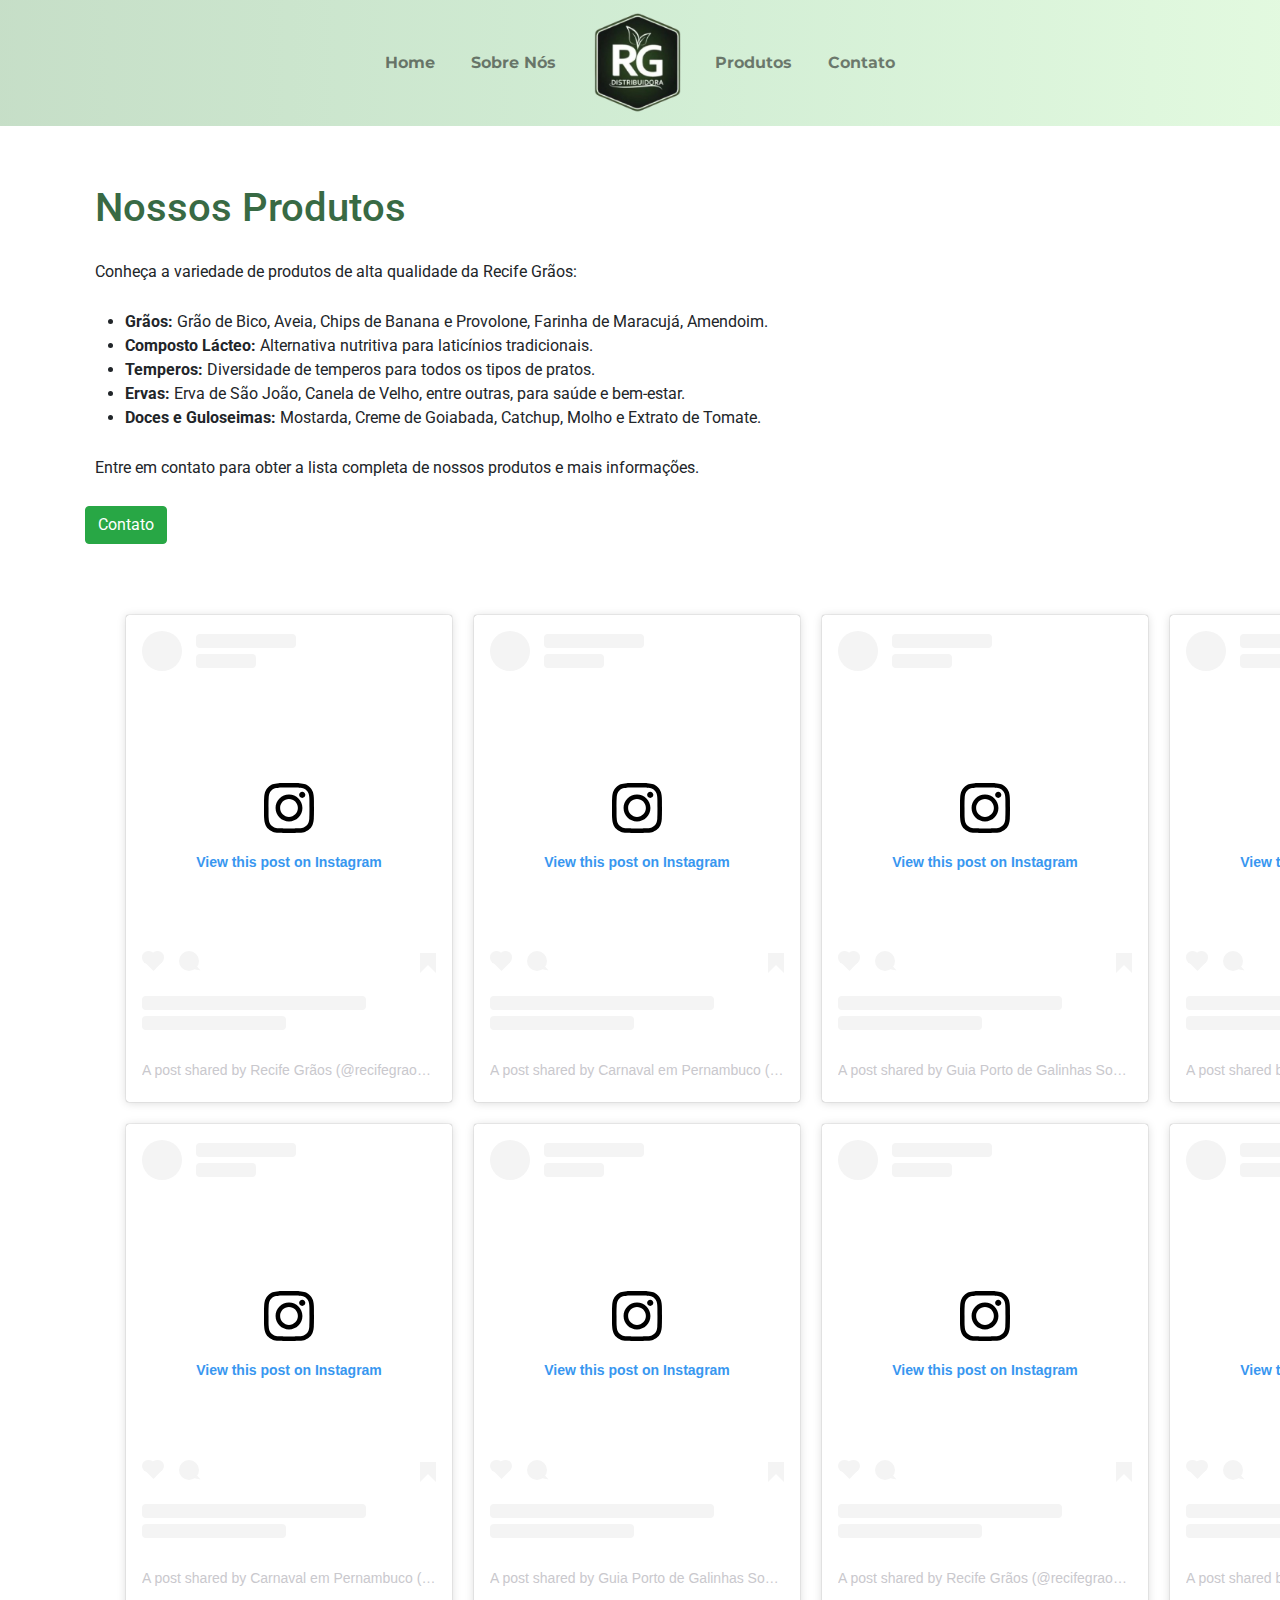
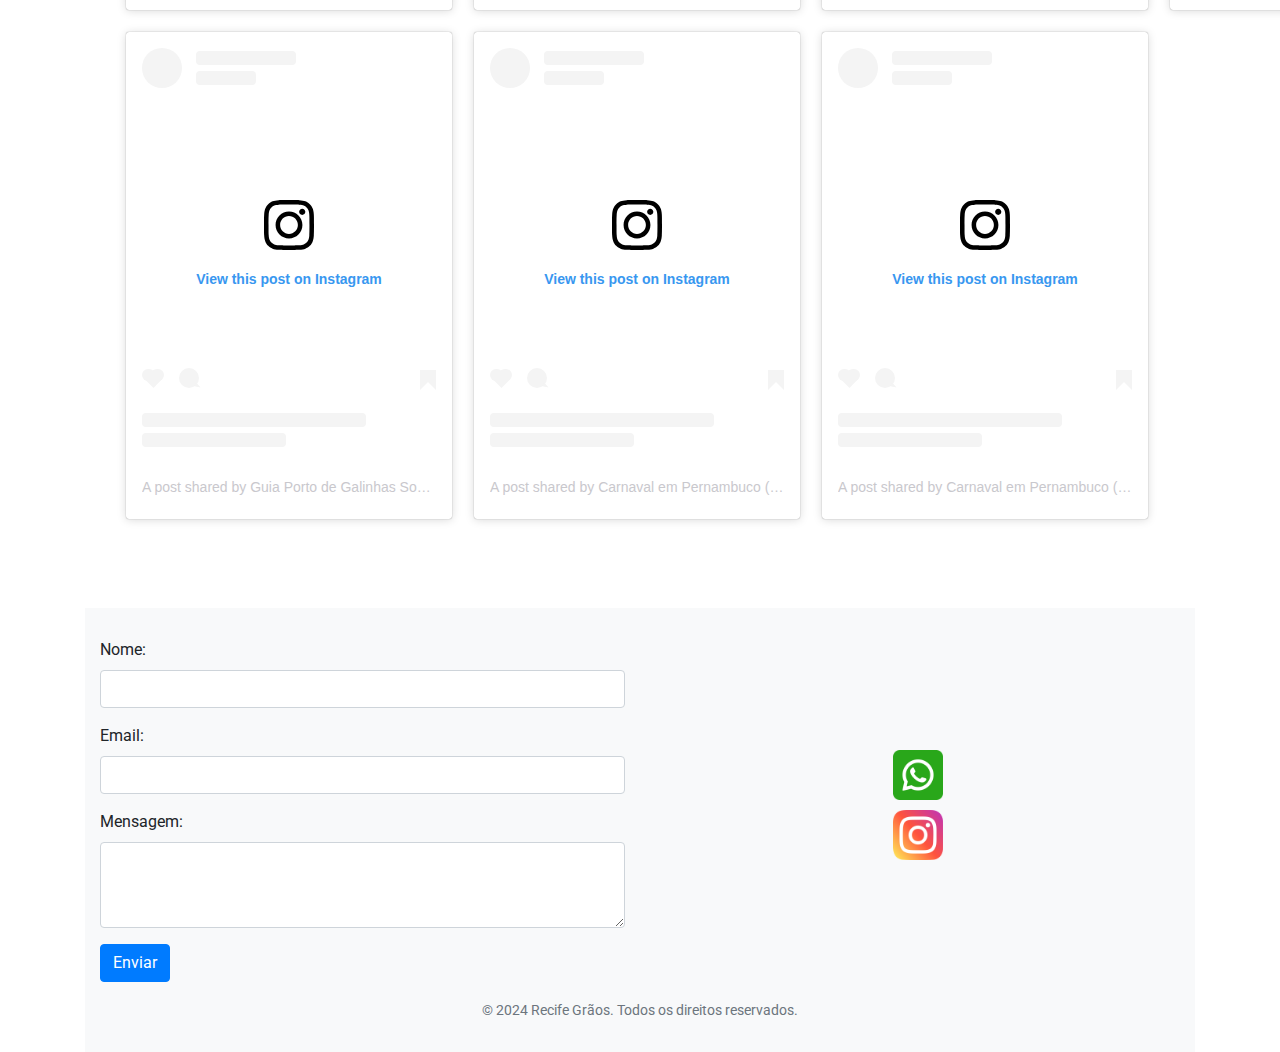
==== produtos.html @ 8f2eb5b6 "add features" ====
<!DOCTYPE html>
<html lang="pt-BR">
<head>
    <meta charset="UTF-8">
    <meta name="viewport" content="width=device-width, initial-scale=1.0">
    <title>Produtos - Recife Grãos</title>
    <link rel="stylesheet" href="styles.css">
    <link href="https://maxcdn.bootstrapcdn.com/bootstrap/4.5.2/css/bootstrap.min.css" rel="stylesheet">
    <link rel="preconnect" href="https://fonts.googleapis.com">
<link rel="preconnect" href="https://fonts.gstatic.com" crossorigin>
<link href="https://fonts.googleapis.com/css2?family=Roboto:ital,wght@0,100;0,300;0,400;0,500;0,700;0,900;1,100;1,300;1,400;1,500;1,700;1,900&display=swap" rel="stylesheet">
<link href="https://fonts.googleapis.com/css2?family=Montserrat:ital,wght@0,100..900;1,100..900&display=swap" rel="stylesheet">
</head>
<body>
 <nav class="navbar navbar-expand-lg navbar-light">
    <div class="container">
     

      <button class="navbar-toggler" type="button" data-toggle="collapse" data-target="#navbarNav" aria-controls="navbarNav" aria-expanded="false" aria-label="Toggle navigation">
        <span class="navbar-toggler-icon"></span>
      </button>
 <div class="collapse navbar-collapse" id="navbarNav">
        <ul class="navbar-nav ml-auto">
          <li class="nav-item">
            <a class="nav-link" href="index.html">Home</a>
          </li>
          <li class="nav-item">
            <a class="nav-link" href="about.html">Sobre Nós</a>
          </li>
          <li>
             <a class="navbar-brand" href="index.html">
        <img src="images/logo-2.png" alt="Recife Grãos" class="navbar-logo">
      </a>
          </li>
          <li class="nav-item">
            <a class="nav-link" href="produtos.html">Produtos</a>
          </li>
          <li class="nav-item">
            <a class="nav-link" href="#contato">Contato</a>
          </li>
        </ul>
      </div>
    </div>
  </nav>
    <!-- Main Content -->
    <div class="container mt-5">
       <h1>Nossos Produtos</h1>
<p>Conheça a variedade de produtos de alta qualidade da Recife Grãos:</p>

<ul>
    <li><b>Grãos:</b> Grão de Bico, Aveia, Chips de Banana e Provolone, Farinha de Maracujá, Amendoim.</li>
    <li><b>Composto Lácteo:</b> Alternativa nutritiva para laticínios tradicionais.</li>
    <li><b>Temperos:</b> Diversidade de temperos para todos os tipos de pratos.</li>
    <li><b>Ervas:</b> Erva de São João, Canela de Velho, entre outras, para saúde e bem-estar.</li>
    <li><b>Doces e Guloseimas:</b> Mostarda, Creme de Goiabada, Catchup, Molho e Extrato de Tomate.</li>
</ul>

<p>Entre em contato para obter a lista completa de nossos produtos e mais informações.</p>

    
    <a href="produtos.html" class="btn btn-success">Contato</a>






          
          <div class="instagram-embeds">
            <div class="grid grid-4-columns">
              <blockquote class="instagram-media" data-instgrm-permalink="https://www.instagram.com/p/Cd8_CUuO9TI/?utm_source=ig_embed&amp;utm_campaign=loading" data-instgrm-version="14" style=" background:#FFF; border:0; border-radius:3px; box-shadow:0 0 1px 0 rgba(0,0,0,0.5),0 1px 10px 0 rgba(0,0,0,0.15); margin: 1px; max-width:540px; min-width:326px; padding:0; width:99.375%; width:-webkit-calc(100% - 2px); width:calc(100% - 2px);"><div style="padding:16px;"> <a href="https://www.instagram.com/p/Cd8_CUuO9TI/?utm_source=ig_embed&amp;utm_campaign=loading" style=" background:#FFFFFF; line-height:0; padding:0 0; text-align:center; text-decoration:none; width:100%;" target="_blank"> <div style=" display: flex; flex-direction: row; align-items: center;"> <div style="background-color: #F4F4F4; border-radius: 50%; flex-grow: 0; height: 40px; margin-right: 14px; width: 40px;"></div> <div style="display: flex; flex-direction: column; flex-grow: 1; justify-content: center;"> <div style=" background-color: #F4F4F4; border-radius: 4px; flex-grow: 0; height: 14px; margin-bottom: 6px; width: 100px;"></div> <div style=" background-color: #F4F4F4; border-radius: 4px; flex-grow: 0; height: 14px; width: 60px;"></div></div></div><div style="padding: 19% 0;"></div> <div style="display:block; height:50px; margin:0 auto 12px; width:50px;"><svg width="50px" height="50px" viewBox="0 0 60 60" version="1.1" xmlns="https://www.w3.org/2000/svg" xmlns:xlink="https://www.w3.org/1999/xlink"><g stroke="none" stroke-width="1" fill="none" fill-rule="evenodd"><g transform="translate(-511.000000, -20.000000)" fill="#000000"><g><path d="M556.869,30.41 C554.814,30.41 553.148,32.076 553.148,34.131 C553.148,36.186 554.814,37.852 556.869,37.852 C558.924,37.852 560.59,36.186 560.59,34.131 C560.59,32.076 558.924,30.41 556.869,30.41 M541,60.657 C535.114,60.657 530.342,55.887 530.342,50 C530.342,44.114 535.114,39.342 541,39.342 C546.887,39.342 551.658,44.114 551.658,50 C551.658,55.887 546.887,60.657 541,60.657 M541,33.886 C532.1,33.886 524.886,41.1 524.886,50 C524.886,58.899 532.1,66.113 541,66.113 C549.9,66.113 557.115,58.899 557.115,50 C557.115,41.1 549.9,33.886 541,33.886 M565.378,62.101 C565.244,65.022 564.756,66.606 564.346,67.663 C563.803,69.06 563.154,70.057 562.106,71.106 C561.058,72.155 560.06,72.803 558.662,73.347 C557.607,73.757 556.021,74.244 553.102,74.378 C549.944,74.521 548.997,74.552 541,74.552 C533.003,74.552 532.056,74.521 528.898,74.378 C525.979,74.244 524.393,73.757 523.338,73.347 C521.94,72.803 520.942,72.155 519.894,71.106 C518.846,70.057 518.197,69.06 517.654,67.663 C517.244,66.606 516.755,65.022 516.623,62.101 C516.479,58.943 516.448,57.996 516.448,50 C516.448,42.003 516.479,41.056 516.623,37.899 C516.755,34.978 517.244,33.391 517.654,32.338 C518.197,30.938 518.846,29.942 519.894,28.894 C520.942,27.846 521.94,27.196 523.338,26.654 C524.393,26.244 525.979,25.756 528.898,25.623 C532.057,25.479 533.004,25.448 541,25.448 C548.997,25.448 549.943,25.479 553.102,25.623 C556.021,25.756 557.607,26.244 558.662,26.654 C560.06,27.196 561.058,27.846 562.106,28.894 C563.154,29.942 563.803,30.938 564.346,32.338 C564.756,33.391 565.244,34.978 565.378,37.899 C565.522,41.056 565.552,42.003 565.552,50 C565.552,57.996 565.522,58.943 565.378,62.101 M570.82,37.631 C570.674,34.438 570.167,32.258 569.425,30.349 C568.659,28.377 567.633,26.702 565.965,25.035 C564.297,23.368 562.623,22.342 560.652,21.575 C558.743,20.834 556.562,20.326 553.369,20.18 C550.169,20.033 549.148,20 541,20 C532.853,20 531.831,20.033 528.631,20.18 C525.438,20.326 523.257,20.834 521.349,21.575 C519.376,22.342 517.703,23.368 516.035,25.035 C514.368,26.702 513.342,28.377 512.574,30.349 C511.834,32.258 511.326,34.438 511.181,37.631 C511.035,40.831 511,41.851 511,50 C511,58.147 511.035,59.17 511.181,62.369 C511.326,65.562 511.834,67.743 512.574,69.651 C513.342,71.625 514.368,73.296 516.035,74.965 C517.703,76.634 519.376,77.658 521.349,78.425 C523.257,79.167 525.438,79.673 528.631,79.82 C531.831,79.965 532.853,80.001 541,80.001 C549.148,80.001 550.169,79.965 553.369,79.82 C556.562,79.673 558.743,79.167 560.652,78.425 C562.623,77.658 564.297,76.634 565.965,74.965 C567.633,73.296 568.659,71.625 569.425,69.651 C570.167,67.743 570.674,65.562 570.82,62.369 C570.966,59.17 571,58.147 571,50 C571,41.851 570.966,40.831 570.82,37.631"></path></g></g></g></svg></div><div style="padding-top: 8px;"> <div style=" color:#3897f0; font-family:Arial,sans-serif; font-size:14px; font-style:normal; font-weight:550; line-height:18px;">View this post on Instagram</div></div><div style="padding: 12.5% 0;"></div> <div style="display: flex; flex-direction: row; margin-bottom: 14px; align-items: center;"><div> <div style="background-color: #F4F4F4; border-radius: 50%; height: 12.5px; width: 12.5px; transform: translateX(0px) translateY(7px);"></div> <div style="background-color: #F4F4F4; height: 12.5px; transform: rotate(-45deg) translateX(3px) translateY(1px); width: 12.5px; flex-grow: 0; margin-right: 14px; margin-left: 2px;"></div> <div style="background-color: #F4F4F4; border-radius: 50%; height: 12.5px; width: 12.5px; transform: translateX(9px) translateY(-18px);"></div></div><div style="margin-left: 8px;"> <div style=" background-color: #F4F4F4; border-radius: 50%; flex-grow: 0; height: 20px; width: 20px;"></div> <div style=" width: 0; height: 0; border-top: 2px solid transparent; border-left: 6px solid #f4f4f4; border-bottom: 2px solid transparent; transform: translateX(16px) translateY(-4px) rotate(30deg)"></div></div><div style="margin-left: auto;"> <div style=" width: 0px; border-top: 8px solid #F4F4F4; border-right: 8px solid transparent; transform: translateY(16px);"></div> <div style=" background-color: #F4F4F4; flex-grow: 0; height: 12px; width: 16px; transform: translateY(-4px);"></div> <div style=" width: 0; height: 0; border-top: 8px solid #F4F4F4; border-left: 8px solid transparent; transform: translateY(-4px) translateX(8px);"></div></div></div> <div style="display: flex; flex-direction: column; flex-grow: 1; justify-content: center; margin-bottom: 24px;"> <div style=" background-color: #F4F4F4; border-radius: 4px; flex-grow: 0; height: 14px; margin-bottom: 6px; width: 224px;"></div> <div style=" background-color: #F4F4F4; border-radius: 4px; flex-grow: 0; height: 14px; width: 144px;"></div></div></a><p style=" color:#c9c8cd; font-family:Arial,sans-serif; font-size:14px; line-height:17px; margin-bottom:0; margin-top:8px; overflow:hidden; padding:8px 0 7px; text-align:center; text-overflow:ellipsis; white-space:nowrap;"><a href="https://www.instagram.com/p/Cd8_CUuO9TI/?utm_source=ig_embed&amp;utm_campaign=loading" style=" color:#c9c8cd; font-family:Arial,sans-serif; font-size:14px; font-style:normal; font-weight:normal; line-height:17px; text-decoration:none;" target="_blank">A post shared by Recife Grãos (@recifegraoscomercial)</a></p></div></blockquote> <script async src="//www.instagram.com/embed.js"></script>
             <blockquote class="instagram-media" data-instgrm-permalink="https://www.instagram.com/p/Cd6Qmy5uwcI/?utm_source=ig_embed&amp;utm_campaign=loading" data-instgrm-version="14" style=" background:#FFF; border:0; border-radius:3px; box-shadow:0 0 1px 0 rgba(0,0,0,0.5),0 1px 10px 0 rgba(0,0,0,0.15); margin: 1px; max-width:540px; min-width:326px; padding:0; width:99.375%; width:-webkit-calc(100% - 2px); width:calc(100% - 2px);"><div style="padding:16px;"> <a href="https://www.instagram.com/p/C6RBTUNOdH4/?utm_source=ig_embed&amp;utm_campaign=loading" style=" background:#FFFFFF; line-height:0; padding:0 0; text-align:center; text-decoration:none; width:100%;" target="_blank"> <div style=" display: flex; flex-direction: row; align-items: center;"> <div style="background-color: #F4F4F4; border-radius: 50%; flex-grow: 0; height: 40px; margin-right: 14px; width: 40px;"></div> <div style="display: flex; flex-direction: column; flex-grow: 1; justify-content: center;"> <div style=" background-color: #F4F4F4; border-radius: 4px; flex-grow: 0; height: 14px; margin-bottom: 6px; width: 100px;"></div> <div style=" background-color: #F4F4F4; border-radius: 4px; flex-grow: 0; height: 14px; width: 60px;"></div></div></div><div style="padding: 19% 0;"></div> <div style="display:block; height:50px; margin:0 auto 12px; width:50px;"><svg width="50px" height="50px" viewBox="0 0 60 60" version="1.1" xmlns="https://www.w3.org/2000/svg" xmlns:xlink="https://www.w3.org/1999/xlink"><g stroke="none" stroke-width="1" fill="none" fill-rule="evenodd"><g transform="translate(-511.000000, -20.000000)" fill="#000000"><g><path d="M556.869,30.41 C554.814,30.41 553.148,32.076 553.148,34.131 C553.148,36.186 554.814,37.852 556.869,37.852 C558.924,37.852 560.59,36.186 560.59,34.131 C560.59,32.076 558.924,30.41 556.869,30.41 M541,60.657 C535.114,60.657 530.342,55.887 530.342,50 C530.342,44.114 535.114,39.342 541,39.342 C546.887,39.342 551.658,44.114 551.658,50 C551.658,55.887 546.887,60.657 541,60.657 M541,33.886 C532.1,33.886 524.886,41.1 524.886,50 C524.886,58.899 532.1,66.113 541,66.113 C549.9,66.113 557.115,58.899 557.115,50 C557.115,41.1 549.9,33.886 541,33.886 M565.378,62.101 C565.244,65.022 564.756,66.606 564.346,67.663 C563.803,69.06 563.154,70.057 562.106,71.106 C561.058,72.155 560.06,72.803 558.662,73.347 C557.607,73.757 556.021,74.244 553.102,74.378 C549.944,74.521 548.997,74.552 541,74.552 C533.003,74.552 532.056,74.521 528.898,74.378 C525.979,74.244 524.393,73.757 523.338,73.347 C521.94,72.803 520.942,72.155 519.894,71.106 C518.846,70.057 518.197,69.06 517.654,67.663 C517.244,66.606 516.755,65.022 516.623,62.101 C516.479,58.943 516.448,57.996 516.448,50 C516.448,42.003 516.479,41.056 516.623,37.899 C516.755,34.978 517.244,33.391 517.654,32.338 C518.197,30.938 518.846,29.942 519.894,28.894 C520.942,27.846 521.94,27.196 523.338,26.654 C524.393,26.244 525.979,25.756 528.898,25.623 C532.057,25.479 533.004,25.448 541,25.448 C548.997,25.448 549.943,25.479 553.102,25.623 C556.021,25.756 557.607,26.244 558.662,26.654 C560.06,27.196 561.058,27.846 562.106,28.894 C563.154,29.942 563.803,30.938 564.346,32.338 C564.756,33.391 565.244,34.978 565.378,37.899 C565.522,41.056 565.552,42.003 565.552,50 C565.552,57.996 565.522,58.943 565.378,62.101 M570.82,37.631 C570.674,34.438 570.167,32.258 569.425,30.349 C568.659,28.377 567.633,26.702 565.965,25.035 C564.297,23.368 562.623,22.342 560.652,21.575 C558.743,20.834 556.562,20.326 553.369,20.18 C550.169,20.033 549.148,20 541,20 C532.853,20 531.831,20.033 528.631,20.18 C525.438,20.326 523.257,20.834 521.349,21.575 C519.376,22.342 517.703,23.368 516.035,25.035 C514.368,26.702 513.342,28.377 512.574,30.349 C511.834,32.258 511.326,34.438 511.181,37.631 C511.035,40.831 511,41.851 511,50 C511,58.147 511.035,59.17 511.181,62.369 C511.326,65.562 511.834,67.743 512.574,69.651 C513.342,71.625 514.368,73.296 516.035,74.965 C517.703,76.634 519.376,77.658 521.349,78.425 C523.257,79.167 525.438,79.673 528.631,79.82 C531.831,79.965 532.853,80.001 541,80.001 C549.148,80.001 550.169,79.965 553.369,79.82 C556.562,79.673 558.743,79.167 560.652,78.425 C562.623,77.658 564.297,76.634 565.965,74.965 C567.633,73.296 568.659,71.625 569.425,69.651 C570.167,67.743 570.674,65.562 570.82,62.369 C570.966,59.17 571,58.147 571,50 C571,41.851 570.966,40.831 570.82,37.631"></path></g></g></g></svg></div><div style="padding-top: 8px;"> <div style=" color:#3897f0; font-family:Arial,sans-serif; font-size:14px; font-style:normal; font-weight:550; line-height:18px;">View this post on Instagram</div></div><div style="padding: 12.5% 0;"></div> <div style="display: flex; flex-direction: row; margin-bottom: 14px; align-items: center;"><div> <div style="background-color: #F4F4F4; border-radius: 50%; height: 12.5px; width: 12.5px; transform: translateX(0px) translateY(7px);"></div> <div style="background-color: #F4F4F4; height: 12.5px; transform: rotate(-45deg) translateX(3px) translateY(1px); width: 12.5px; flex-grow: 0; margin-right: 14px; margin-left: 2px;"></div> <div style="background-color: #F4F4F4; border-radius: 50%; height: 12.5px; width: 12.5px; transform: translateX(9px) translateY(-18px);"></div></div><div style="margin-left: 8px;"> <div style=" background-color: #F4F4F4; border-radius: 50%; flex-grow: 0; height: 20px; width: 20px;"></div> <div style=" width: 0; height: 0; border-top: 2px solid transparent; border-left: 6px solid #f4f4f4; border-bottom: 2px solid transparent; transform: translateX(16px) translateY(-4px) rotate(30deg)"></div></div><div style="margin-left: auto;"> <div style=" width: 0px; border-top: 8px solid #F4F4F4; border-right: 8px solid transparent; transform: translateY(16px);"></div> <div style=" background-color: #F4F4F4; flex-grow: 0; height: 12px; width: 16px; transform: translateY(-4px);"></div> <div style=" width: 0; height: 0; border-top: 8px solid #F4F4F4; border-left: 8px solid transparent; transform: translateY(-4px) translateX(8px);"></div></div></div> <div style="display: flex; flex-direction: column; flex-grow: 1; justify-content: center; margin-bottom: 24px;"> <div style=" background-color: #F4F4F4; border-radius: 4px; flex-grow: 0; height: 14px; margin-bottom: 6px; width: 224px;"></div> <div style=" background-color: #F4F4F4; border-radius: 4px; flex-grow: 0; height: 14px; width: 144px;"></div></div></a><p style=" color:#c9c8cd; font-family:Arial,sans-serif; font-size:14px; line-height:17px; margin-bottom:0; margin-top:8px; overflow:hidden; padding:8px 0 7px; text-align:center; text-overflow:ellipsis; white-space:nowrap;"><a href="https://www.instagram.com/p/C6RBTUNOdH4/?utm_source=ig_embed&amp;utm_campaign=loading" style=" color:#c9c8cd; font-family:Arial,sans-serif; font-size:14px; font-style:normal; font-weight:normal; line-height:17px; text-decoration:none;" target="_blank">A post shared by Carnaval em Pernambuco (@carnavalempe)</a></p></div></blockquote> <script async src="//www.instagram.com/embed.js"></script>
            <blockquote class="instagram-media" data-instgrm-permalink="https://www.instagram.com/p/Cd5nzuIOJmu/?utm_source=ig_embed&amp;utm_campaign=loading" data-instgrm-version="14" style=" background:#FFF; border:0; border-radius:3px; box-shadow:0 0 1px 0 rgba(0,0,0,0.5),0 1px 10px 0 rgba(0,0,0,0.15); margin: 1px; max-width:540px; min-width:326px; padding:0; width:99.375%; width:-webkit-calc(100% - 2px); width:calc(100% - 2px);"><div style="padding:16px;"> <a href="https://www.instagram.com/p/CdzK9NyuKvI/?utm_source=ig_embed&amp;utm_campaign=loading" style=" background:#FFFFFF; line-height:0; padding:0 0; text-align:center; text-decoration:none; width:100%;" target="_blank"> <div style=" display: flex; flex-direction: row; align-items: center;"> <div style="background-color: #F4F4F4; border-radius: 50%; flex-grow: 0; height: 40px; margin-right: 14px; width: 40px;"></div> <div style="display: flex; flex-direction: column; flex-grow: 1; justify-content: center;"> <div style=" background-color: #F4F4F4; border-radius: 4px; flex-grow: 0; height: 14px; margin-bottom: 6px; width: 100px;"></div> <div style=" background-color: #F4F4F4; border-radius: 4px; flex-grow: 0; height: 14px; width: 60px;"></div></div></div><div style="padding: 19% 0;"></div> <div style="display:block; height:50px; margin:0 auto 12px; width:50px;"><svg width="50px" height="50px" viewBox="0 0 60 60" version="1.1" xmlns="https://www.w3.org/2000/svg" xmlns:xlink="https://www.w3.org/1999/xlink"><g stroke="none" stroke-width="1" fill="none" fill-rule="evenodd"><g transform="translate(-511.000000, -20.000000)" fill="#000000"><g><path d="M556.869,30.41 C554.814,30.41 553.148,32.076 553.148,34.131 C553.148,36.186 554.814,37.852 556.869,37.852 C558.924,37.852 560.59,36.186 560.59,34.131 C560.59,32.076 558.924,30.41 556.869,30.41 M541,60.657 C535.114,60.657 530.342,55.887 530.342,50 C530.342,44.114 535.114,39.342 541,39.342 C546.887,39.342 551.658,44.114 551.658,50 C551.658,55.887 546.887,60.657 541,60.657 M541,33.886 C532.1,33.886 524.886,41.1 524.886,50 C524.886,58.899 532.1,66.113 541,66.113 C549.9,66.113 557.115,58.899 557.115,50 C557.115,41.1 549.9,33.886 541,33.886 M565.378,62.101 C565.244,65.022 564.756,66.606 564.346,67.663 C563.803,69.06 563.154,70.057 562.106,71.106 C561.058,72.155 560.06,72.803 558.662,73.347 C557.607,73.757 556.021,74.244 553.102,74.378 C549.944,74.521 548.997,74.552 541,74.552 C533.003,74.552 532.056,74.521 528.898,74.378 C525.979,74.244 524.393,73.757 523.338,73.347 C521.94,72.803 520.942,72.155 519.894,71.106 C518.846,70.057 518.197,69.06 517.654,67.663 C517.244,66.606 516.755,65.022 516.623,62.101 C516.479,58.943 516.448,57.996 516.448,50 C516.448,42.003 516.479,41.056 516.623,37.899 C516.755,34.978 517.244,33.391 517.654,32.338 C518.197,30.938 518.846,29.942 519.894,28.894 C520.942,27.846 521.94,27.196 523.338,26.654 C524.393,26.244 525.979,25.756 528.898,25.623 C532.057,25.479 533.004,25.448 541,25.448 C548.997,25.448 549.943,25.479 553.102,25.623 C556.021,25.756 557.607,26.244 558.662,26.654 C560.06,27.196 561.058,27.846 562.106,28.894 C563.154,29.942 563.803,30.938 564.346,32.338 C564.756,33.391 565.244,34.978 565.378,37.899 C565.522,41.056 565.552,42.003 565.552,50 C565.552,57.996 565.522,58.943 565.378,62.101 M570.82,37.631 C570.674,34.438 570.167,32.258 569.425,30.349 C568.659,28.377 567.633,26.702 565.965,25.035 C564.297,23.368 562.623,22.342 560.652,21.575 C558.743,20.834 556.562,20.326 553.369,20.18 C550.169,20.033 549.148,20 541,20 C532.853,20 531.831,20.033 528.631,20.18 C525.438,20.326 523.257,20.834 521.349,21.575 C519.376,22.342 517.703,23.368 516.035,25.035 C514.368,26.702 513.342,28.377 512.574,30.349 C511.834,32.258 511.326,34.438 511.181,37.631 C511.035,40.831 511,41.851 511,50 C511,58.147 511.035,59.17 511.181,62.369 C511.326,65.562 511.834,67.743 512.574,69.651 C513.342,71.625 514.368,73.296 516.035,74.965 C517.703,76.634 519.376,77.658 521.349,78.425 C523.257,79.167 525.438,79.673 528.631,79.82 C531.831,79.965 532.853,80.001 541,80.001 C549.148,80.001 550.169,79.965 553.369,79.82 C556.562,79.673 558.743,79.167 560.652,78.425 C562.623,77.658 564.297,76.634 565.965,74.965 C567.633,73.296 568.659,71.625 569.425,69.651 C570.167,67.743 570.674,65.562 570.82,62.369 C570.966,59.17 571,58.147 571,50 C571,41.851 570.966,40.831 570.82,37.631"></path></g></g></g></svg></div><div style="padding-top: 8px;"> <div style=" color:#3897f0; font-family:Arial,sans-serif; font-size:14px; font-style:normal; font-weight:550; line-height:18px;">View this post on Instagram</div></div><div style="padding: 12.5% 0;"></div> <div style="display: flex; flex-direction: row; margin-bottom: 14px; align-items: center;"><div> <div style="background-color: #F4F4F4; border-radius: 50%; height: 12.5px; width: 12.5px; transform: translateX(0px) translateY(7px);"></div> <div style="background-color: #F4F4F4; height: 12.5px; transform: rotate(-45deg) translateX(3px) translateY(1px); width: 12.5px; flex-grow: 0; margin-right: 14px; margin-left: 2px;"></div> <div style="background-color: #F4F4F4; border-radius: 50%; height: 12.5px; width: 12.5px; transform: translateX(9px) translateY(-18px);"></div></div><div style="margin-left: 8px;"> <div style=" background-color: #F4F4F4; border-radius: 50%; flex-grow: 0; height: 20px; width: 20px;"></div> <div style=" width: 0; height: 0; border-top: 2px solid transparent; border-left: 6px solid #f4f4f4; border-bottom: 2px solid transparent; transform: translateX(16px) translateY(-4px) rotate(30deg)"></div></div><div style="margin-left: auto;"> <div style=" width: 0px; border-top: 8px solid #F4F4F4; border-right: 8px solid transparent; transform: translateY(16px);"></div> <div style=" background-color: #F4F4F4; flex-grow: 0; height: 12px; width: 16px; transform: translateY(-4px);"></div> <div style=" width: 0; height: 0; border-top: 8px solid #F4F4F4; border-left: 8px solid transparent; transform: translateY(-4px) translateX(8px);"></div></div></div> <div style="display: flex; flex-direction: column; flex-grow: 1; justify-content: center; margin-bottom: 24px;"> <div style=" background-color: #F4F4F4; border-radius: 4px; flex-grow: 0; height: 14px; margin-bottom: 6px; width: 224px;"></div> <div style=" background-color: #F4F4F4; border-radius: 4px; flex-grow: 0; height: 14px; width: 144px;"></div></div></a><p style=" color:#c9c8cd; font-family:Arial,sans-serif; font-size:14px; line-height:17px; margin-bottom:0; margin-top:8px; overflow:hidden; padding:8px 0 7px; text-align:center; text-overflow:ellipsis; white-space:nowrap;"><a href="https://www.instagram.com/p/CdzK9NyuKvI/?utm_source=ig_embed&amp;utm_campaign=loading" style=" color:#c9c8cd; font-family:Arial,sans-serif; font-size:14px; font-style:normal; font-weight:normal; line-height:17px; text-decoration:none;" target="_blank">A post shared by Guia Porto de Galinhas Social (@portodegalinhas.social)</a></p></div></blockquote> <script async src="//www.instagram.com/embed.js"></script>
             <blockquote class="instagram-media" data-instgrm-permalink="https://www.instagram.com/p/CdyCyfhOx9J/?utm_source=ig_embed&amp;utm_campaign=loading" data-instgrm-version="14" style=" background:#FFF; border:0; border-radius:3px; box-shadow:0 0 1px 0 rgba(0,0,0,0.5),0 1px 10px 0 rgba(0,0,0,0.15); margin: 1px; max-width:540px; min-width:326px; padding:0; width:99.375%; width:-webkit-calc(100% - 2px); width:calc(100% - 2px);"><div style="padding:16px;"> <a href="https://www.instagram.com/p/Cd8_CUuO9TI/?utm_source=ig_embed&amp;utm_campaign=loading" style=" background:#FFFFFF; line-height:0; padding:0 0; text-align:center; text-decoration:none; width:100%;" target="_blank"> <div style=" display: flex; flex-direction: row; align-items: center;"> <div style="background-color: #F4F4F4; border-radius: 50%; flex-grow: 0; height: 40px; margin-right: 14px; width: 40px;"></div> <div style="display: flex; flex-direction: column; flex-grow: 1; justify-content: center;"> <div style=" background-color: #F4F4F4; border-radius: 4px; flex-grow: 0; height: 14px; margin-bottom: 6px; width: 100px;"></div> <div style=" background-color: #F4F4F4; border-radius: 4px; flex-grow: 0; height: 14px; width: 60px;"></div></div></div><div style="padding: 19% 0;"></div> <div style="display:block; height:50px; margin:0 auto 12px; width:50px;"><svg width="50px" height="50px" viewBox="0 0 60 60" version="1.1" xmlns="https://www.w3.org/2000/svg" xmlns:xlink="https://www.w3.org/1999/xlink"><g stroke="none" stroke-width="1" fill="none" fill-rule="evenodd"><g transform="translate(-511.000000, -20.000000)" fill="#000000"><g><path d="M556.869,30.41 C554.814,30.41 553.148,32.076 553.148,34.131 C553.148,36.186 554.814,37.852 556.869,37.852 C558.924,37.852 560.59,36.186 560.59,34.131 C560.59,32.076 558.924,30.41 556.869,30.41 M541,60.657 C535.114,60.657 530.342,55.887 530.342,50 C530.342,44.114 535.114,39.342 541,39.342 C546.887,39.342 551.658,44.114 551.658,50 C551.658,55.887 546.887,60.657 541,60.657 M541,33.886 C532.1,33.886 524.886,41.1 524.886,50 C524.886,58.899 532.1,66.113 541,66.113 C549.9,66.113 557.115,58.899 557.115,50 C557.115,41.1 549.9,33.886 541,33.886 M565.378,62.101 C565.244,65.022 564.756,66.606 564.346,67.663 C563.803,69.06 563.154,70.057 562.106,71.106 C561.058,72.155 560.06,72.803 558.662,73.347 C557.607,73.757 556.021,74.244 553.102,74.378 C549.944,74.521 548.997,74.552 541,74.552 C533.003,74.552 532.056,74.521 528.898,74.378 C525.979,74.244 524.393,73.757 523.338,73.347 C521.94,72.803 520.942,72.155 519.894,71.106 C518.846,70.057 518.197,69.06 517.654,67.663 C517.244,66.606 516.755,65.022 516.623,62.101 C516.479,58.943 516.448,57.996 516.448,50 C516.448,42.003 516.479,41.056 516.623,37.899 C516.755,34.978 517.244,33.391 517.654,32.338 C518.197,30.938 518.846,29.942 519.894,28.894 C520.942,27.846 521.94,27.196 523.338,26.654 C524.393,26.244 525.979,25.756 528.898,25.623 C532.057,25.479 533.004,25.448 541,25.448 C548.997,25.448 549.943,25.479 553.102,25.623 C556.021,25.756 557.607,26.244 558.662,26.654 C560.06,27.196 561.058,27.846 562.106,28.894 C563.154,29.942 563.803,30.938 564.346,32.338 C564.756,33.391 565.244,34.978 565.378,37.899 C565.522,41.056 565.552,42.003 565.552,50 C565.552,57.996 565.522,58.943 565.378,62.101 M570.82,37.631 C570.674,34.438 570.167,32.258 569.425,30.349 C568.659,28.377 567.633,26.702 565.965,25.035 C564.297,23.368 562.623,22.342 560.652,21.575 C558.743,20.834 556.562,20.326 553.369,20.18 C550.169,20.033 549.148,20 541,20 C532.853,20 531.831,20.033 528.631,20.18 C525.438,20.326 523.257,20.834 521.349,21.575 C519.376,22.342 517.703,23.368 516.035,25.035 C514.368,26.702 513.342,28.377 512.574,30.349 C511.834,32.258 511.326,34.438 511.181,37.631 C511.035,40.831 511,41.851 511,50 C511,58.147 511.035,59.17 511.181,62.369 C511.326,65.562 511.834,67.743 512.574,69.651 C513.342,71.625 514.368,73.296 516.035,74.965 C517.703,76.634 519.376,77.658 521.349,78.425 C523.257,79.167 525.438,79.673 528.631,79.82 C531.831,79.965 532.853,80.001 541,80.001 C549.148,80.001 550.169,79.965 553.369,79.82 C556.562,79.673 558.743,79.167 560.652,78.425 C562.623,77.658 564.297,76.634 565.965,74.965 C567.633,73.296 568.659,71.625 569.425,69.651 C570.167,67.743 570.674,65.562 570.82,62.369 C570.966,59.17 571,58.147 571,50 C571,41.851 570.966,40.831 570.82,37.631"></path></g></g></g></svg></div><div style="padding-top: 8px;"> <div style=" color:#3897f0; font-family:Arial,sans-serif; font-size:14px; font-style:normal; font-weight:550; line-height:18px;">View this post on Instagram</div></div><div style="padding: 12.5% 0;"></div> <div style="display: flex; flex-direction: row; margin-bottom: 14px; align-items: center;"><div> <div style="background-color: #F4F4F4; border-radius: 50%; height: 12.5px; width: 12.5px; transform: translateX(0px) translateY(7px);"></div> <div style="background-color: #F4F4F4; height: 12.5px; transform: rotate(-45deg) translateX(3px) translateY(1px); width: 12.5px; flex-grow: 0; margin-right: 14px; margin-left: 2px;"></div> <div style="background-color: #F4F4F4; border-radius: 50%; height: 12.5px; width: 12.5px; transform: translateX(9px) translateY(-18px);"></div></div><div style="margin-left: 8px;"> <div style=" background-color: #F4F4F4; border-radius: 50%; flex-grow: 0; height: 20px; width: 20px;"></div> <div style=" width: 0; height: 0; border-top: 2px solid transparent; border-left: 6px solid #f4f4f4; border-bottom: 2px solid transparent; transform: translateX(16px) translateY(-4px) rotate(30deg)"></div></div><div style="margin-left: auto;"> <div style=" width: 0px; border-top: 8px solid #F4F4F4; border-right: 8px solid transparent; transform: translateY(16px);"></div> <div style=" background-color: #F4F4F4; flex-grow: 0; height: 12px; width: 16px; transform: translateY(-4px);"></div> <div style=" width: 0; height: 0; border-top: 8px solid #F4F4F4; border-left: 8px solid transparent; transform: translateY(-4px) translateX(8px);"></div></div></div> <div style="display: flex; flex-direction: column; flex-grow: 1; justify-content: center; margin-bottom: 24px;"> <div style=" background-color: #F4F4F4; border-radius: 4px; flex-grow: 0; height: 14px; margin-bottom: 6px; width: 224px;"></div> <div style=" background-color: #F4F4F4; border-radius: 4px; flex-grow: 0; height: 14px; width: 144px;"></div></div></a><p style=" color:#c9c8cd; font-family:Arial,sans-serif; font-size:14px; line-height:17px; margin-bottom:0; margin-top:8px; overflow:hidden; padding:8px 0 7px; text-align:center; text-overflow:ellipsis; white-space:nowrap;"><a href="https://www.instagram.com/p/Cd8_CUuO9TI/?utm_source=ig_embed&amp;utm_campaign=loading" style=" color:#c9c8cd; font-family:Arial,sans-serif; font-size:14px; font-style:normal; font-weight:normal; line-height:17px; text-decoration:none;" target="_blank">A post shared by Recife Grãos (@recifegraoscomercial)</a></p></div></blockquote> <script async src="//www.instagram.com/embed.js"></script>
             <blockquote class="instagram-media" data-instgrm-permalink="https://www.instagram.com/p/C4BiLGpug0l/?utm_source=ig_embed&amp;utm_campaign=loading" data-instgrm-version="14" style=" background:#FFF; border:0; border-radius:3px; box-shadow:0 0 1px 0 rgba(0,0,0,0.5),0 1px 10px 0 rgba(0,0,0,0.15); margin: 1px; max-width:540px; min-width:326px; padding:0; width:99.375%; width:-webkit-calc(100% - 2px); width:calc(100% - 2px);"><div style="padding:16px;"> <a href="https://www.instagram.com/p/C6RBTUNOdH4/?utm_source=ig_embed&amp;utm_campaign=loading" style=" background:#FFFFFF; line-height:0; padding:0 0; text-align:center; text-decoration:none; width:100%;" target="_blank"> <div style=" display: flex; flex-direction: row; align-items: center;"> <div style="background-color: #F4F4F4; border-radius: 50%; flex-grow: 0; height: 40px; margin-right: 14px; width: 40px;"></div> <div style="display: flex; flex-direction: column; flex-grow: 1; justify-content: center;"> <div style=" background-color: #F4F4F4; border-radius: 4px; flex-grow: 0; height: 14px; margin-bottom: 6px; width: 100px;"></div> <div style=" background-color: #F4F4F4; border-radius: 4px; flex-grow: 0; height: 14px; width: 60px;"></div></div></div><div style="padding: 19% 0;"></div> <div style="display:block; height:50px; margin:0 auto 12px; width:50px;"><svg width="50px" height="50px" viewBox="0 0 60 60" version="1.1" xmlns="https://www.w3.org/2000/svg" xmlns:xlink="https://www.w3.org/1999/xlink"><g stroke="none" stroke-width="1" fill="none" fill-rule="evenodd"><g transform="translate(-511.000000, -20.000000)" fill="#000000"><g><path d="M556.869,30.41 C554.814,30.41 553.148,32.076 553.148,34.131 C553.148,36.186 554.814,37.852 556.869,37.852 C558.924,37.852 560.59,36.186 560.59,34.131 C560.59,32.076 558.924,30.41 556.869,30.41 M541,60.657 C535.114,60.657 530.342,55.887 530.342,50 C530.342,44.114 535.114,39.342 541,39.342 C546.887,39.342 551.658,44.114 551.658,50 C551.658,55.887 546.887,60.657 541,60.657 M541,33.886 C532.1,33.886 524.886,41.1 524.886,50 C524.886,58.899 532.1,66.113 541,66.113 C549.9,66.113 557.115,58.899 557.115,50 C557.115,41.1 549.9,33.886 541,33.886 M565.378,62.101 C565.244,65.022 564.756,66.606 564.346,67.663 C563.803,69.06 563.154,70.057 562.106,71.106 C561.058,72.155 560.06,72.803 558.662,73.347 C557.607,73.757 556.021,74.244 553.102,74.378 C549.944,74.521 548.997,74.552 541,74.552 C533.003,74.552 532.056,74.521 528.898,74.378 C525.979,74.244 524.393,73.757 523.338,73.347 C521.94,72.803 520.942,72.155 519.894,71.106 C518.846,70.057 518.197,69.06 517.654,67.663 C517.244,66.606 516.755,65.022 516.623,62.101 C516.479,58.943 516.448,57.996 516.448,50 C516.448,42.003 516.479,41.056 516.623,37.899 C516.755,34.978 517.244,33.391 517.654,32.338 C518.197,30.938 518.846,29.942 519.894,28.894 C520.942,27.846 521.94,27.196 523.338,26.654 C524.393,26.244 525.979,25.756 528.898,25.623 C532.057,25.479 533.004,25.448 541,25.448 C548.997,25.448 549.943,25.479 553.102,25.623 C556.021,25.756 557.607,26.244 558.662,26.654 C560.06,27.196 561.058,27.846 562.106,28.894 C563.154,29.942 563.803,30.938 564.346,32.338 C564.756,33.391 565.244,34.978 565.378,37.899 C565.522,41.056 565.552,42.003 565.552,50 C565.552,57.996 565.522,58.943 565.378,62.101 M570.82,37.631 C570.674,34.438 570.167,32.258 569.425,30.349 C568.659,28.377 567.633,26.702 565.965,25.035 C564.297,23.368 562.623,22.342 560.652,21.575 C558.743,20.834 556.562,20.326 553.369,20.18 C550.169,20.033 549.148,20 541,20 C532.853,20 531.831,20.033 528.631,20.18 C525.438,20.326 523.257,20.834 521.349,21.575 C519.376,22.342 517.703,23.368 516.035,25.035 C514.368,26.702 513.342,28.377 512.574,30.349 C511.834,32.258 511.326,34.438 511.181,37.631 C511.035,40.831 511,41.851 511,50 C511,58.147 511.035,59.17 511.181,62.369 C511.326,65.562 511.834,67.743 512.574,69.651 C513.342,71.625 514.368,73.296 516.035,74.965 C517.703,76.634 519.376,77.658 521.349,78.425 C523.257,79.167 525.438,79.673 528.631,79.82 C531.831,79.965 532.853,80.001 541,80.001 C549.148,80.001 550.169,79.965 553.369,79.82 C556.562,79.673 558.743,79.167 560.652,78.425 C562.623,77.658 564.297,76.634 565.965,74.965 C567.633,73.296 568.659,71.625 569.425,69.651 C570.167,67.743 570.674,65.562 570.82,62.369 C570.966,59.17 571,58.147 571,50 C571,41.851 570.966,40.831 570.82,37.631"></path></g></g></g></svg></div><div style="padding-top: 8px;"> <div style=" color:#3897f0; font-family:Arial,sans-serif; font-size:14px; font-style:normal; font-weight:550; line-height:18px;">View this post on Instagram</div></div><div style="padding: 12.5% 0;"></div> <div style="display: flex; flex-direction: row; margin-bottom: 14px; align-items: center;"><div> <div style="background-color: #F4F4F4; border-radius: 50%; height: 12.5px; width: 12.5px; transform: translateX(0px) translateY(7px);"></div> <div style="background-color: #F4F4F4; height: 12.5px; transform: rotate(-45deg) translateX(3px) translateY(1px); width: 12.5px; flex-grow: 0; margin-right: 14px; margin-left: 2px;"></div> <div style="background-color: #F4F4F4; border-radius: 50%; height: 12.5px; width: 12.5px; transform: translateX(9px) translateY(-18px);"></div></div><div style="margin-left: 8px;"> <div style=" background-color: #F4F4F4; border-radius: 50%; flex-grow: 0; height: 20px; width: 20px;"></div> <div style=" width: 0; height: 0; border-top: 2px solid transparent; border-left: 6px solid #f4f4f4; border-bottom: 2px solid transparent; transform: translateX(16px) translateY(-4px) rotate(30deg)"></div></div><div style="margin-left: auto;"> <div style=" width: 0px; border-top: 8px solid #F4F4F4; border-right: 8px solid transparent; transform: translateY(16px);"></div> <div style=" background-color: #F4F4F4; flex-grow: 0; height: 12px; width: 16px; transform: translateY(-4px);"></div> <div style=" width: 0; height: 0; border-top: 8px solid #F4F4F4; border-left: 8px solid transparent; transform: translateY(-4px) translateX(8px);"></div></div></div> <div style="display: flex; flex-direction: column; flex-grow: 1; justify-content: center; margin-bottom: 24px;"> <div style=" background-color: #F4F4F4; border-radius: 4px; flex-grow: 0; height: 14px; margin-bottom: 6px; width: 224px;"></div> <div style=" background-color: #F4F4F4; border-radius: 4px; flex-grow: 0; height: 14px; width: 144px;"></div></div></a><p style=" color:#c9c8cd; font-family:Arial,sans-serif; font-size:14px; line-height:17px; margin-bottom:0; margin-top:8px; overflow:hidden; padding:8px 0 7px; text-align:center; text-overflow:ellipsis; white-space:nowrap;"><a href="https://www.instagram.com/p/C6RBTUNOdH4/?utm_source=ig_embed&amp;utm_campaign=loading" style=" color:#c9c8cd; font-family:Arial,sans-serif; font-size:14px; font-style:normal; font-weight:normal; line-height:17px; text-decoration:none;" target="_blank">A post shared by Carnaval em Pernambuco (@carnavalempe)</a></p></div></blockquote> <script async src="//www.instagram.com/embed.js"></script>
            <blockquote class="instagram-media" data-instgrm-permalink="https://www.instagram.com/p/CxWG1cqOsoQ/" data-instgrm-version="14" style=" background:#FFF; border:0; border-radius:3px; box-shadow:0 0 1px 0 rgba(0,0,0,0.5),0 1px 10px 0 rgba(0,0,0,0.15); margin: 1px; max-width:540px; min-width:326px; padding:0; width:99.375%; width:-webkit-calc(100% - 2px); width:calc(100% - 2px);"><div style="padding:16px;"> <a href="https://www.instagram.com/p/CdzK9NyuKvI/?utm_source=ig_embed&amp;utm_campaign=loading" style=" background:#FFFFFF; line-height:0; padding:0 0; text-align:center; text-decoration:none; width:100%;" target="_blank"> <div style=" display: flex; flex-direction: row; align-items: center;"> <div style="background-color: #F4F4F4; border-radius: 50%; flex-grow: 0; height: 40px; margin-right: 14px; width: 40px;"></div> <div style="display: flex; flex-direction: column; flex-grow: 1; justify-content: center;"> <div style=" background-color: #F4F4F4; border-radius: 4px; flex-grow: 0; height: 14px; margin-bottom: 6px; width: 100px;"></div> <div style=" background-color: #F4F4F4; border-radius: 4px; flex-grow: 0; height: 14px; width: 60px;"></div></div></div><div style="padding: 19% 0;"></div> <div style="display:block; height:50px; margin:0 auto 12px; width:50px;"><svg width="50px" height="50px" viewBox="0 0 60 60" version="1.1" xmlns="https://www.w3.org/2000/svg" xmlns:xlink="https://www.w3.org/1999/xlink"><g stroke="none" stroke-width="1" fill="none" fill-rule="evenodd"><g transform="translate(-511.000000, -20.000000)" fill="#000000"><g><path d="M556.869,30.41 C554.814,30.41 553.148,32.076 553.148,34.131 C553.148,36.186 554.814,37.852 556.869,37.852 C558.924,37.852 560.59,36.186 560.59,34.131 C560.59,32.076 558.924,30.41 556.869,30.41 M541,60.657 C535.114,60.657 530.342,55.887 530.342,50 C530.342,44.114 535.114,39.342 541,39.342 C546.887,39.342 551.658,44.114 551.658,50 C551.658,55.887 546.887,60.657 541,60.657 M541,33.886 C532.1,33.886 524.886,41.1 524.886,50 C524.886,58.899 532.1,66.113 541,66.113 C549.9,66.113 557.115,58.899 557.115,50 C557.115,41.1 549.9,33.886 541,33.886 M565.378,62.101 C565.244,65.022 564.756,66.606 564.346,67.663 C563.803,69.06 563.154,70.057 562.106,71.106 C561.058,72.155 560.06,72.803 558.662,73.347 C557.607,73.757 556.021,74.244 553.102,74.378 C549.944,74.521 548.997,74.552 541,74.552 C533.003,74.552 532.056,74.521 528.898,74.378 C525.979,74.244 524.393,73.757 523.338,73.347 C521.94,72.803 520.942,72.155 519.894,71.106 C518.846,70.057 518.197,69.06 517.654,67.663 C517.244,66.606 516.755,65.022 516.623,62.101 C516.479,58.943 516.448,57.996 516.448,50 C516.448,42.003 516.479,41.056 516.623,37.899 C516.755,34.978 517.244,33.391 517.654,32.338 C518.197,30.938 518.846,29.942 519.894,28.894 C520.942,27.846 521.94,27.196 523.338,26.654 C524.393,26.244 525.979,25.756 528.898,25.623 C532.057,25.479 533.004,25.448 541,25.448 C548.997,25.448 549.943,25.479 553.102,25.623 C556.021,25.756 557.607,26.244 558.662,26.654 C560.06,27.196 561.058,27.846 562.106,28.894 C563.154,29.942 563.803,30.938 564.346,32.338 C564.756,33.391 565.244,34.978 565.378,37.899 C565.522,41.056 565.552,42.003 565.552,50 C565.552,57.996 565.522,58.943 565.378,62.101 M570.82,37.631 C570.674,34.438 570.167,32.258 569.425,30.349 C568.659,28.377 567.633,26.702 565.965,25.035 C564.297,23.368 562.623,22.342 560.652,21.575 C558.743,20.834 556.562,20.326 553.369,20.18 C550.169,20.033 549.148,20 541,20 C532.853,20 531.831,20.033 528.631,20.18 C525.438,20.326 523.257,20.834 521.349,21.575 C519.376,22.342 517.703,23.368 516.035,25.035 C514.368,26.702 513.342,28.377 512.574,30.349 C511.834,32.258 511.326,34.438 511.181,37.631 C511.035,40.831 511,41.851 511,50 C511,58.147 511.035,59.17 511.181,62.369 C511.326,65.562 511.834,67.743 512.574,69.651 C513.342,71.625 514.368,73.296 516.035,74.965 C517.703,76.634 519.376,77.658 521.349,78.425 C523.257,79.167 525.438,79.673 528.631,79.82 C531.831,79.965 532.853,80.001 541,80.001 C549.148,80.001 550.169,79.965 553.369,79.82 C556.562,79.673 558.743,79.167 560.652,78.425 C562.623,77.658 564.297,76.634 565.965,74.965 C567.633,73.296 568.659,71.625 569.425,69.651 C570.167,67.743 570.674,65.562 570.82,62.369 C570.966,59.17 571,58.147 571,50 C571,41.851 570.966,40.831 570.82,37.631"></path></g></g></g></svg></div><div style="padding-top: 8px;"> <div style=" color:#3897f0; font-family:Arial,sans-serif; font-size:14px; font-style:normal; font-weight:550; line-height:18px;">View this post on Instagram</div></div><div style="padding: 12.5% 0;"></div> <div style="display: flex; flex-direction: row; margin-bottom: 14px; align-items: center;"><div> <div style="background-color: #F4F4F4; border-radius: 50%; height: 12.5px; width: 12.5px; transform: translateX(0px) translateY(7px);"></div> <div style="background-color: #F4F4F4; height: 12.5px; transform: rotate(-45deg) translateX(3px) translateY(1px); width: 12.5px; flex-grow: 0; margin-right: 14px; margin-left: 2px;"></div> <div style="background-color: #F4F4F4; border-radius: 50%; height: 12.5px; width: 12.5px; transform: translateX(9px) translateY(-18px);"></div></div><div style="margin-left: 8px;"> <div style=" background-color: #F4F4F4; border-radius: 50%; flex-grow: 0; height: 20px; width: 20px;"></div> <div style=" width: 0; height: 0; border-top: 2px solid transparent; border-left: 6px solid #f4f4f4; border-bottom: 2px solid transparent; transform: translateX(16px) translateY(-4px) rotate(30deg)"></div></div><div style="margin-left: auto;"> <div style=" width: 0px; border-top: 8px solid #F4F4F4; border-right: 8px solid transparent; transform: translateY(16px);"></div> <div style=" background-color: #F4F4F4; flex-grow: 0; height: 12px; width: 16px; transform: translateY(-4px);"></div> <div style=" width: 0; height: 0; border-top: 8px solid #F4F4F4; border-left: 8px solid transparent; transform: translateY(-4px) translateX(8px);"></div></div></div> <div style="display: flex; flex-direction: column; flex-grow: 1; justify-content: center; margin-bottom: 24px;"> <div style=" background-color: #F4F4F4; border-radius: 4px; flex-grow: 0; height: 14px; margin-bottom: 6px; width: 224px;"></div> <div style=" background-color: #F4F4F4; border-radius: 4px; flex-grow: 0; height: 14px; width: 144px;"></div></div></a><p style=" color:#c9c8cd; font-family:Arial,sans-serif; font-size:14px; line-height:17px; margin-bottom:0; margin-top:8px; overflow:hidden; padding:8px 0 7px; text-align:center; text-overflow:ellipsis; white-space:nowrap;"><a href="https://www.instagram.com/p/CdzK9NyuKvI/?utm_source=ig_embed&amp;utm_campaign=loading" style=" color:#c9c8cd; font-family:Arial,sans-serif; font-size:14px; font-style:normal; font-weight:normal; line-height:17px; text-decoration:none;" target="_blank">A post shared by Guia Porto de Galinhas Social (@portodegalinhas.social)</a></p></div></blockquote> <script async src="//www.instagram.com/embed.js"></script>
           <blockquote class="instagram-media" data-instgrm-permalink="https://www.instagram.com/p/CxElDcluI4i/?utm_source=ig_embed&amp;utm_campaign=loading" data-instgrm-version="14" style=" background:#FFF; border:0; border-radius:3px; box-shadow:0 0 1px 0 rgba(0,0,0,0.5),0 1px 10px 0 rgba(0,0,0,0.15); margin: 1px; max-width:540px; min-width:326px; padding:0; width:99.375%; width:-webkit-calc(100% - 2px); width:calc(100% - 2px);"><div style="padding:16px;"> <a href="https://www.instagram.com/p/Cd8_CUuO9TI/?utm_source=ig_embed&amp;utm_campaign=loading" style=" background:#FFFFFF; line-height:0; padding:0 0; text-align:center; text-decoration:none; width:100%;" target="_blank"> <div style=" display: flex; flex-direction: row; align-items: center;"> <div style="background-color: #F4F4F4; border-radius: 50%; flex-grow: 0; height: 40px; margin-right: 14px; width: 40px;"></div> <div style="display: flex; flex-direction: column; flex-grow: 1; justify-content: center;"> <div style=" background-color: #F4F4F4; border-radius: 4px; flex-grow: 0; height: 14px; margin-bottom: 6px; width: 100px;"></div> <div style=" background-color: #F4F4F4; border-radius: 4px; flex-grow: 0; height: 14px; width: 60px;"></div></div></div><div style="padding: 19% 0;"></div> <div style="display:block; height:50px; margin:0 auto 12px; width:50px;"><svg width="50px" height="50px" viewBox="0 0 60 60" version="1.1" xmlns="https://www.w3.org/2000/svg" xmlns:xlink="https://www.w3.org/1999/xlink"><g stroke="none" stroke-width="1" fill="none" fill-rule="evenodd"><g transform="translate(-511.000000, -20.000000)" fill="#000000"><g><path d="M556.869,30.41 C554.814,30.41 553.148,32.076 553.148,34.131 C553.148,36.186 554.814,37.852 556.869,37.852 C558.924,37.852 560.59,36.186 560.59,34.131 C560.59,32.076 558.924,30.41 556.869,30.41 M541,60.657 C535.114,60.657 530.342,55.887 530.342,50 C530.342,44.114 535.114,39.342 541,39.342 C546.887,39.342 551.658,44.114 551.658,50 C551.658,55.887 546.887,60.657 541,60.657 M541,33.886 C532.1,33.886 524.886,41.1 524.886,50 C524.886,58.899 532.1,66.113 541,66.113 C549.9,66.113 557.115,58.899 557.115,50 C557.115,41.1 549.9,33.886 541,33.886 M565.378,62.101 C565.244,65.022 564.756,66.606 564.346,67.663 C563.803,69.06 563.154,70.057 562.106,71.106 C561.058,72.155 560.06,72.803 558.662,73.347 C557.607,73.757 556.021,74.244 553.102,74.378 C549.944,74.521 548.997,74.552 541,74.552 C533.003,74.552 532.056,74.521 528.898,74.378 C525.979,74.244 524.393,73.757 523.338,73.347 C521.94,72.803 520.942,72.155 519.894,71.106 C518.846,70.057 518.197,69.06 517.654,67.663 C517.244,66.606 516.755,65.022 516.623,62.101 C516.479,58.943 516.448,57.996 516.448,50 C516.448,42.003 516.479,41.056 516.623,37.899 C516.755,34.978 517.244,33.391 517.654,32.338 C518.197,30.938 518.846,29.942 519.894,28.894 C520.942,27.846 521.94,27.196 523.338,26.654 C524.393,26.244 525.979,25.756 528.898,25.623 C532.057,25.479 533.004,25.448 541,25.448 C548.997,25.448 549.943,25.479 553.102,25.623 C556.021,25.756 557.607,26.244 558.662,26.654 C560.06,27.196 561.058,27.846 562.106,28.894 C563.154,29.942 563.803,30.938 564.346,32.338 C564.756,33.391 565.244,34.978 565.378,37.899 C565.522,41.056 565.552,42.003 565.552,50 C565.552,57.996 565.522,58.943 565.378,62.101 M570.82,37.631 C570.674,34.438 570.167,32.258 569.425,30.349 C568.659,28.377 567.633,26.702 565.965,25.035 C564.297,23.368 562.623,22.342 560.652,21.575 C558.743,20.834 556.562,20.326 553.369,20.18 C550.169,20.033 549.148,20 541,20 C532.853,20 531.831,20.033 528.631,20.18 C525.438,20.326 523.257,20.834 521.349,21.575 C519.376,22.342 517.703,23.368 516.035,25.035 C514.368,26.702 513.342,28.377 512.574,30.349 C511.834,32.258 511.326,34.438 511.181,37.631 C511.035,40.831 511,41.851 511,50 C511,58.147 511.035,59.17 511.181,62.369 C511.326,65.562 511.834,67.743 512.574,69.651 C513.342,71.625 514.368,73.296 516.035,74.965 C517.703,76.634 519.376,77.658 521.349,78.425 C523.257,79.167 525.438,79.673 528.631,79.82 C531.831,79.965 532.853,80.001 541,80.001 C549.148,80.001 550.169,79.965 553.369,79.82 C556.562,79.673 558.743,79.167 560.652,78.425 C562.623,77.658 564.297,76.634 565.965,74.965 C567.633,73.296 568.659,71.625 569.425,69.651 C570.167,67.743 570.674,65.562 570.82,62.369 C570.966,59.17 571,58.147 571,50 C571,41.851 570.966,40.831 570.82,37.631"></path></g></g></g></svg></div><div style="padding-top: 8px;"> <div style=" color:#3897f0; font-family:Arial,sans-serif; font-size:14px; font-style:normal; font-weight:550; line-height:18px;">View this post on Instagram</div></div><div style="padding: 12.5% 0;"></div> <div style="display: flex; flex-direction: row; margin-bottom: 14px; align-items: center;"><div> <div style="background-color: #F4F4F4; border-radius: 50%; height: 12.5px; width: 12.5px; transform: translateX(0px) translateY(7px);"></div> <div style="background-color: #F4F4F4; height: 12.5px; transform: rotate(-45deg) translateX(3px) translateY(1px); width: 12.5px; flex-grow: 0; margin-right: 14px; margin-left: 2px;"></div> <div style="background-color: #F4F4F4; border-radius: 50%; height: 12.5px; width: 12.5px; transform: translateX(9px) translateY(-18px);"></div></div><div style="margin-left: 8px;"> <div style=" background-color: #F4F4F4; border-radius: 50%; flex-grow: 0; height: 20px; width: 20px;"></div> <div style=" width: 0; height: 0; border-top: 2px solid transparent; border-left: 6px solid #f4f4f4; border-bottom: 2px solid transparent; transform: translateX(16px) translateY(-4px) rotate(30deg)"></div></div><div style="margin-left: auto;"> <div style=" width: 0px; border-top: 8px solid #F4F4F4; border-right: 8px solid transparent; transform: translateY(16px);"></div> <div style=" background-color: #F4F4F4; flex-grow: 0; height: 12px; width: 16px; transform: translateY(-4px);"></div> <div style=" width: 0; height: 0; border-top: 8px solid #F4F4F4; border-left: 8px solid transparent; transform: translateY(-4px) translateX(8px);"></div></div></div> <div style="display: flex; flex-direction: column; flex-grow: 1; justify-content: center; margin-bottom: 24px;"> <div style=" background-color: #F4F4F4; border-radius: 4px; flex-grow: 0; height: 14px; margin-bottom: 6px; width: 224px;"></div> <div style=" background-color: #F4F4F4; border-radius: 4px; flex-grow: 0; height: 14px; width: 144px;"></div></div></a><p style=" color:#c9c8cd; font-family:Arial,sans-serif; font-size:14px; line-height:17px; margin-bottom:0; margin-top:8px; overflow:hidden; padding:8px 0 7px; text-align:center; text-overflow:ellipsis; white-space:nowrap;"><a href="https://www.instagram.com/p/Cd8_CUuO9TI/?utm_source=ig_embed&amp;utm_campaign=loading" style=" color:#c9c8cd; font-family:Arial,sans-serif; font-size:14px; font-style:normal; font-weight:normal; line-height:17px; text-decoration:none;" target="_blank">A post shared by Recife Grãos (@recifegraoscomercial)</a></p></div></blockquote> <script async src="//www.instagram.com/embed.js"></script>
             <blockquote class="instagram-media" data-instgrm-permalink="https://www.instagram.com/p/CxElDcluI4i/?utm_source=ig_embed&amp;utm_campaign=loading" data-instgrm-version="14" style=" background:#FFF; border:0; border-radius:3px; box-shadow:0 0 1px 0 rgba(0,0,0,0.5),0 1px 10px 0 rgba(0,0,0,0.15); margin: 1px; max-width:540px; min-width:326px; padding:0; width:99.375%; width:-webkit-calc(100% - 2px); width:calc(100% - 2px);"><div style="padding:16px;"> <a href="https://www.instagram.com/p/C6RBTUNOdH4/?utm_source=ig_embed&amp;utm_campaign=loading" style=" background:#FFFFFF; line-height:0; padding:0 0; text-align:center; text-decoration:none; width:100%;" target="_blank"> <div style=" display: flex; flex-direction: row; align-items: center;"> <div style="background-color: #F4F4F4; border-radius: 50%; flex-grow: 0; height: 40px; margin-right: 14px; width: 40px;"></div> <div style="display: flex; flex-direction: column; flex-grow: 1; justify-content: center;"> <div style=" background-color: #F4F4F4; border-radius: 4px; flex-grow: 0; height: 14px; margin-bottom: 6px; width: 100px;"></div> <div style=" background-color: #F4F4F4; border-radius: 4px; flex-grow: 0; height: 14px; width: 60px;"></div></div></div><div style="padding: 19% 0;"></div> <div style="display:block; height:50px; margin:0 auto 12px; width:50px;"><svg width="50px" height="50px" viewBox="0 0 60 60" version="1.1" xmlns="https://www.w3.org/2000/svg" xmlns:xlink="https://www.w3.org/1999/xlink"><g stroke="none" stroke-width="1" fill="none" fill-rule="evenodd"><g transform="translate(-511.000000, -20.000000)" fill="#000000"><g><path d="M556.869,30.41 C554.814,30.41 553.148,32.076 553.148,34.131 C553.148,36.186 554.814,37.852 556.869,37.852 C558.924,37.852 560.59,36.186 560.59,34.131 C560.59,32.076 558.924,30.41 556.869,30.41 M541,60.657 C535.114,60.657 530.342,55.887 530.342,50 C530.342,44.114 535.114,39.342 541,39.342 C546.887,39.342 551.658,44.114 551.658,50 C551.658,55.887 546.887,60.657 541,60.657 M541,33.886 C532.1,33.886 524.886,41.1 524.886,50 C524.886,58.899 532.1,66.113 541,66.113 C549.9,66.113 557.115,58.899 557.115,50 C557.115,41.1 549.9,33.886 541,33.886 M565.378,62.101 C565.244,65.022 564.756,66.606 564.346,67.663 C563.803,69.06 563.154,70.057 562.106,71.106 C561.058,72.155 560.06,72.803 558.662,73.347 C557.607,73.757 556.021,74.244 553.102,74.378 C549.944,74.521 548.997,74.552 541,74.552 C533.003,74.552 532.056,74.521 528.898,74.378 C525.979,74.244 524.393,73.757 523.338,73.347 C521.94,72.803 520.942,72.155 519.894,71.106 C518.846,70.057 518.197,69.06 517.654,67.663 C517.244,66.606 516.755,65.022 516.623,62.101 C516.479,58.943 516.448,57.996 516.448,50 C516.448,42.003 516.479,41.056 516.623,37.899 C516.755,34.978 517.244,33.391 517.654,32.338 C518.197,30.938 518.846,29.942 519.894,28.894 C520.942,27.846 521.94,27.196 523.338,26.654 C524.393,26.244 525.979,25.756 528.898,25.623 C532.057,25.479 533.004,25.448 541,25.448 C548.997,25.448 549.943,25.479 553.102,25.623 C556.021,25.756 557.607,26.244 558.662,26.654 C560.06,27.196 561.058,27.846 562.106,28.894 C563.154,29.942 563.803,30.938 564.346,32.338 C564.756,33.391 565.244,34.978 565.378,37.899 C565.522,41.056 565.552,42.003 565.552,50 C565.552,57.996 565.522,58.943 565.378,62.101 M570.82,37.631 C570.674,34.438 570.167,32.258 569.425,30.349 C568.659,28.377 567.633,26.702 565.965,25.035 C564.297,23.368 562.623,22.342 560.652,21.575 C558.743,20.834 556.562,20.326 553.369,20.18 C550.169,20.033 549.148,20 541,20 C532.853,20 531.831,20.033 528.631,20.18 C525.438,20.326 523.257,20.834 521.349,21.575 C519.376,22.342 517.703,23.368 516.035,25.035 C514.368,26.702 513.342,28.377 512.574,30.349 C511.834,32.258 511.326,34.438 511.181,37.631 C511.035,40.831 511,41.851 511,50 C511,58.147 511.035,59.17 511.181,62.369 C511.326,65.562 511.834,67.743 512.574,69.651 C513.342,71.625 514.368,73.296 516.035,74.965 C517.703,76.634 519.376,77.658 521.349,78.425 C523.257,79.167 525.438,79.673 528.631,79.82 C531.831,79.965 532.853,80.001 541,80.001 C549.148,80.001 550.169,79.965 553.369,79.82 C556.562,79.673 558.743,79.167 560.652,78.425 C562.623,77.658 564.297,76.634 565.965,74.965 C567.633,73.296 568.659,71.625 569.425,69.651 C570.167,67.743 570.674,65.562 570.82,62.369 C570.966,59.17 571,58.147 571,50 C571,41.851 570.966,40.831 570.82,37.631"></path></g></g></g></svg></div><div style="padding-top: 8px;"> <div style=" color:#3897f0; font-family:Arial,sans-serif; font-size:14px; font-style:normal; font-weight:550; line-height:18px;">View this post on Instagram</div></div><div style="padding: 12.5% 0;"></div> <div style="display: flex; flex-direction: row; margin-bottom: 14px; align-items: center;"><div> <div style="background-color: #F4F4F4; border-radius: 50%; height: 12.5px; width: 12.5px; transform: translateX(0px) translateY(7px);"></div> <div style="background-color: #F4F4F4; height: 12.5px; transform: rotate(-45deg) translateX(3px) translateY(1px); width: 12.5px; flex-grow: 0; margin-right: 14px; margin-left: 2px;"></div> <div style="background-color: #F4F4F4; border-radius: 50%; height: 12.5px; width: 12.5px; transform: translateX(9px) translateY(-18px);"></div></div><div style="margin-left: 8px;"> <div style=" background-color: #F4F4F4; border-radius: 50%; flex-grow: 0; height: 20px; width: 20px;"></div> <div style=" width: 0; height: 0; border-top: 2px solid transparent; border-left: 6px solid #f4f4f4; border-bottom: 2px solid transparent; transform: translateX(16px) translateY(-4px) rotate(30deg)"></div></div><div style="margin-left: auto;"> <div style=" width: 0px; border-top: 8px solid #F4F4F4; border-right: 8px solid transparent; transform: translateY(16px);"></div> <div style=" background-color: #F4F4F4; flex-grow: 0; height: 12px; width: 16px; transform: translateY(-4px);"></div> <div style=" width: 0; height: 0; border-top: 8px solid #F4F4F4; border-left: 8px solid transparent; transform: translateY(-4px) translateX(8px);"></div></div></div> <div style="display: flex; flex-direction: column; flex-grow: 1; justify-content: center; margin-bottom: 24px;"> <div style=" background-color: #F4F4F4; border-radius: 4px; flex-grow: 0; height: 14px; margin-bottom: 6px; width: 224px;"></div> <div style=" background-color: #F4F4F4; border-radius: 4px; flex-grow: 0; height: 14px; width: 144px;"></div></div></a><p style=" color:#c9c8cd; font-family:Arial,sans-serif; font-size:14px; line-height:17px; margin-bottom:0; margin-top:8px; overflow:hidden; padding:8px 0 7px; text-align:center; text-overflow:ellipsis; white-space:nowrap;"><a href="https://www.instagram.com/p/C6RBTUNOdH4/?utm_source=ig_embed&amp;utm_campaign=loading" style=" color:#c9c8cd; font-family:Arial,sans-serif; font-size:14px; font-style:normal; font-weight:normal; line-height:17px; text-decoration:none;" target="_blank">A post shared by Carnaval em Pernambuco (@carnavalempe)</a></p></div></blockquote> <script async src="//www.instagram.com/embed.js"></script>
            <blockquote class="instagram-media" data-instgrm-permalink="https://www.instagram.com/p/CxfeC7suRIk/?utm_source=ig_embed&amp;utm_campaign=loading" data-instgrm-version="14" style=" background:#FFF; border:0; border-radius:3px; box-shadow:0 0 1px 0 rgba(0,0,0,0.5),0 1px 10px 0 rgba(0,0,0,0.15); margin: 1px; max-width:540px; min-width:326px; padding:0; width:99.375%; width:-webkit-calc(100% - 2px); width:calc(100% - 2px);"><div style="padding:16px;"> <a href="https://www.instagram.com/p/CdzK9NyuKvI/?utm_source=ig_embed&amp;utm_campaign=loading" style=" background:#FFFFFF; line-height:0; padding:0 0; text-align:center; text-decoration:none; width:100%;" target="_blank"> <div style=" display: flex; flex-direction: row; align-items: center;"> <div style="background-color: #F4F4F4; border-radius: 50%; flex-grow: 0; height: 40px; margin-right: 14px; width: 40px;"></div> <div style="display: flex; flex-direction: column; flex-grow: 1; justify-content: center;"> <div style=" background-color: #F4F4F4; border-radius: 4px; flex-grow: 0; height: 14px; margin-bottom: 6px; width: 100px;"></div> <div style=" background-color: #F4F4F4; border-radius: 4px; flex-grow: 0; height: 14px; width: 60px;"></div></div></div><div style="padding: 19% 0;"></div> <div style="display:block; height:50px; margin:0 auto 12px; width:50px;"><svg width="50px" height="50px" viewBox="0 0 60 60" version="1.1" xmlns="https://www.w3.org/2000/svg" xmlns:xlink="https://www.w3.org/1999/xlink"><g stroke="none" stroke-width="1" fill="none" fill-rule="evenodd"><g transform="translate(-511.000000, -20.000000)" fill="#000000"><g><path d="M556.869,30.41 C554.814,30.41 553.148,32.076 553.148,34.131 C553.148,36.186 554.814,37.852 556.869,37.852 C558.924,37.852 560.59,36.186 560.59,34.131 C560.59,32.076 558.924,30.41 556.869,30.41 M541,60.657 C535.114,60.657 530.342,55.887 530.342,50 C530.342,44.114 535.114,39.342 541,39.342 C546.887,39.342 551.658,44.114 551.658,50 C551.658,55.887 546.887,60.657 541,60.657 M541,33.886 C532.1,33.886 524.886,41.1 524.886,50 C524.886,58.899 532.1,66.113 541,66.113 C549.9,66.113 557.115,58.899 557.115,50 C557.115,41.1 549.9,33.886 541,33.886 M565.378,62.101 C565.244,65.022 564.756,66.606 564.346,67.663 C563.803,69.06 563.154,70.057 562.106,71.106 C561.058,72.155 560.06,72.803 558.662,73.347 C557.607,73.757 556.021,74.244 553.102,74.378 C549.944,74.521 548.997,74.552 541,74.552 C533.003,74.552 532.056,74.521 528.898,74.378 C525.979,74.244 524.393,73.757 523.338,73.347 C521.94,72.803 520.942,72.155 519.894,71.106 C518.846,70.057 518.197,69.06 517.654,67.663 C517.244,66.606 516.755,65.022 516.623,62.101 C516.479,58.943 516.448,57.996 516.448,50 C516.448,42.003 516.479,41.056 516.623,37.899 C516.755,34.978 517.244,33.391 517.654,32.338 C518.197,30.938 518.846,29.942 519.894,28.894 C520.942,27.846 521.94,27.196 523.338,26.654 C524.393,26.244 525.979,25.756 528.898,25.623 C532.057,25.479 533.004,25.448 541,25.448 C548.997,25.448 549.943,25.479 553.102,25.623 C556.021,25.756 557.607,26.244 558.662,26.654 C560.06,27.196 561.058,27.846 562.106,28.894 C563.154,29.942 563.803,30.938 564.346,32.338 C564.756,33.391 565.244,34.978 565.378,37.899 C565.522,41.056 565.552,42.003 565.552,50 C565.552,57.996 565.522,58.943 565.378,62.101 M570.82,37.631 C570.674,34.438 570.167,32.258 569.425,30.349 C568.659,28.377 567.633,26.702 565.965,25.035 C564.297,23.368 562.623,22.342 560.652,21.575 C558.743,20.834 556.562,20.326 553.369,20.18 C550.169,20.033 549.148,20 541,20 C532.853,20 531.831,20.033 528.631,20.18 C525.438,20.326 523.257,20.834 521.349,21.575 C519.376,22.342 517.703,23.368 516.035,25.035 C514.368,26.702 513.342,28.377 512.574,30.349 C511.834,32.258 511.326,34.438 511.181,37.631 C511.035,40.831 511,41.851 511,50 C511,58.147 511.035,59.17 511.181,62.369 C511.326,65.562 511.834,67.743 512.574,69.651 C513.342,71.625 514.368,73.296 516.035,74.965 C517.703,76.634 519.376,77.658 521.349,78.425 C523.257,79.167 525.438,79.673 528.631,79.82 C531.831,79.965 532.853,80.001 541,80.001 C549.148,80.001 550.169,79.965 553.369,79.82 C556.562,79.673 558.743,79.167 560.652,78.425 C562.623,77.658 564.297,76.634 565.965,74.965 C567.633,73.296 568.659,71.625 569.425,69.651 C570.167,67.743 570.674,65.562 570.82,62.369 C570.966,59.17 571,58.147 571,50 C571,41.851 570.966,40.831 570.82,37.631"></path></g></g></g></svg></div><div style="padding-top: 8px;"> <div style=" color:#3897f0; font-family:Arial,sans-serif; font-size:14px; font-style:normal; font-weight:550; line-height:18px;">View this post on Instagram</div></div><div style="padding: 12.5% 0;"></div> <div style="display: flex; flex-direction: row; margin-bottom: 14px; align-items: center;"><div> <div style="background-color: #F4F4F4; border-radius: 50%; height: 12.5px; width: 12.5px; transform: translateX(0px) translateY(7px);"></div> <div style="background-color: #F4F4F4; height: 12.5px; transform: rotate(-45deg) translateX(3px) translateY(1px); width: 12.5px; flex-grow: 0; margin-right: 14px; margin-left: 2px;"></div> <div style="background-color: #F4F4F4; border-radius: 50%; height: 12.5px; width: 12.5px; transform: translateX(9px) translateY(-18px);"></div></div><div style="margin-left: 8px;"> <div style=" background-color: #F4F4F4; border-radius: 50%; flex-grow: 0; height: 20px; width: 20px;"></div> <div style=" width: 0; height: 0; border-top: 2px solid transparent; border-left: 6px solid #f4f4f4; border-bottom: 2px solid transparent; transform: translateX(16px) translateY(-4px) rotate(30deg)"></div></div><div style="margin-left: auto;"> <div style=" width: 0px; border-top: 8px solid #F4F4F4; border-right: 8px solid transparent; transform: translateY(16px);"></div> <div style=" background-color: #F4F4F4; flex-grow: 0; height: 12px; width: 16px; transform: translateY(-4px);"></div> <div style=" width: 0; height: 0; border-top: 8px solid #F4F4F4; border-left: 8px solid transparent; transform: translateY(-4px) translateX(8px);"></div></div></div> <div style="display: flex; flex-direction: column; flex-grow: 1; justify-content: center; margin-bottom: 24px;"> <div style=" background-color: #F4F4F4; border-radius: 4px; flex-grow: 0; height: 14px; margin-bottom: 6px; width: 224px;"></div> <div style=" background-color: #F4F4F4; border-radius: 4px; flex-grow: 0; height: 14px; width: 144px;"></div></div></a><p style=" color:#c9c8cd; font-family:Arial,sans-serif; font-size:14px; line-height:17px; margin-bottom:0; margin-top:8px; overflow:hidden; padding:8px 0 7px; text-align:center; text-overflow:ellipsis; white-space:nowrap;"><a href="https://www.instagram.com/p/CdzK9NyuKvI/?utm_source=ig_embed&amp;utm_campaign=loading" style=" color:#c9c8cd; font-family:Arial,sans-serif; font-size:14px; font-style:normal; font-weight:normal; line-height:17px; text-decoration:none;" target="_blank">A post shared by Guia Porto de Galinhas Social (@portodegalinhas.social)</a></p></div></blockquote> <script async src="//www.instagram.com/embed.js"></script>
             <blockquote class="instagram-media" data-instgrm-permalink="https://www.instagram.com/p/CxU-v8duZyA/?utm_source=ig_embed&amp;utm_campaign=loading" data-instgrm-version="14" style=" background:#FFF; border:0; border-radius:3px; box-shadow:0 0 1px 0 rgba(0,0,0,0.5),0 1px 10px 0 rgba(0,0,0,0.15); margin: 1px; max-width:540px; min-width:326px; padding:0; width:99.375%; width:-webkit-calc(100% - 2px); width:calc(100% - 2px);"><div style="padding:16px;"> <a href="https://www.instagram.com/p/C6RBTUNOdH4/?utm_source=ig_embed&amp;utm_campaign=loading" style=" background:#FFFFFF; line-height:0; padding:0 0; text-align:center; text-decoration:none; width:100%;" target="_blank"> <div style=" display: flex; flex-direction: row; align-items: center;"> <div style="background-color: #F4F4F4; border-radius: 50%; flex-grow: 0; height: 40px; margin-right: 14px; width: 40px;"></div> <div style="display: flex; flex-direction: column; flex-grow: 1; justify-content: center;"> <div style=" background-color: #F4F4F4; border-radius: 4px; flex-grow: 0; height: 14px; margin-bottom: 6px; width: 100px;"></div> <div style=" background-color: #F4F4F4; border-radius: 4px; flex-grow: 0; height: 14px; width: 60px;"></div></div></div><div style="padding: 19% 0;"></div> <div style="display:block; height:50px; margin:0 auto 12px; width:50px;"><svg width="50px" height="50px" viewBox="0 0 60 60" version="1.1" xmlns="https://www.w3.org/2000/svg" xmlns:xlink="https://www.w3.org/1999/xlink"><g stroke="none" stroke-width="1" fill="none" fill-rule="evenodd"><g transform="translate(-511.000000, -20.000000)" fill="#000000"><g><path d="M556.869,30.41 C554.814,30.41 553.148,32.076 553.148,34.131 C553.148,36.186 554.814,37.852 556.869,37.852 C558.924,37.852 560.59,36.186 560.59,34.131 C560.59,32.076 558.924,30.41 556.869,30.41 M541,60.657 C535.114,60.657 530.342,55.887 530.342,50 C530.342,44.114 535.114,39.342 541,39.342 C546.887,39.342 551.658,44.114 551.658,50 C551.658,55.887 546.887,60.657 541,60.657 M541,33.886 C532.1,33.886 524.886,41.1 524.886,50 C524.886,58.899 532.1,66.113 541,66.113 C549.9,66.113 557.115,58.899 557.115,50 C557.115,41.1 549.9,33.886 541,33.886 M565.378,62.101 C565.244,65.022 564.756,66.606 564.346,67.663 C563.803,69.06 563.154,70.057 562.106,71.106 C561.058,72.155 560.06,72.803 558.662,73.347 C557.607,73.757 556.021,74.244 553.102,74.378 C549.944,74.521 548.997,74.552 541,74.552 C533.003,74.552 532.056,74.521 528.898,74.378 C525.979,74.244 524.393,73.757 523.338,73.347 C521.94,72.803 520.942,72.155 519.894,71.106 C518.846,70.057 518.197,69.06 517.654,67.663 C517.244,66.606 516.755,65.022 516.623,62.101 C516.479,58.943 516.448,57.996 516.448,50 C516.448,42.003 516.479,41.056 516.623,37.899 C516.755,34.978 517.244,33.391 517.654,32.338 C518.197,30.938 518.846,29.942 519.894,28.894 C520.942,27.846 521.94,27.196 523.338,26.654 C524.393,26.244 525.979,25.756 528.898,25.623 C532.057,25.479 533.004,25.448 541,25.448 C548.997,25.448 549.943,25.479 553.102,25.623 C556.021,25.756 557.607,26.244 558.662,26.654 C560.06,27.196 561.058,27.846 562.106,28.894 C563.154,29.942 563.803,30.938 564.346,32.338 C564.756,33.391 565.244,34.978 565.378,37.899 C565.522,41.056 565.552,42.003 565.552,50 C565.552,57.996 565.522,58.943 565.378,62.101 M570.82,37.631 C570.674,34.438 570.167,32.258 569.425,30.349 C568.659,28.377 567.633,26.702 565.965,25.035 C564.297,23.368 562.623,22.342 560.652,21.575 C558.743,20.834 556.562,20.326 553.369,20.18 C550.169,20.033 549.148,20 541,20 C532.853,20 531.831,20.033 528.631,20.18 C525.438,20.326 523.257,20.834 521.349,21.575 C519.376,22.342 517.703,23.368 516.035,25.035 C514.368,26.702 513.342,28.377 512.574,30.349 C511.834,32.258 511.326,34.438 511.181,37.631 C511.035,40.831 511,41.851 511,50 C511,58.147 511.035,59.17 511.181,62.369 C511.326,65.562 511.834,67.743 512.574,69.651 C513.342,71.625 514.368,73.296 516.035,74.965 C517.703,76.634 519.376,77.658 521.349,78.425 C523.257,79.167 525.438,79.673 528.631,79.82 C531.831,79.965 532.853,80.001 541,80.001 C549.148,80.001 550.169,79.965 553.369,79.82 C556.562,79.673 558.743,79.167 560.652,78.425 C562.623,77.658 564.297,76.634 565.965,74.965 C567.633,73.296 568.659,71.625 569.425,69.651 C570.167,67.743 570.674,65.562 570.82,62.369 C570.966,59.17 571,58.147 571,50 C571,41.851 570.966,40.831 570.82,37.631"></path></g></g></g></svg></div><div style="padding-top: 8px;"> <div style=" color:#3897f0; font-family:Arial,sans-serif; font-size:14px; font-style:normal; font-weight:550; line-height:18px;">View this post on Instagram</div></div><div style="padding: 12.5% 0;"></div> <div style="display: flex; flex-direction: row; margin-bottom: 14px; align-items: center;"><div> <div style="background-color: #F4F4F4; border-radius: 50%; height: 12.5px; width: 12.5px; transform: translateX(0px) translateY(7px);"></div> <div style="background-color: #F4F4F4; height: 12.5px; transform: rotate(-45deg) translateX(3px) translateY(1px); width: 12.5px; flex-grow: 0; margin-right: 14px; margin-left: 2px;"></div> <div style="background-color: #F4F4F4; border-radius: 50%; height: 12.5px; width: 12.5px; transform: translateX(9px) translateY(-18px);"></div></div><div style="margin-left: 8px;"> <div style=" background-color: #F4F4F4; border-radius: 50%; flex-grow: 0; height: 20px; width: 20px;"></div> <div style=" width: 0; height: 0; border-top: 2px solid transparent; border-left: 6px solid #f4f4f4; border-bottom: 2px solid transparent; transform: translateX(16px) translateY(-4px) rotate(30deg)"></div></div><div style="margin-left: auto;"> <div style=" width: 0px; border-top: 8px solid #F4F4F4; border-right: 8px solid transparent; transform: translateY(16px);"></div> <div style=" background-color: #F4F4F4; flex-grow: 0; height: 12px; width: 16px; transform: translateY(-4px);"></div> <div style=" width: 0; height: 0; border-top: 8px solid #F4F4F4; border-left: 8px solid transparent; transform: translateY(-4px) translateX(8px);"></div></div></div> <div style="display: flex; flex-direction: column; flex-grow: 1; justify-content: center; margin-bottom: 24px;"> <div style=" background-color: #F4F4F4; border-radius: 4px; flex-grow: 0; height: 14px; margin-bottom: 6px; width: 224px;"></div> <div style=" background-color: #F4F4F4; border-radius: 4px; flex-grow: 0; height: 14px; width: 144px;"></div></div></a><p style=" color:#c9c8cd; font-family:Arial,sans-serif; font-size:14px; line-height:17px; margin-bottom:0; margin-top:8px; overflow:hidden; padding:8px 0 7px; text-align:center; text-overflow:ellipsis; white-space:nowrap;"><a href="https://www.instagram.com/p/C6RBTUNOdH4/?utm_source=ig_embed&amp;utm_campaign=loading" style=" color:#c9c8cd; font-family:Arial,sans-serif; font-size:14px; font-style:normal; font-weight:normal; line-height:17px; text-decoration:none;" target="_blank">A post shared by Carnaval em Pernambuco (@carnavalempe)</a></p></div></blockquote> <script async src="//www.instagram.com/embed.js"></script>
             <blockquote class="instagram-media" data-instgrm-permalink="https://www.instagram.com/p/ChF_oLbO7Lg/?utm_source=ig_embed&amp;utm_campaign=loading" data-instgrm-version="14" style=" background:#FFF; border:0; border-radius:3px; box-shadow:0 0 1px 0 rgba(0,0,0,0.5),0 1px 10px 0 rgba(0,0,0,0.15); margin: 1px; max-width:540px; min-width:326px; padding:0; width:99.375%; width:-webkit-calc(100% - 2px); width:calc(100% - 2px);"><div style="padding:16px;"> <a href="https://www.instagram.com/p/C6RBTUNOdH4/?utm_source=ig_embed&amp;utm_campaign=loading" style=" background:#FFFFFF; line-height:0; padding:0 0; text-align:center; text-decoration:none; width:100%;" target="_blank"> <div style=" display: flex; flex-direction: row; align-items: center;"> <div style="background-color: #F4F4F4; border-radius: 50%; flex-grow: 0; height: 40px; margin-right: 14px; width: 40px;"></div> <div style="display: flex; flex-direction: column; flex-grow: 1; justify-content: center;"> <div style=" background-color: #F4F4F4; border-radius: 4px; flex-grow: 0; height: 14px; margin-bottom: 6px; width: 100px;"></div> <div style=" background-color: #F4F4F4; border-radius: 4px; flex-grow: 0; height: 14px; width: 60px;"></div></div></div><div style="padding: 19% 0;"></div> <div style="display:block; height:50px; margin:0 auto 12px; width:50px;"><svg width="50px" height="50px" viewBox="0 0 60 60" version="1.1" xmlns="https://www.w3.org/2000/svg" xmlns:xlink="https://www.w3.org/1999/xlink"><g stroke="none" stroke-width="1" fill="none" fill-rule="evenodd"><g transform="translate(-511.000000, -20.000000)" fill="#000000"><g><path d="M556.869,30.41 C554.814,30.41 553.148,32.076 553.148,34.131 C553.148,36.186 554.814,37.852 556.869,37.852 C558.924,37.852 560.59,36.186 560.59,34.131 C560.59,32.076 558.924,30.41 556.869,30.41 M541,60.657 C535.114,60.657 530.342,55.887 530.342,50 C530.342,44.114 535.114,39.342 541,39.342 C546.887,39.342 551.658,44.114 551.658,50 C551.658,55.887 546.887,60.657 541,60.657 M541,33.886 C532.1,33.886 524.886,41.1 524.886,50 C524.886,58.899 532.1,66.113 541,66.113 C549.9,66.113 557.115,58.899 557.115,50 C557.115,41.1 549.9,33.886 541,33.886 M565.378,62.101 C565.244,65.022 564.756,66.606 564.346,67.663 C563.803,69.06 563.154,70.057 562.106,71.106 C561.058,72.155 560.06,72.803 558.662,73.347 C557.607,73.757 556.021,74.244 553.102,74.378 C549.944,74.521 548.997,74.552 541,74.552 C533.003,74.552 532.056,74.521 528.898,74.378 C525.979,74.244 524.393,73.757 523.338,73.347 C521.94,72.803 520.942,72.155 519.894,71.106 C518.846,70.057 518.197,69.06 517.654,67.663 C517.244,66.606 516.755,65.022 516.623,62.101 C516.479,58.943 516.448,57.996 516.448,50 C516.448,42.003 516.479,41.056 516.623,37.899 C516.755,34.978 517.244,33.391 517.654,32.338 C518.197,30.938 518.846,29.942 519.894,28.894 C520.942,27.846 521.94,27.196 523.338,26.654 C524.393,26.244 525.979,25.756 528.898,25.623 C532.057,25.479 533.004,25.448 541,25.448 C548.997,25.448 549.943,25.479 553.102,25.623 C556.021,25.756 557.607,26.244 558.662,26.654 C560.06,27.196 561.058,27.846 562.106,28.894 C563.154,29.942 563.803,30.938 564.346,32.338 C564.756,33.391 565.244,34.978 565.378,37.899 C565.522,41.056 565.552,42.003 565.552,50 C565.552,57.996 565.522,58.943 565.378,62.101 M570.82,37.631 C570.674,34.438 570.167,32.258 569.425,30.349 C568.659,28.377 567.633,26.702 565.965,25.035 C564.297,23.368 562.623,22.342 560.652,21.575 C558.743,20.834 556.562,20.326 553.369,20.18 C550.169,20.033 549.148,20 541,20 C532.853,20 531.831,20.033 528.631,20.18 C525.438,20.326 523.257,20.834 521.349,21.575 C519.376,22.342 517.703,23.368 516.035,25.035 C514.368,26.702 513.342,28.377 512.574,30.349 C511.834,32.258 511.326,34.438 511.181,37.631 C511.035,40.831 511,41.851 511,50 C511,58.147 511.035,59.17 511.181,62.369 C511.326,65.562 511.834,67.743 512.574,69.651 C513.342,71.625 514.368,73.296 516.035,74.965 C517.703,76.634 519.376,77.658 521.349,78.425 C523.257,79.167 525.438,79.673 528.631,79.82 C531.831,79.965 532.853,80.001 541,80.001 C549.148,80.001 550.169,79.965 553.369,79.82 C556.562,79.673 558.743,79.167 560.652,78.425 C562.623,77.658 564.297,76.634 565.965,74.965 C567.633,73.296 568.659,71.625 569.425,69.651 C570.167,67.743 570.674,65.562 570.82,62.369 C570.966,59.17 571,58.147 571,50 C571,41.851 570.966,40.831 570.82,37.631"></path></g></g></g></svg></div><div style="padding-top: 8px;"> <div style=" color:#3897f0; font-family:Arial,sans-serif; font-size:14px; font-style:normal; font-weight:550; line-height:18px;">View this post on Instagram</div></div><div style="padding: 12.5% 0;"></div> <div style="display: flex; flex-direction: row; margin-bottom: 14px; align-items: center;"><div> <div style="background-color: #F4F4F4; border-radius: 50%; height: 12.5px; width: 12.5px; transform: translateX(0px) translateY(7px);"></div> <div style="background-color: #F4F4F4; height: 12.5px; transform: rotate(-45deg) translateX(3px) translateY(1px); width: 12.5px; flex-grow: 0; margin-right: 14px; margin-left: 2px;"></div> <div style="background-color: #F4F4F4; border-radius: 50%; height: 12.5px; width: 12.5px; transform: translateX(9px) translateY(-18px);"></div></div><div style="margin-left: 8px;"> <div style=" background-color: #F4F4F4; border-radius: 50%; flex-grow: 0; height: 20px; width: 20px;"></div> <div style=" width: 0; height: 0; border-top: 2px solid transparent; border-left: 6px solid #f4f4f4; border-bottom: 2px solid transparent; transform: translateX(16px) translateY(-4px) rotate(30deg)"></div></div><div style="margin-left: auto;"> <div style=" width: 0px; border-top: 8px solid #F4F4F4; border-right: 8px solid transparent; transform: translateY(16px);"></div> <div style=" background-color: #F4F4F4; flex-grow: 0; height: 12px; width: 16px; transform: translateY(-4px);"></div> <div style=" width: 0; height: 0; border-top: 8px solid #F4F4F4; border-left: 8px solid transparent; transform: translateY(-4px) translateX(8px);"></div></div></div> <div style="display: flex; flex-direction: column; flex-grow: 1; justify-content: center; margin-bottom: 24px;"> <div style=" background-color: #F4F4F4; border-radius: 4px; flex-grow: 0; height: 14px; margin-bottom: 6px; width: 224px;"></div> <div style=" background-color: #F4F4F4; border-radius: 4px; flex-grow: 0; height: 14px; width: 144px;"></div></div></a><p style=" color:#c9c8cd; font-family:Arial,sans-serif; font-size:14px; line-height:17px; margin-bottom:0; margin-top:8px; overflow:hidden; padding:8px 0 7px; text-align:center; text-overflow:ellipsis; white-space:nowrap;"><a href="https://www.instagram.com/p/C6RBTUNOdH4/?utm_source=ig_embed&amp;utm_campaign=loading" style=" color:#c9c8cd; font-family:Arial,sans-serif; font-size:14px; font-style:normal; font-weight:normal; line-height:17px; text-decoration:none;" target="_blank">A post shared by Carnaval em Pernambuco (@carnavalempe)</a></p></div></blockquote> <script async src="//www.instagram.com/embed.js"></script>
            
          </div>
          </div>
        </section>

    <footer id="contato" class="footer mt-5">
    <div class="container">
        <div class="row align-items-center">
            <div class="col-md-6">
                <!-- Contact Form -->
                <form action="submit_form.php" method="POST">
                    <div class="form-group">
                        <label for="nome">Nome:</label>
                        <input type="text" id="nome" name="nome" class="form-control" required>
                    </div>
                    <div class="form-group">
                        <label for="email">Email:</label>
                        <input type="email" id="email" name="email" class="form-control" required>
                    </div>
                    <div class="form-group">
                        <label for="mensagem">Mensagem:</label>
                        <textarea id="mensagem" name="mensagem" class="form-control" rows="3" required></textarea>
                    </div>
                    <button type="submit" class="btn btn-primary">Enviar</button>
                </form>
            </div>
            <div class="col-md-6 text-md-right mt-2 mt-md-0">
                
                <a href="https://api.whatsapp.com/send/?phone=558189177524&text&type=phone_number&app_absent=0" class="social-icon" target="_blank">
                    <img src="images/whatsapp-icon.png" alt="WhatsApp">
                </a>
                <!-- Instagram Icon -->
                <a href="https://www.instagram.com/recifegraoscomercial/" class="social-icon" target="_blank">
                    <img src="images/instagram-icon.png" alt="Instagram">
                </a>
            </div>
            <div class="col-12 text-center mt-3">
                <!-- Copyright Notice -->
                <span class="text-muted">&copy; 2024 Recife Grãos. Todos os direitos reservados.</span>
            </div>
        </div>
    </div>
</footer>

    <script src="https://code.jquery.com/jquery-3.5.1.slim.min.js"></script>
    <script src="https://cdn.jsdelivr.net/npm/@popperjs/core@2.9.2/dist/umd/popper.min.js"></script>
    <script src="https://maxcdn.bootstrapcdn.com/bootstrap/4.5.2/js/bootstrap.min.js"></script>
</body>
</html>
---- styles.css ----
body {
   font-family: "Montserrat", sans-serif;
}

.navbar {
  background: rgb(255, 255, 255);
background: linear-gradient(90deg, rgba(99, 166, 103, 0.366) 0%, rgba(66, 180, 77, 0.243) 50%, rgba(73, 220, 54, 0.155) 100%);
  padding: 0.5rem 1rem;
  
}

.navbar-logo {
  height: 100px;
  width: auto;
  transition: transform 0.3s ease-in-out; /* Smooth animation */
  padding-left: 20px;
}

.navbar-logo:hover {
  transform: scale(1.1); /* Slightly enlarge the logo on hover */
}

.navbar-nav {
  display: flex;
  justify-content: center; /* Center the nav items */
  align-items: center;
  flex-grow: 1;
  
}

.nav-item {
  text-align: center;
  margin-left: 10px; /* Space between links */
  margin-right: 10px; /* Space between links */
  font-family: "Montserrat", sans-serif;
  font-weight: bold;
  color: black;
}

.nav-link {
  color: #000000;
  padding: 0.5rem 1rem;
  position: relative;
  overflow: hidden;
  font-family: "Montserrat", sans-serif;
}

.nav-link::before {
  content: "";
  position: absolute;
  top: 0;
  left: -100%;
  width: 100%;
  height: 100%;
  background-color: #77d38c;
  transition: left 0.3s ease-in-out;
  z-index: -1;
}

.nav-link:hover::before {
  left: 0;
}

.nav-link:hover {
  color: #ffffff;
}


/* Responsive design for mobile view */
@media (max-width: 992px) {
  .navbar-nav {
    flex-direction: column;
    text-align: center;
  }
}

/* Fixed-top adjustment */
.navbar.fixed-top {
  position: sticky;
  top: 0;
  z-index: 1030;
}

.navbar-brand {
  flex-grow: 0; /* Prevent the brand from taking up more space */
  margin-right: 20px; /* Add some space between the logo and nav items */
}
header {
    position: relative;
    background-image: url('images/graos.jpg'); /* Replace with your photo path */
    background-size: cover;
    background-position: center;
    height: 500px; /* Adjust height as needed */
    color: #ffffff; /* Text color */
    text-align: center;
    display: flex;
    justify-content: center;
    align-items: center;
    overflow: hidden; /* Ensure the overlay doesn't affect other content */
}

header::before {
    content: "";
    position: absolute;
    top: 0;
    left: 0;
    width: 100%;
    height: 100%;
    background-color: rgba(0, 0, 0, 0.4); /* Adjust opacity (0.4) for darkness */
    z-index: 1; /* Ensure the overlay is behind the text */
}

header h1,
header p {
    position: relative; /* Ensure text is on top of the overlay */
    z-index: 2; /* Ensure text is on top of the overlay */
    text-shadow: 2px 2px 4px rgba(0, 0, 0, 0.5); /* Optional: Text shadow for better visibility */
    color: #ffffff; /* Maintain white color */
}

header h1 {
    font-family: "Montserrat", sans-serif;
    font-size: 3rem; /* Adjust font size as needed */
    margin: 0; /* Remove any default margins */
}

header p {
    font-size: 1.5rem; /* Adjust font size as needed */
    margin-top: 20px; /* Optional: Adjust margin top */
    font-family: "Montserrat", sans-serif;
    margin-bottom: 0; /* Remove any default margins */
    text-align: center;
}
.container {
  max-width: 1400px;
  margin: 0 auto;
   
}

.text-center {
  text-align: center;
}

.grid {
    display: grid;
    grid-gap: 32px; /* Decrease gap between grid items for smaller screens */
    text-align: justify;
    padding: 20px; /* Add padding to the grid container */
}

.img-responsive {
    width: 100%; /* Ensure images take full width of their container */
    max-width: 100%; /* Ensure images do not exceed their natural size */
    height: auto; /* Maintain aspect ratio */
    border-radius: 2%;
}

.grid-2-columns {
    grid-template-columns: 1fr; /* Stack grid items into a single column on smaller screens */
}

/* Media query for tablets and smaller screens */
@media (min-width: 768px) {
    .grid {
        grid-gap: 48px; /* Increase gap between grid items for tablets */
        padding: 30px; /* Adjust padding for tablets */
    }

    .grid-2-columns {
        grid-template-columns: 1fr 1fr; /* Display two columns on tablets and larger screens */
        padding: 40px; /* Adjust padding for two-column layout */
    }
}

/* Media query for larger screens */
@media (min-width: 992px) {
    .grid {
        grid-gap: 64px; /* Default gap between grid items for larger screens */
        padding: 40px; /* Default padding for larger screens */
    }
}


h1, h2, h3 {
  color: #386a44;
  cursor: pointer;
  padding: 10px;
}

p {
  text-align: justify;
  padding: 10px;
}
.grid-4-columns {
  display: grid;
  grid-template-columns: 1fr; /* Default to a single column for smaller screens */
  grid-gap: 20px; /* Adjust the gap between grid items */
}

.grid-4-columns-with-first-narrow {
  display: grid;
  grid-template-columns: 1fr; /* Default to a single column for smaller screens */
  grid-gap: 20px; /* Adjust the gap between grid items */
}

@media (min-width: 576px) {
  .grid-4-columns {
    grid-template-columns: 1fr 1fr; /* Two columns for small screens and up */
  }
  
  .grid-4-columns-with-first-narrow {
    grid-template-columns: 1fr 1fr; /* Two columns for small screens and up */
  }
}

@media (min-width: 768px) {
  .grid-4-columns {
    grid-template-columns: 1fr 1fr 1fr; /* Three columns for medium screens and up */
  }
  
  .grid-4-columns-with-first-narrow {
    grid-template-columns: 1fr 1fr 1fr; /* Three columns for medium screens and up */
  }
}

@media (min-width: 992px) {
  .grid-4-columns {
    grid-template-columns: 1fr 1fr 1fr 1fr; /* Four columns for large screens and up */
  }
  
  .grid-4-columns-with-first-narrow {
    grid-template-columns: 1fr 1fr 1fr 1fr; /* Four columns for large screens and up */
  }
}

.embed {
  width: 100%;
  aspect-ratio: 1 / 1; /* Maintain a square aspect ratio for embeds */
}

.instagram-embeds {
  margin: 30px 0;
}

/* Footer styles */
.footer {
    background-color: #f8f9fa; /* Light background color */
    padding: 30px 0; /* Padding for top and bottom */
}

.social-icon {
    display: block; /* Ensure icons are displayed as block elements */
    text-align: center; /* Center align icons */
    margin-bottom: 10px; /* Optional: Add some space below icons */
}

.social-icon img {
    width: 50px; /* Set the width of the icons */
    height: auto; /* Maintain aspect ratio */
    display: inline-block; /* Ensure icons are displayed inline */
}





.footer .text-muted {
    font-size: 14px; /* Font size for copyright notice */
    color: #666; /* Color for copyright notice */
}

/* Form styles */
.form-group {
    margin-bottom: 20px; /* Bottom margin for form groups */
}

.form-control {
    width: 100%; /* Full width for form inputs */
    padding: 10px; /* Padding inside form inputs */
    font-size: 14px; /* Font size for form inputs */
    border: 1px solid #ccc; /* Border color for form inputs */
    border-radius: 4px; /* Rounded corners for form inputs */
}

textarea.form-control {
    resize: vertical; /* Allow vertical resizing for textarea */
}

.btn-primary {
    background-color: #0d633b; /* Primary button background color */
    color: #fff; /* Button text color */
    border: none; /* Remove default button border */
    padding: 10px 20px; /* Padding inside button */
    font-size: 14px; /* Font size for button */
    cursor: pointer; /* Pointer cursor on hover */
}

.btn-primary:hover {
    background-color: #0056b3; /* Darker background color on hover */
}

/* Responsive adjustments for form and footer */
@media (max-width: 768px) {
    .footer .col-md-6 {
        margin-bottom: 20px; /* Bottom margin adjustment for footer columns */
    }
}
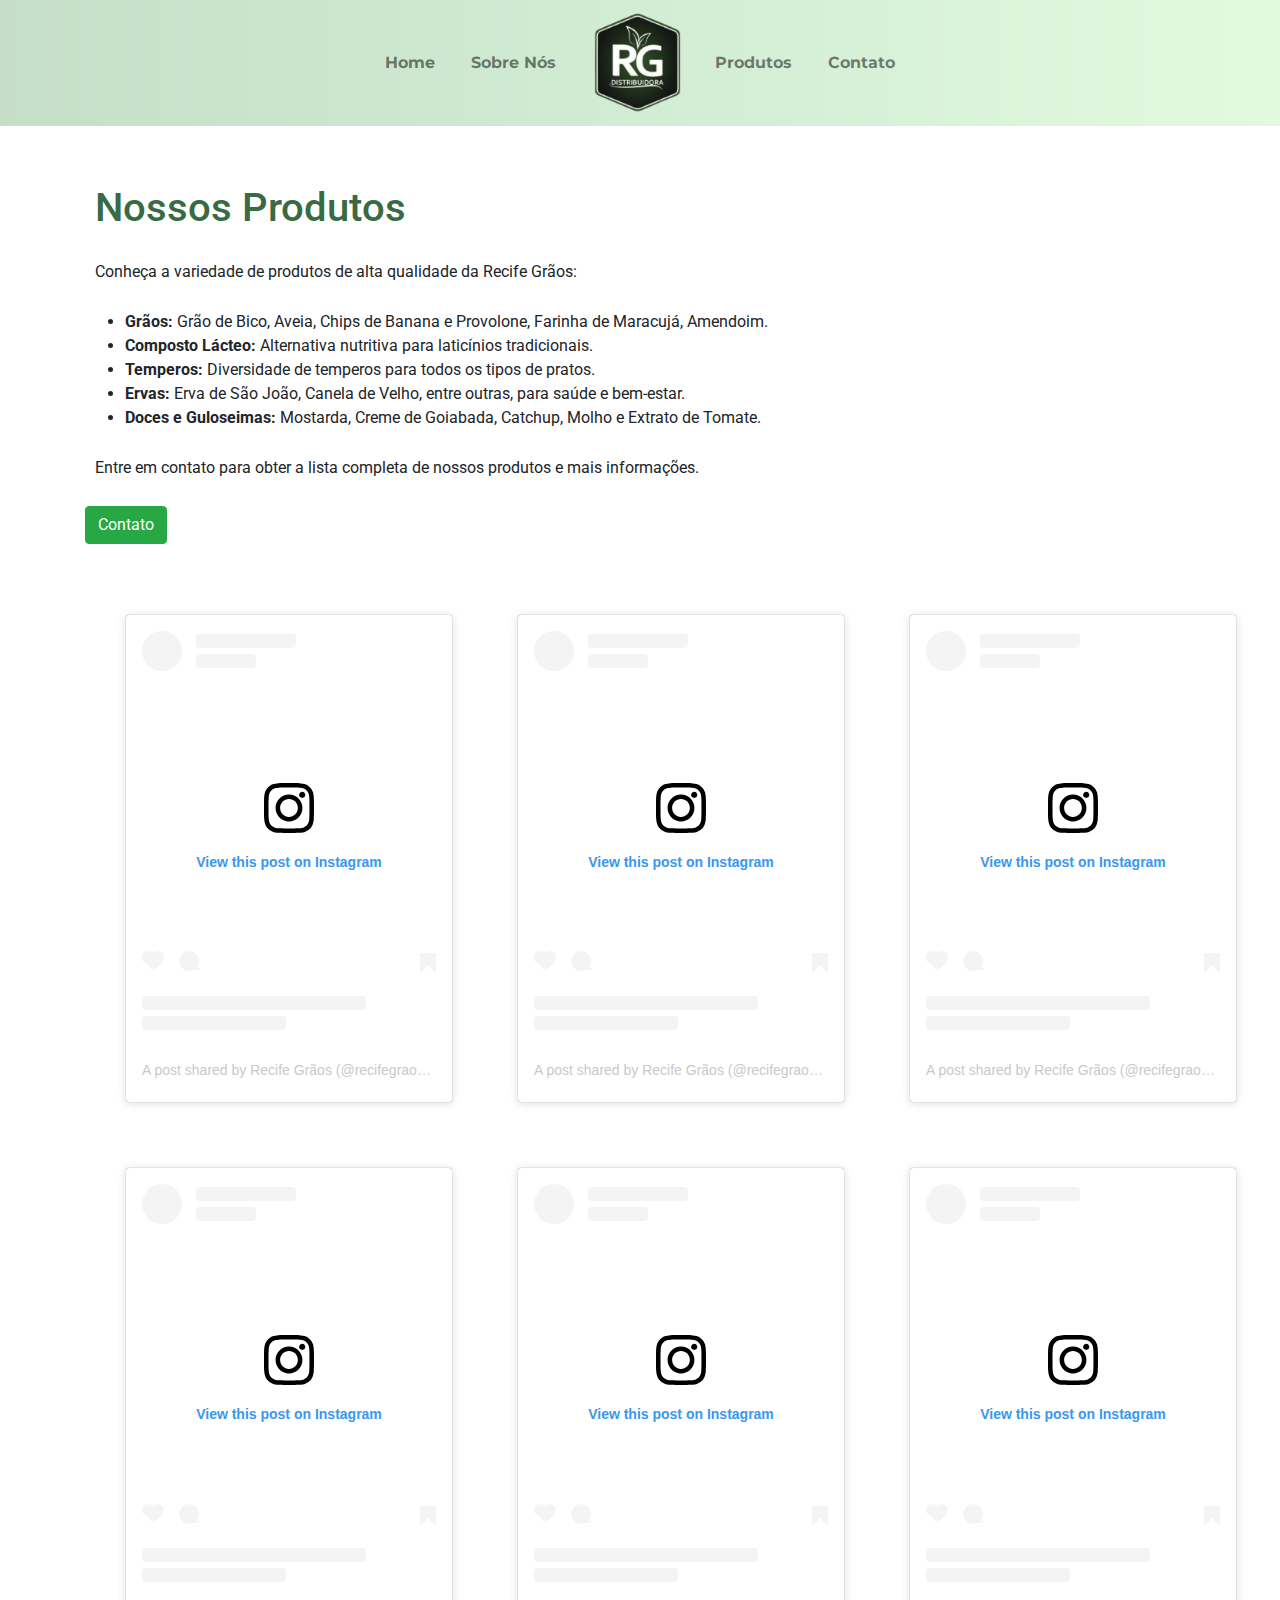
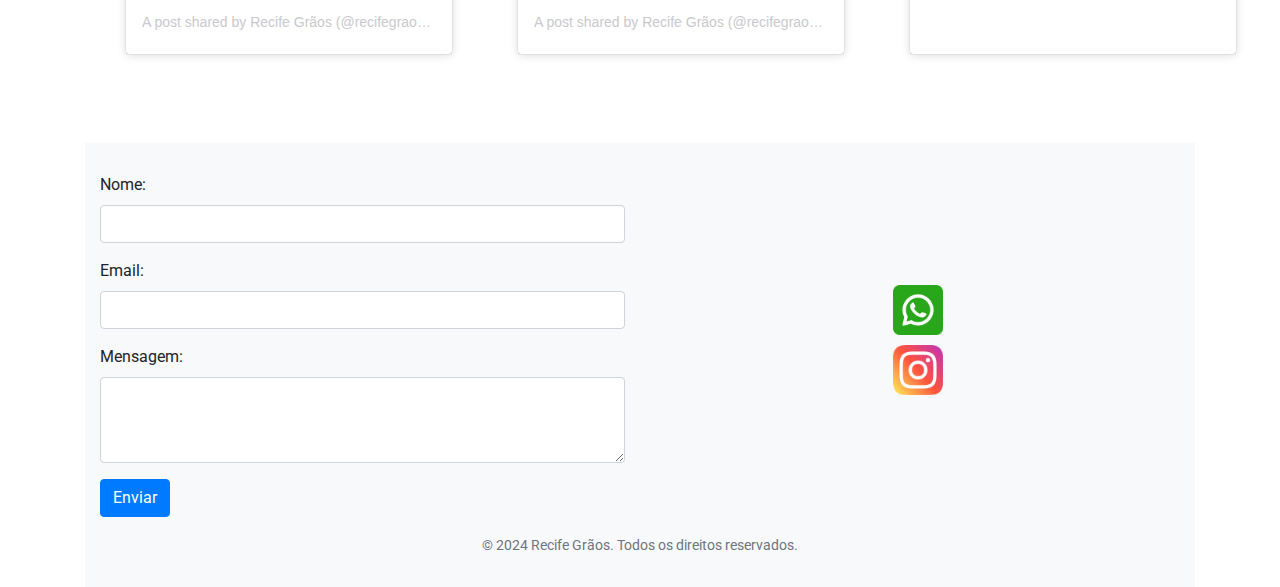
==== commit d0ab9b34: "changed the grid" ====
--- a/produtos.html
+++ b/produtos.html
@@ -69,16 +69,12 @@
           <div class="instagram-embeds">
             <div class="grid grid-4-columns">
               <blockquote class="instagram-media" data-instgrm-permalink="https://www.instagram.com/p/Cd8_CUuO9TI/?utm_source=ig_embed&amp;utm_campaign=loading" data-instgrm-version="14" style=" background:#FFF; border:0; border-radius:3px; box-shadow:0 0 1px 0 rgba(0,0,0,0.5),0 1px 10px 0 rgba(0,0,0,0.15); margin: 1px; max-width:540px; min-width:326px; padding:0; width:99.375%; width:-webkit-calc(100% - 2px); width:calc(100% - 2px);"><div style="padding:16px;"> <a href="https://www.instagram.com/p/Cd8_CUuO9TI/?utm_source=ig_embed&amp;utm_campaign=loading" style=" background:#FFFFFF; line-height:0; padding:0 0; text-align:center; text-decoration:none; width:100%;" target="_blank"> <div style=" display: flex; flex-direction: row; align-items: center;"> <div style="background-color: #F4F4F4; border-radius: 50%; flex-grow: 0; height: 40px; margin-right: 14px; width: 40px;"></div> <div style="display: flex; flex-direction: column; flex-grow: 1; justify-content: center;"> <div style=" background-color: #F4F4F4; border-radius: 4px; flex-grow: 0; height: 14px; margin-bottom: 6px; width: 100px;"></div> <div style=" background-color: #F4F4F4; border-radius: 4px; flex-grow: 0; height: 14px; width: 60px;"></div></div></div><div style="padding: 19% 0;"></div> <div style="display:block; height:50px; margin:0 auto 12px; width:50px;"><svg width="50px" height="50px" viewBox="0 0 60 60" version="1.1" xmlns="https://www.w3.org/2000/svg" xmlns:xlink="https://www.w3.org/1999/xlink"><g stroke="none" stroke-width="1" fill="none" fill-rule="evenodd"><g transform="translate(-511.000000, -20.000000)" fill="#000000"><g><path d="M556.869,30.41 C554.814,30.41 553.148,32.076 553.148,34.131 C553.148,36.186 554.814,37.852 556.869,37.852 C558.924,37.852 560.59,36.186 560.59,34.131 C560.59,32.076 558.924,30.41 556.869,30.41 M541,60.657 C535.114,60.657 530.342,55.887 530.342,50 C530.342,44.114 535.114,39.342 541,39.342 C546.887,39.342 551.658,44.114 551.658,50 C551.658,55.887 546.887,60.657 541,60.657 M541,33.886 C532.1,33.886 524.886,41.1 524.886,50 C524.886,58.899 532.1,66.113 541,66.113 C549.9,66.113 557.115,58.899 557.115,50 C557.115,41.1 549.9,33.886 541,33.886 M565.378,62.101 C565.244,65.022 564.756,66.606 564.346,67.663 C563.803,69.06 563.154,70.057 562.106,71.106 C561.058,72.155 560.06,72.803 558.662,73.347 C557.607,73.757 556.021,74.244 553.102,74.378 C549.944,74.521 548.997,74.552 541,74.552 C533.003,74.552 532.056,74.521 528.898,74.378 C525.979,74.244 524.393,73.757 523.338,73.347 C521.94,72.803 520.942,72.155 519.894,71.106 C518.846,70.057 518.197,69.06 517.654,67.663 C517.244,66.606 516.755,65.022 516.623,62.101 C516.479,58.943 516.448,57.996 516.448,50 C516.448,42.003 516.479,41.056 516.623,37.899 C516.755,34.978 517.244,33.391 517.654,32.338 C518.197,30.938 518.846,29.942 519.894,28.894 C520.942,27.846 521.94,27.196 523.338,26.654 C524.393,26.244 525.979,25.756 528.898,25.623 C532.057,25.479 533.004,25.448 541,25.448 C548.997,25.448 549.943,25.479 553.102,25.623 C556.021,25.756 557.607,26.244 558.662,26.654 C560.06,27.196 561.058,27.846 562.106,28.894 C563.154,29.942 563.803,30.938 564.346,32.338 C564.756,33.391 565.244,34.978 565.378,37.899 C565.522,41.056 565.552,42.003 565.552,50 C565.552,57.996 565.522,58.943 565.378,62.101 M570.82,37.631 C570.674,34.438 570.167,32.258 569.425,30.349 C568.659,28.377 567.633,26.702 565.965,25.035 C564.297,23.368 562.623,22.342 560.652,21.575 C558.743,20.834 556.562,20.326 553.369,20.18 C550.169,20.033 549.148,20 541,20 C532.853,20 531.831,20.033 528.631,20.18 C525.438,20.326 523.257,20.834 521.349,21.575 C519.376,22.342 517.703,23.368 516.035,25.035 C514.368,26.702 513.342,28.377 512.574,30.349 C511.834,32.258 511.326,34.438 511.181,37.631 C511.035,40.831 511,41.851 511,50 C511,58.147 511.035,59.17 511.181,62.369 C511.326,65.562 511.834,67.743 512.574,69.651 C513.342,71.625 514.368,73.296 516.035,74.965 C517.703,76.634 519.376,77.658 521.349,78.425 C523.257,79.167 525.438,79.673 528.631,79.82 C531.831,79.965 532.853,80.001 541,80.001 C549.148,80.001 550.169,79.965 553.369,79.82 C556.562,79.673 558.743,79.167 560.652,78.425 C562.623,77.658 564.297,76.634 565.965,74.965 C567.633,73.296 568.659,71.625 569.425,69.651 C570.167,67.743 570.674,65.562 570.82,62.369 C570.966,59.17 571,58.147 571,50 C571,41.851 570.966,40.831 570.82,37.631"></path></g></g></g></svg></div><div style="padding-top: 8px;"> <div style=" color:#3897f0; font-family:Arial,sans-serif; font-size:14px; font-style:normal; font-weight:550; line-height:18px;">View this post on Instagram</div></div><div style="padding: 12.5% 0;"></div> <div style="display: flex; flex-direction: row; margin-bottom: 14px; align-items: center;"><div> <div style="background-color: #F4F4F4; border-radius: 50%; height: 12.5px; width: 12.5px; transform: translateX(0px) translateY(7px);"></div> <div style="background-color: #F4F4F4; height: 12.5px; transform: rotate(-45deg) translateX(3px) translateY(1px); width: 12.5px; flex-grow: 0; margin-right: 14px; margin-left: 2px;"></div> <div style="background-color: #F4F4F4; border-radius: 50%; height: 12.5px; width: 12.5px; transform: translateX(9px) translateY(-18px);"></div></div><div style="margin-left: 8px;"> <div style=" background-color: #F4F4F4; border-radius: 50%; flex-grow: 0; height: 20px; width: 20px;"></div> <div style=" width: 0; height: 0; border-top: 2px solid transparent; border-left: 6px solid #f4f4f4; border-bottom: 2px solid transparent; transform: translateX(16px) translateY(-4px) rotate(30deg)"></div></div><div style="margin-left: auto;"> <div style=" width: 0px; border-top: 8px solid #F4F4F4; border-right: 8px solid transparent; transform: translateY(16px);"></div> <div style=" background-color: #F4F4F4; flex-grow: 0; height: 12px; width: 16px; transform: translateY(-4px);"></div> <div style=" width: 0; height: 0; border-top: 8px solid #F4F4F4; border-left: 8px solid transparent; transform: translateY(-4px) translateX(8px);"></div></div></div> <div style="display: flex; flex-direction: column; flex-grow: 1; justify-content: center; margin-bottom: 24px;"> <div style=" background-color: #F4F4F4; border-radius: 4px; flex-grow: 0; height: 14px; margin-bottom: 6px; width: 224px;"></div> <div style=" background-color: #F4F4F4; border-radius: 4px; flex-grow: 0; height: 14px; width: 144px;"></div></div></a><p style=" color:#c9c8cd; font-family:Arial,sans-serif; font-size:14px; line-height:17px; margin-bottom:0; margin-top:8px; overflow:hidden; padding:8px 0 7px; text-align:center; text-overflow:ellipsis; white-space:nowrap;"><a href="https://www.instagram.com/p/Cd8_CUuO9TI/?utm_source=ig_embed&amp;utm_campaign=loading" style=" color:#c9c8cd; font-family:Arial,sans-serif; font-size:14px; font-style:normal; font-weight:normal; line-height:17px; text-decoration:none;" target="_blank">A post shared by Recife Grãos (@recifegraoscomercial)</a></p></div></blockquote> <script async src="//www.instagram.com/embed.js"></script>
-             <blockquote class="instagram-media" data-instgrm-permalink="https://www.instagram.com/p/Cd6Qmy5uwcI/?utm_source=ig_embed&amp;utm_campaign=loading" data-instgrm-version="14" style=" background:#FFF; border:0; border-radius:3px; box-shadow:0 0 1px 0 rgba(0,0,0,0.5),0 1px 10px 0 rgba(0,0,0,0.15); margin: 1px; max-width:540px; min-width:326px; padding:0; width:99.375%; width:-webkit-calc(100% - 2px); width:calc(100% - 2px);"><div style="padding:16px;"> <a href="https://www.instagram.com/p/C6RBTUNOdH4/?utm_source=ig_embed&amp;utm_campaign=loading" style=" background:#FFFFFF; line-height:0; padding:0 0; text-align:center; text-decoration:none; width:100%;" target="_blank"> <div style=" display: flex; flex-direction: row; align-items: center;"> <div style="background-color: #F4F4F4; border-radius: 50%; flex-grow: 0; height: 40px; margin-right: 14px; width: 40px;"></div> <div style="display: flex; flex-direction: column; flex-grow: 1; justify-content: center;"> <div style=" background-color: #F4F4F4; border-radius: 4px; flex-grow: 0; height: 14px; margin-bottom: 6px; width: 100px;"></div> <div style=" background-color: #F4F4F4; border-radius: 4px; flex-grow: 0; height: 14px; width: 60px;"></div></div></div><div style="padding: 19% 0;"></div> <div style="display:block; height:50px; margin:0 auto 12px; width:50px;"><svg width="50px" height="50px" viewBox="0 0 60 60" version="1.1" xmlns="https://www.w3.org/2000/svg" xmlns:xlink="https://www.w3.org/1999/xlink"><g stroke="none" stroke-width="1" fill="none" fill-rule="evenodd"><g transform="translate(-511.000000, -20.000000)" fill="#000000"><g><path d="M556.869,30.41 C554.814,30.41 553.148,32.076 553.148,34.131 C553.148,36.186 554.814,37.852 556.869,37.852 C558.924,37.852 560.59,36.186 560.59,34.131 C560.59,32.076 558.924,30.41 556.869,30.41 M541,60.657 C535.114,60.657 530.342,55.887 530.342,50 C530.342,44.114 535.114,39.342 541,39.342 C546.887,39.342 551.658,44.114 551.658,50 C551.658,55.887 546.887,60.657 541,60.657 M541,33.886 C532.1,33.886 524.886,41.1 524.886,50 C524.886,58.899 532.1,66.113 541,66.113 C549.9,66.113 557.115,58.899 557.115,50 C557.115,41.1 549.9,33.886 541,33.886 M565.378,62.101 C565.244,65.022 564.756,66.606 564.346,67.663 C563.803,69.06 563.154,70.057 562.106,71.106 C561.058,72.155 560.06,72.803 558.662,73.347 C557.607,73.757 556.021,74.244 553.102,74.378 C549.944,74.521 548.997,74.552 541,74.552 C533.003,74.552 532.056,74.521 528.898,74.378 C525.979,74.244 524.393,73.757 523.338,73.347 C521.94,72.803 520.942,72.155 519.894,71.106 C518.846,70.057 518.197,69.06 517.654,67.663 C517.244,66.606 516.755,65.022 516.623,62.101 C516.479,58.943 516.448,57.996 516.448,50 C516.448,42.003 516.479,41.056 516.623,37.899 C516.755,34.978 517.244,33.391 517.654,32.338 C518.197,30.938 518.846,29.942 519.894,28.894 C520.942,27.846 521.94,27.196 523.338,26.654 C524.393,26.244 525.979,25.756 528.898,25.623 C532.057,25.479 533.004,25.448 541,25.448 C548.997,25.448 549.943,25.479 553.102,25.623 C556.021,25.756 557.607,26.244 558.662,26.654 C560.06,27.196 561.058,27.846 562.106,28.894 C563.154,29.942 563.803,30.938 564.346,32.338 C564.756,33.391 565.244,34.978 565.378,37.899 C565.522,41.056 565.552,42.003 565.552,50 C565.552,57.996 565.522,58.943 565.378,62.101 M570.82,37.631 C570.674,34.438 570.167,32.258 569.425,30.349 C568.659,28.377 567.633,26.702 565.965,25.035 C564.297,23.368 562.623,22.342 560.652,21.575 C558.743,20.834 556.562,20.326 553.369,20.18 C550.169,20.033 549.148,20 541,20 C532.853,20 531.831,20.033 528.631,20.18 C525.438,20.326 523.257,20.834 521.349,21.575 C519.376,22.342 517.703,23.368 516.035,25.035 C514.368,26.702 513.342,28.377 512.574,30.349 C511.834,32.258 511.326,34.438 511.181,37.631 C511.035,40.831 511,41.851 511,50 C511,58.147 511.035,59.17 511.181,62.369 C511.326,65.562 511.834,67.743 512.574,69.651 C513.342,71.625 514.368,73.296 516.035,74.965 C517.703,76.634 519.376,77.658 521.349,78.425 C523.257,79.167 525.438,79.673 528.631,79.82 C531.831,79.965 532.853,80.001 541,80.001 C549.148,80.001 550.169,79.965 553.369,79.82 C556.562,79.673 558.743,79.167 560.652,78.425 C562.623,77.658 564.297,76.634 565.965,74.965 C567.633,73.296 568.659,71.625 569.425,69.651 C570.167,67.743 570.674,65.562 570.82,62.369 C570.966,59.17 571,58.147 571,50 C571,41.851 570.966,40.831 570.82,37.631"></path></g></g></g></svg></div><div style="padding-top: 8px;"> <div style=" color:#3897f0; font-family:Arial,sans-serif; font-size:14px; font-style:normal; font-weight:550; line-height:18px;">View this post on Instagram</div></div><div style="padding: 12.5% 0;"></div> <div style="display: flex; flex-direction: row; margin-bottom: 14px; align-items: center;"><div> <div style="background-color: #F4F4F4; border-radius: 50%; height: 12.5px; width: 12.5px; transform: translateX(0px) translateY(7px);"></div> <div style="background-color: #F4F4F4; height: 12.5px; transform: rotate(-45deg) translateX(3px) translateY(1px); width: 12.5px; flex-grow: 0; margin-right: 14px; margin-left: 2px;"></div> <div style="background-color: #F4F4F4; border-radius: 50%; height: 12.5px; width: 12.5px; transform: translateX(9px) translateY(-18px);"></div></div><div style="margin-left: 8px;"> <div style=" background-color: #F4F4F4; border-radius: 50%; flex-grow: 0; height: 20px; width: 20px;"></div> <div style=" width: 0; height: 0; border-top: 2px solid transparent; border-left: 6px solid #f4f4f4; border-bottom: 2px solid transparent; transform: translateX(16px) translateY(-4px) rotate(30deg)"></div></div><div style="margin-left: auto;"> <div style=" width: 0px; border-top: 8px solid #F4F4F4; border-right: 8px solid transparent; transform: translateY(16px);"></div> <div style=" background-color: #F4F4F4; flex-grow: 0; height: 12px; width: 16px; transform: translateY(-4px);"></div> <div style=" width: 0; height: 0; border-top: 8px solid #F4F4F4; border-left: 8px solid transparent; transform: translateY(-4px) translateX(8px);"></div></div></div> <div style="display: flex; flex-direction: column; flex-grow: 1; justify-content: center; margin-bottom: 24px;"> <div style=" background-color: #F4F4F4; border-radius: 4px; flex-grow: 0; height: 14px; margin-bottom: 6px; width: 224px;"></div> <div style=" background-color: #F4F4F4; border-radius: 4px; flex-grow: 0; height: 14px; width: 144px;"></div></div></a><p style=" color:#c9c8cd; font-family:Arial,sans-serif; font-size:14px; line-height:17px; margin-bottom:0; margin-top:8px; overflow:hidden; padding:8px 0 7px; text-align:center; text-overflow:ellipsis; white-space:nowrap;"><a href="https://www.instagram.com/p/C6RBTUNOdH4/?utm_source=ig_embed&amp;utm_campaign=loading" style=" color:#c9c8cd; font-family:Arial,sans-serif; font-size:14px; font-style:normal; font-weight:normal; line-height:17px; text-decoration:none;" target="_blank">A post shared by Carnaval em Pernambuco (@carnavalempe)</a></p></div></blockquote> <script async src="//www.instagram.com/embed.js"></script>
-            <blockquote class="instagram-media" data-instgrm-permalink="https://www.instagram.com/p/Cd5nzuIOJmu/?utm_source=ig_embed&amp;utm_campaign=loading" data-instgrm-version="14" style=" background:#FFF; border:0; border-radius:3px; box-shadow:0 0 1px 0 rgba(0,0,0,0.5),0 1px 10px 0 rgba(0,0,0,0.15); margin: 1px; max-width:540px; min-width:326px; padding:0; width:99.375%; width:-webkit-calc(100% - 2px); width:calc(100% - 2px);"><div style="padding:16px;"> <a href="https://www.instagram.com/p/CdzK9NyuKvI/?utm_source=ig_embed&amp;utm_campaign=loading" style=" background:#FFFFFF; line-height:0; padding:0 0; text-align:center; text-decoration:none; width:100%;" target="_blank"> <div style=" display: flex; flex-direction: row; align-items: center;"> <div style="background-color: #F4F4F4; border-radius: 50%; flex-grow: 0; height: 40px; margin-right: 14px; width: 40px;"></div> <div style="display: flex; flex-direction: column; flex-grow: 1; justify-content: center;"> <div style=" background-color: #F4F4F4; border-radius: 4px; flex-grow: 0; height: 14px; margin-bottom: 6px; width: 100px;"></div> <div style=" background-color: #F4F4F4; border-radius: 4px; flex-grow: 0; height: 14px; width: 60px;"></div></div></div><div style="padding: 19% 0;"></div> <div style="display:block; height:50px; margin:0 auto 12px; width:50px;"><svg width="50px" height="50px" viewBox="0 0 60 60" version="1.1" xmlns="https://www.w3.org/2000/svg" xmlns:xlink="https://www.w3.org/1999/xlink"><g stroke="none" stroke-width="1" fill="none" fill-rule="evenodd"><g transform="translate(-511.000000, -20.000000)" fill="#000000"><g><path d="M556.869,30.41 C554.814,30.41 553.148,32.076 553.148,34.131 C553.148,36.186 554.814,37.852 556.869,37.852 C558.924,37.852 560.59,36.186 560.59,34.131 C560.59,32.076 558.924,30.41 556.869,30.41 M541,60.657 C535.114,60.657 530.342,55.887 530.342,50 C530.342,44.114 535.114,39.342 541,39.342 C546.887,39.342 551.658,44.114 551.658,50 C551.658,55.887 546.887,60.657 541,60.657 M541,33.886 C532.1,33.886 524.886,41.1 524.886,50 C524.886,58.899 532.1,66.113 541,66.113 C549.9,66.113 557.115,58.899 557.115,50 C557.115,41.1 549.9,33.886 541,33.886 M565.378,62.101 C565.244,65.022 564.756,66.606 564.346,67.663 C563.803,69.06 563.154,70.057 562.106,71.106 C561.058,72.155 560.06,72.803 558.662,73.347 C557.607,73.757 556.021,74.244 553.102,74.378 C549.944,74.521 548.997,74.552 541,74.552 C533.003,74.552 532.056,74.521 528.898,74.378 C525.979,74.244 524.393,73.757 523.338,73.347 C521.94,72.803 520.942,72.155 519.894,71.106 C518.846,70.057 518.197,69.06 517.654,67.663 C517.244,66.606 516.755,65.022 516.623,62.101 C516.479,58.943 516.448,57.996 516.448,50 C516.448,42.003 516.479,41.056 516.623,37.899 C516.755,34.978 517.244,33.391 517.654,32.338 C518.197,30.938 518.846,29.942 519.894,28.894 C520.942,27.846 521.94,27.196 523.338,26.654 C524.393,26.244 525.979,25.756 528.898,25.623 C532.057,25.479 533.004,25.448 541,25.448 C548.997,25.448 549.943,25.479 553.102,25.623 C556.021,25.756 557.607,26.244 558.662,26.654 C560.06,27.196 561.058,27.846 562.106,28.894 C563.154,29.942 563.803,30.938 564.346,32.338 C564.756,33.391 565.244,34.978 565.378,37.899 C565.522,41.056 565.552,42.003 565.552,50 C565.552,57.996 565.522,58.943 565.378,62.101 M570.82,37.631 C570.674,34.438 570.167,32.258 569.425,30.349 C568.659,28.377 567.633,26.702 565.965,25.035 C564.297,23.368 562.623,22.342 560.652,21.575 C558.743,20.834 556.562,20.326 553.369,20.18 C550.169,20.033 549.148,20 541,20 C532.853,20 531.831,20.033 528.631,20.18 C525.438,20.326 523.257,20.834 521.349,21.575 C519.376,22.342 517.703,23.368 516.035,25.035 C514.368,26.702 513.342,28.377 512.574,30.349 C511.834,32.258 511.326,34.438 511.181,37.631 C511.035,40.831 511,41.851 511,50 C511,58.147 511.035,59.17 511.181,62.369 C511.326,65.562 511.834,67.743 512.574,69.651 C513.342,71.625 514.368,73.296 516.035,74.965 C517.703,76.634 519.376,77.658 521.349,78.425 C523.257,79.167 525.438,79.673 528.631,79.82 C531.831,79.965 532.853,80.001 541,80.001 C549.148,80.001 550.169,79.965 553.369,79.82 C556.562,79.673 558.743,79.167 560.652,78.425 C562.623,77.658 564.297,76.634 565.965,74.965 C567.633,73.296 568.659,71.625 569.425,69.651 C570.167,67.743 570.674,65.562 570.82,62.369 C570.966,59.17 571,58.147 571,50 C571,41.851 570.966,40.831 570.82,37.631"></path></g></g></g></svg></div><div style="padding-top: 8px;"> <div style=" color:#3897f0; font-family:Arial,sans-serif; font-size:14px; font-style:normal; font-weight:550; line-height:18px;">View this post on Instagram</div></div><div style="padding: 12.5% 0;"></div> <div style="display: flex; flex-direction: row; margin-bottom: 14px; align-items: center;"><div> <div style="background-color: #F4F4F4; border-radius: 50%; height: 12.5px; width: 12.5px; transform: translateX(0px) translateY(7px);"></div> <div style="background-color: #F4F4F4; height: 12.5px; transform: rotate(-45deg) translateX(3px) translateY(1px); width: 12.5px; flex-grow: 0; margin-right: 14px; margin-left: 2px;"></div> <div style="background-color: #F4F4F4; border-radius: 50%; height: 12.5px; width: 12.5px; transform: translateX(9px) translateY(-18px);"></div></div><div style="margin-left: 8px;"> <div style=" background-color: #F4F4F4; border-radius: 50%; flex-grow: 0; height: 20px; width: 20px;"></div> <div style=" width: 0; height: 0; border-top: 2px solid transparent; border-left: 6px solid #f4f4f4; border-bottom: 2px solid transparent; transform: translateX(16px) translateY(-4px) rotate(30deg)"></div></div><div style="margin-left: auto;"> <div style=" width: 0px; border-top: 8px solid #F4F4F4; border-right: 8px solid transparent; transform: translateY(16px);"></div> <div style=" background-color: #F4F4F4; flex-grow: 0; height: 12px; width: 16px; transform: translateY(-4px);"></div> <div style=" width: 0; height: 0; border-top: 8px solid #F4F4F4; border-left: 8px solid transparent; transform: translateY(-4px) translateX(8px);"></div></div></div> <div style="display: flex; flex-direction: column; flex-grow: 1; justify-content: center; margin-bottom: 24px;"> <div style=" background-color: #F4F4F4; border-radius: 4px; flex-grow: 0; height: 14px; margin-bottom: 6px; width: 224px;"></div> <div style=" background-color: #F4F4F4; border-radius: 4px; flex-grow: 0; height: 14px; width: 144px;"></div></div></a><p style=" color:#c9c8cd; font-family:Arial,sans-serif; font-size:14px; line-height:17px; margin-bottom:0; margin-top:8px; overflow:hidden; padding:8px 0 7px; text-align:center; text-overflow:ellipsis; white-space:nowrap;"><a href="https://www.instagram.com/p/CdzK9NyuKvI/?utm_source=ig_embed&amp;utm_campaign=loading" style=" color:#c9c8cd; font-family:Arial,sans-serif; font-size:14px; font-style:normal; font-weight:normal; line-height:17px; text-decoration:none;" target="_blank">A post shared by Guia Porto de Galinhas Social (@portodegalinhas.social)</a></p></div></blockquote> <script async src="//www.instagram.com/embed.js"></script>
+             <blockquote class="instagram-media" data-instgrm-permalink="https://www.instagram.com/p/Cd6Qmy5uwcI/?utm_source=ig_embed&amp;utm_campaign=loading" data-instgrm-version="14" style=" background:#FFF; border:0; border-radius:3px; box-shadow:0 0 1px 0 rgba(0,0,0,0.5),0 1px 10px 0 rgba(0,0,0,0.15); margin: 1px; max-width:540px; min-width:326px; padding:0; width:99.375%; width:-webkit-calc(100% - 2px); width:calc(100% - 2px);"><div style="padding:16px;"> <a href="https://www.instagram.com/p/C6RBTUNOdH4/?utm_source=ig_embed&amp;utm_campaign=loading" style=" background:#FFFFFF; line-height:0; padding:0 0; text-align:center; text-decoration:none; width:100%;" target="_blank"> <div style=" display: flex; flex-direction: row; align-items: center;"> <div style="background-color: #F4F4F4; border-radius: 50%; flex-grow: 0; height: 40px; margin-right: 14px; width: 40px;"></div> <div style="display: flex; flex-direction: column; flex-grow: 1; justify-content: center;"> <div style=" background-color: #F4F4F4; border-radius: 4px; flex-grow: 0; height: 14px; margin-bottom: 6px; width: 100px;"></div> <div style=" background-color: #F4F4F4; border-radius: 4px; flex-grow: 0; height: 14px; width: 60px;"></div></div></div><div style="padding: 19% 0;"></div> <div style="display:block; height:50px; margin:0 auto 12px; width:50px;"><svg width="50px" height="50px" viewBox="0 0 60 60" version="1.1" xmlns="https://www.w3.org/2000/svg" xmlns:xlink="https://www.w3.org/1999/xlink"><g stroke="none" stroke-width="1" fill="none" fill-rule="evenodd"><g transform="translate(-511.000000, -20.000000)" fill="#000000"><g><path d="M556.869,30.41 C554.814,30.41 553.148,32.076 553.148,34.131 C553.148,36.186 554.814,37.852 556.869,37.852 C558.924,37.852 560.59,36.186 560.59,34.131 C560.59,32.076 558.924,30.41 556.869,30.41 M541,60.657 C535.114,60.657 530.342,55.887 530.342,50 C530.342,44.114 535.114,39.342 541,39.342 C546.887,39.342 551.658,44.114 551.658,50 C551.658,55.887 546.887,60.657 541,60.657 M541,33.886 C532.1,33.886 524.886,41.1 524.886,50 C524.886,58.899 532.1,66.113 541,66.113 C549.9,66.113 557.115,58.899 557.115,50 C557.115,41.1 549.9,33.886 541,33.886 M565.378,62.101 C565.244,65.022 564.756,66.606 564.346,67.663 C563.803,69.06 563.154,70.057 562.106,71.106 C561.058,72.155 560.06,72.803 558.662,73.347 C557.607,73.757 556.021,74.244 553.102,74.378 C549.944,74.521 548.997,74.552 541,74.552 C533.003,74.552 532.056,74.521 528.898,74.378 C525.979,74.244 524.393,73.757 523.338,73.347 C521.94,72.803 520.942,72.155 519.894,71.106 C518.846,70.057 518.197,69.06 517.654,67.663 C517.244,66.606 516.755,65.022 516.623,62.101 C516.479,58.943 516.448,57.996 516.448,50 C516.448,42.003 516.479,41.056 516.623,37.899 C516.755,34.978 517.244,33.391 517.654,32.338 C518.197,30.938 518.846,29.942 519.894,28.894 C520.942,27.846 521.94,27.196 523.338,26.654 C524.393,26.244 525.979,25.756 528.898,25.623 C532.057,25.479 533.004,25.448 541,25.448 C548.997,25.448 549.943,25.479 553.102,25.623 C556.021,25.756 557.607,26.244 558.662,26.654 C560.06,27.196 561.058,27.846 562.106,28.894 C563.154,29.942 563.803,30.938 564.346,32.338 C564.756,33.391 565.244,34.978 565.378,37.899 C565.522,41.056 565.552,42.003 565.552,50 C565.552,57.996 565.522,58.943 565.378,62.101 M570.82,37.631 C570.674,34.438 570.167,32.258 569.425,30.349 C568.659,28.377 567.633,26.702 565.965,25.035 C564.297,23.368 562.623,22.342 560.652,21.575 C558.743,20.834 556.562,20.326 553.369,20.18 C550.169,20.033 549.148,20 541,20 C532.853,20 531.831,20.033 528.631,20.18 C525.438,20.326 523.257,20.834 521.349,21.575 C519.376,22.342 517.703,23.368 516.035,25.035 C514.368,26.702 513.342,28.377 512.574,30.349 C511.834,32.258 511.326,34.438 511.181,37.631 C511.035,40.831 511,41.851 511,50 C511,58.147 511.035,59.17 511.181,62.369 C511.326,65.562 511.834,67.743 512.574,69.651 C513.342,71.625 514.368,73.296 516.035,74.965 C517.703,76.634 519.376,77.658 521.349,78.425 C523.257,79.167 525.438,79.673 528.631,79.82 C531.831,79.965 532.853,80.001 541,80.001 C549.148,80.001 550.169,79.965 553.369,79.82 C556.562,79.673 558.743,79.167 560.652,78.425 C562.623,77.658 564.297,76.634 565.965,74.965 C567.633,73.296 568.659,71.625 569.425,69.651 C570.167,67.743 570.674,65.562 570.82,62.369 C570.966,59.17 571,58.147 571,50 C571,41.851 570.966,40.831 570.82,37.631"></path></g></g></g></svg></div><div style="padding-top: 8px;"> <div style=" color:#3897f0; font-family:Arial,sans-serif; font-size:14px; font-style:normal; font-weight:550; line-height:18px;">View this post on Instagram</div></div><div style="padding: 12.5% 0;"></div> <div style="display: flex; flex-direction: row; margin-bottom: 14px; align-items: center;"><div> <div style="background-color: #F4F4F4; border-radius: 50%; height: 12.5px; width: 12.5px; transform: translateX(0px) translateY(7px);"></div> <div style="background-color: #F4F4F4; height: 12.5px; transform: rotate(-45deg) translateX(3px) translateY(1px); width: 12.5px; flex-grow: 0; margin-right: 14px; margin-left: 2px;"></div> <div style="background-color: #F4F4F4; border-radius: 50%; height: 12.5px; width: 12.5px; transform: translateX(9px) translateY(-18px);"></div></div><div style="margin-left: 8px;"> <div style=" background-color: #F4F4F4; border-radius: 50%; flex-grow: 0; height: 20px; width: 20px;"></div> <div style=" width: 0; height: 0; border-top: 2px solid transparent; border-left: 6px solid #f4f4f4; border-bottom: 2px solid transparent; transform: translateX(16px) translateY(-4px) rotate(30deg)"></div></div><div style="margin-left: auto;"> <div style=" width: 0px; border-top: 8px solid #F4F4F4; border-right: 8px solid transparent; transform: translateY(16px);"></div> <div style=" background-color: #F4F4F4; flex-grow: 0; height: 12px; width: 16px; transform: translateY(-4px);"></div> <div style=" width: 0; height: 0; border-top: 8px solid #F4F4F4; border-left: 8px solid transparent; transform: translateY(-4px) translateX(8px);"></div></div></div> <div style="display: flex; flex-direction: column; flex-grow: 1; justify-content: center; margin-bottom: 24px;"> <div style=" background-color: #F4F4F4; border-radius: 4px; flex-grow: 0; height: 14px; margin-bottom: 6px; width: 224px;"></div> <div style=" background-color: #F4F4F4; border-radius: 4px; flex-grow: 0; height: 14px; width: 144px;"></div></div></a><p style=" color:#c9c8cd; font-family:Arial,sans-serif; font-size:14px; line-height:17px; margin-bottom:0; margin-top:8px; overflow:hidden; padding:8px 0 7px; text-align:center; text-overflow:ellipsis; white-space:nowrap;"><a href="https://www.instagram.com/p/C6RBTUNOdH4/?utm_source=ig_embed&amp;utm_campaign=loading" style=" color:#c9c8cd; font-family:Arial,sans-serif; font-size:14px; font-style:normal; font-weight:normal; line-height:17px; text-decoration:none;" target="_blank">A post shared by Recife Grãos (@recifegraoscomercial)</a></p></div></blockquote> <script async src="//www.instagram.com/embed.js"></script>
+            <blockquote class="instagram-media" data-instgrm-permalink="https://www.instagram.com/p/Cd5nzuIOJmu/?utm_source=ig_embed&amp;utm_campaign=loading" data-instgrm-version="14" style=" background:#FFF; border:0; border-radius:3px; box-shadow:0 0 1px 0 rgba(0,0,0,0.5),0 1px 10px 0 rgba(0,0,0,0.15); margin: 1px; max-width:540px; min-width:326px; padding:0; width:99.375%; width:-webkit-calc(100% - 2px); width:calc(100% - 2px);"><div style="padding:16px;"> <a href="https://www.instagram.com/p/CdzK9NyuKvI/?utm_source=ig_embed&amp;utm_campaign=loading" style=" background:#FFFFFF; line-height:0; padding:0 0; text-align:center; text-decoration:none; width:100%;" target="_blank"> <div style=" display: flex; flex-direction: row; align-items: center;"> <div style="background-color: #F4F4F4; border-radius: 50%; flex-grow: 0; height: 40px; margin-right: 14px; width: 40px;"></div> <div style="display: flex; flex-direction: column; flex-grow: 1; justify-content: center;"> <div style=" background-color: #F4F4F4; border-radius: 4px; flex-grow: 0; height: 14px; margin-bottom: 6px; width: 100px;"></div> <div style=" background-color: #F4F4F4; border-radius: 4px; flex-grow: 0; height: 14px; width: 60px;"></div></div></div><div style="padding: 19% 0;"></div> <div style="display:block; height:50px; margin:0 auto 12px; width:50px;"><svg width="50px" height="50px" viewBox="0 0 60 60" version="1.1" xmlns="https://www.w3.org/2000/svg" xmlns:xlink="https://www.w3.org/1999/xlink"><g stroke="none" stroke-width="1" fill="none" fill-rule="evenodd"><g transform="translate(-511.000000, -20.000000)" fill="#000000"><g><path d="M556.869,30.41 C554.814,30.41 553.148,32.076 553.148,34.131 C553.148,36.186 554.814,37.852 556.869,37.852 C558.924,37.852 560.59,36.186 560.59,34.131 C560.59,32.076 558.924,30.41 556.869,30.41 M541,60.657 C535.114,60.657 530.342,55.887 530.342,50 C530.342,44.114 535.114,39.342 541,39.342 C546.887,39.342 551.658,44.114 551.658,50 C551.658,55.887 546.887,60.657 541,60.657 M541,33.886 C532.1,33.886 524.886,41.1 524.886,50 C524.886,58.899 532.1,66.113 541,66.113 C549.9,66.113 557.115,58.899 557.115,50 C557.115,41.1 549.9,33.886 541,33.886 M565.378,62.101 C565.244,65.022 564.756,66.606 564.346,67.663 C563.803,69.06 563.154,70.057 562.106,71.106 C561.058,72.155 560.06,72.803 558.662,73.347 C557.607,73.757 556.021,74.244 553.102,74.378 C549.944,74.521 548.997,74.552 541,74.552 C533.003,74.552 532.056,74.521 528.898,74.378 C525.979,74.244 524.393,73.757 523.338,73.347 C521.94,72.803 520.942,72.155 519.894,71.106 C518.846,70.057 518.197,69.06 517.654,67.663 C517.244,66.606 516.755,65.022 516.623,62.101 C516.479,58.943 516.448,57.996 516.448,50 C516.448,42.003 516.479,41.056 516.623,37.899 C516.755,34.978 517.244,33.391 517.654,32.338 C518.197,30.938 518.846,29.942 519.894,28.894 C520.942,27.846 521.94,27.196 523.338,26.654 C524.393,26.244 525.979,25.756 528.898,25.623 C532.057,25.479 533.004,25.448 541,25.448 C548.997,25.448 549.943,25.479 553.102,25.623 C556.021,25.756 557.607,26.244 558.662,26.654 C560.06,27.196 561.058,27.846 562.106,28.894 C563.154,29.942 563.803,30.938 564.346,32.338 C564.756,33.391 565.244,34.978 565.378,37.899 C565.522,41.056 565.552,42.003 565.552,50 C565.552,57.996 565.522,58.943 565.378,62.101 M570.82,37.631 C570.674,34.438 570.167,32.258 569.425,30.349 C568.659,28.377 567.633,26.702 565.965,25.035 C564.297,23.368 562.623,22.342 560.652,21.575 C558.743,20.834 556.562,20.326 553.369,20.18 C550.169,20.033 549.148,20 541,20 C532.853,20 531.831,20.033 528.631,20.18 C525.438,20.326 523.257,20.834 521.349,21.575 C519.376,22.342 517.703,23.368 516.035,25.035 C514.368,26.702 513.342,28.377 512.574,30.349 C511.834,32.258 511.326,34.438 511.181,37.631 C511.035,40.831 511,41.851 511,50 C511,58.147 511.035,59.17 511.181,62.369 C511.326,65.562 511.834,67.743 512.574,69.651 C513.342,71.625 514.368,73.296 516.035,74.965 C517.703,76.634 519.376,77.658 521.349,78.425 C523.257,79.167 525.438,79.673 528.631,79.82 C531.831,79.965 532.853,80.001 541,80.001 C549.148,80.001 550.169,79.965 553.369,79.82 C556.562,79.673 558.743,79.167 560.652,78.425 C562.623,77.658 564.297,76.634 565.965,74.965 C567.633,73.296 568.659,71.625 569.425,69.651 C570.167,67.743 570.674,65.562 570.82,62.369 C570.966,59.17 571,58.147 571,50 C571,41.851 570.966,40.831 570.82,37.631"></path></g></g></g></svg></div><div style="padding-top: 8px;"> <div style=" color:#3897f0; font-family:Arial,sans-serif; font-size:14px; font-style:normal; font-weight:550; line-height:18px;">View this post on Instagram</div></div><div style="padding: 12.5% 0;"></div> <div style="display: flex; flex-direction: row; margin-bottom: 14px; align-items: center;"><div> <div style="background-color: #F4F4F4; border-radius: 50%; height: 12.5px; width: 12.5px; transform: translateX(0px) translateY(7px);"></div> <div style="background-color: #F4F4F4; height: 12.5px; transform: rotate(-45deg) translateX(3px) translateY(1px); width: 12.5px; flex-grow: 0; margin-right: 14px; margin-left: 2px;"></div> <div style="background-color: #F4F4F4; border-radius: 50%; height: 12.5px; width: 12.5px; transform: translateX(9px) translateY(-18px);"></div></div><div style="margin-left: 8px;"> <div style=" background-color: #F4F4F4; border-radius: 50%; flex-grow: 0; height: 20px; width: 20px;"></div> <div style=" width: 0; height: 0; border-top: 2px solid transparent; border-left: 6px solid #f4f4f4; border-bottom: 2px solid transparent; transform: translateX(16px) translateY(-4px) rotate(30deg)"></div></div><div style="margin-left: auto;"> <div style=" width: 0px; border-top: 8px solid #F4F4F4; border-right: 8px solid transparent; transform: translateY(16px);"></div> <div style=" background-color: #F4F4F4; flex-grow: 0; height: 12px; width: 16px; transform: translateY(-4px);"></div> <div style=" width: 0; height: 0; border-top: 8px solid #F4F4F4; border-left: 8px solid transparent; transform: translateY(-4px) translateX(8px);"></div></div></div> <div style="display: flex; flex-direction: column; flex-grow: 1; justify-content: center; margin-bottom: 24px;"> <div style=" background-color: #F4F4F4; border-radius: 4px; flex-grow: 0; height: 14px; margin-bottom: 6px; width: 224px;"></div> <div style=" background-color: #F4F4F4; border-radius: 4px; flex-grow: 0; height: 14px; width: 144px;"></div></div></a><p style=" color:#c9c8cd; font-family:Arial,sans-serif; font-size:14px; line-height:17px; margin-bottom:0; margin-top:8px; overflow:hidden; padding:8px 0 7px; text-align:center; text-overflow:ellipsis; white-space:nowrap;"><a href="https://www.instagram.com/p/CdzK9NyuKvI/?utm_source=ig_embed&amp;utm_campaign=loading" style=" color:#c9c8cd; font-family:Arial,sans-serif; font-size:14px; font-style:normal; font-weight:normal; line-height:17px; text-decoration:none;" target="_blank"> A post shared by Recife Grãos (@recifegraoscomercial)</a></p></div></blockquote> <script async src="//www.instagram.com/embed.js"></script>
              <blockquote class="instagram-media" data-instgrm-permalink="https://www.instagram.com/p/CdyCyfhOx9J/?utm_source=ig_embed&amp;utm_campaign=loading" data-instgrm-version="14" style=" background:#FFF; border:0; border-radius:3px; box-shadow:0 0 1px 0 rgba(0,0,0,0.5),0 1px 10px 0 rgba(0,0,0,0.15); margin: 1px; max-width:540px; min-width:326px; padding:0; width:99.375%; width:-webkit-calc(100% - 2px); width:calc(100% - 2px);"><div style="padding:16px;"> <a href="https://www.instagram.com/p/Cd8_CUuO9TI/?utm_source=ig_embed&amp;utm_campaign=loading" style=" background:#FFFFFF; line-height:0; padding:0 0; text-align:center; text-decoration:none; width:100%;" target="_blank"> <div style=" display: flex; flex-direction: row; align-items: center;"> <div style="background-color: #F4F4F4; border-radius: 50%; flex-grow: 0; height: 40px; margin-right: 14px; width: 40px;"></div> <div style="display: flex; flex-direction: column; flex-grow: 1; justify-content: center;"> <div style=" background-color: #F4F4F4; border-radius: 4px; flex-grow: 0; height: 14px; margin-bottom: 6px; width: 100px;"></div> <div style=" background-color: #F4F4F4; border-radius: 4px; flex-grow: 0; height: 14px; width: 60px;"></div></div></div><div style="padding: 19% 0;"></div> <div style="display:block; height:50px; margin:0 auto 12px; width:50px;"><svg width="50px" height="50px" viewBox="0 0 60 60" version="1.1" xmlns="https://www.w3.org/2000/svg" xmlns:xlink="https://www.w3.org/1999/xlink"><g stroke="none" stroke-width="1" fill="none" fill-rule="evenodd"><g transform="translate(-511.000000, -20.000000)" fill="#000000"><g><path d="M556.869,30.41 C554.814,30.41 553.148,32.076 553.148,34.131 C553.148,36.186 554.814,37.852 556.869,37.852 C558.924,37.852 560.59,36.186 560.59,34.131 C560.59,32.076 558.924,30.41 556.869,30.41 M541,60.657 C535.114,60.657 530.342,55.887 530.342,50 C530.342,44.114 535.114,39.342 541,39.342 C546.887,39.342 551.658,44.114 551.658,50 C551.658,55.887 546.887,60.657 541,60.657 M541,33.886 C532.1,33.886 524.886,41.1 524.886,50 C524.886,58.899 532.1,66.113 541,66.113 C549.9,66.113 557.115,58.899 557.115,50 C557.115,41.1 549.9,33.886 541,33.886 M565.378,62.101 C565.244,65.022 564.756,66.606 564.346,67.663 C563.803,69.06 563.154,70.057 562.106,71.106 C561.058,72.155 560.06,72.803 558.662,73.347 C557.607,73.757 556.021,74.244 553.102,74.378 C549.944,74.521 548.997,74.552 541,74.552 C533.003,74.552 532.056,74.521 528.898,74.378 C525.979,74.244 524.393,73.757 523.338,73.347 C521.94,72.803 520.942,72.155 519.894,71.106 C518.846,70.057 518.197,69.06 517.654,67.663 C517.244,66.606 516.755,65.022 516.623,62.101 C516.479,58.943 516.448,57.996 516.448,50 C516.448,42.003 516.479,41.056 516.623,37.899 C516.755,34.978 517.244,33.391 517.654,32.338 C518.197,30.938 518.846,29.942 519.894,28.894 C520.942,27.846 521.94,27.196 523.338,26.654 C524.393,26.244 525.979,25.756 528.898,25.623 C532.057,25.479 533.004,25.448 541,25.448 C548.997,25.448 549.943,25.479 553.102,25.623 C556.021,25.756 557.607,26.244 558.662,26.654 C560.06,27.196 561.058,27.846 562.106,28.894 C563.154,29.942 563.803,30.938 564.346,32.338 C564.756,33.391 565.244,34.978 565.378,37.899 C565.522,41.056 565.552,42.003 565.552,50 C565.552,57.996 565.522,58.943 565.378,62.101 M570.82,37.631 C570.674,34.438 570.167,32.258 569.425,30.349 C568.659,28.377 567.633,26.702 565.965,25.035 C564.297,23.368 562.623,22.342 560.652,21.575 C558.743,20.834 556.562,20.326 553.369,20.18 C550.169,20.033 549.148,20 541,20 C532.853,20 531.831,20.033 528.631,20.18 C525.438,20.326 523.257,20.834 521.349,21.575 C519.376,22.342 517.703,23.368 516.035,25.035 C514.368,26.702 513.342,28.377 512.574,30.349 C511.834,32.258 511.326,34.438 511.181,37.631 C511.035,40.831 511,41.851 511,50 C511,58.147 511.035,59.17 511.181,62.369 C511.326,65.562 511.834,67.743 512.574,69.651 C513.342,71.625 514.368,73.296 516.035,74.965 C517.703,76.634 519.376,77.658 521.349,78.425 C523.257,79.167 525.438,79.673 528.631,79.82 C531.831,79.965 532.853,80.001 541,80.001 C549.148,80.001 550.169,79.965 553.369,79.82 C556.562,79.673 558.743,79.167 560.652,78.425 C562.623,77.658 564.297,76.634 565.965,74.965 C567.633,73.296 568.659,71.625 569.425,69.651 C570.167,67.743 570.674,65.562 570.82,62.369 C570.966,59.17 571,58.147 571,50 C571,41.851 570.966,40.831 570.82,37.631"></path></g></g></g></svg></div><div style="padding-top: 8px;"> <div style=" color:#3897f0; font-family:Arial,sans-serif; font-size:14px; font-style:normal; font-weight:550; line-height:18px;">View this post on Instagram</div></div><div style="padding: 12.5% 0;"></div> <div style="display: flex; flex-direction: row; margin-bottom: 14px; align-items: center;"><div> <div style="background-color: #F4F4F4; border-radius: 50%; height: 12.5px; width: 12.5px; transform: translateX(0px) translateY(7px);"></div> <div style="background-color: #F4F4F4; height: 12.5px; transform: rotate(-45deg) translateX(3px) translateY(1px); width: 12.5px; flex-grow: 0; margin-right: 14px; margin-left: 2px;"></div> <div style="background-color: #F4F4F4; border-radius: 50%; height: 12.5px; width: 12.5px; transform: translateX(9px) translateY(-18px);"></div></div><div style="margin-left: 8px;"> <div style=" background-color: #F4F4F4; border-radius: 50%; flex-grow: 0; height: 20px; width: 20px;"></div> <div style=" width: 0; height: 0; border-top: 2px solid transparent; border-left: 6px solid #f4f4f4; border-bottom: 2px solid transparent; transform: translateX(16px) translateY(-4px) rotate(30deg)"></div></div><div style="margin-left: auto;"> <div style=" width: 0px; border-top: 8px solid #F4F4F4; border-right: 8px solid transparent; transform: translateY(16px);"></div> <div style=" background-color: #F4F4F4; flex-grow: 0; height: 12px; width: 16px; transform: translateY(-4px);"></div> <div style=" width: 0; height: 0; border-top: 8px solid #F4F4F4; border-left: 8px solid transparent; transform: translateY(-4px) translateX(8px);"></div></div></div> <div style="display: flex; flex-direction: column; flex-grow: 1; justify-content: center; margin-bottom: 24px;"> <div style=" background-color: #F4F4F4; border-radius: 4px; flex-grow: 0; height: 14px; margin-bottom: 6px; width: 224px;"></div> <div style=" background-color: #F4F4F4; border-radius: 4px; flex-grow: 0; height: 14px; width: 144px;"></div></div></a><p style=" color:#c9c8cd; font-family:Arial,sans-serif; font-size:14px; line-height:17px; margin-bottom:0; margin-top:8px; overflow:hidden; padding:8px 0 7px; text-align:center; text-overflow:ellipsis; white-space:nowrap;"><a href="https://www.instagram.com/p/Cd8_CUuO9TI/?utm_source=ig_embed&amp;utm_campaign=loading" style=" color:#c9c8cd; font-family:Arial,sans-serif; font-size:14px; font-style:normal; font-weight:normal; line-height:17px; text-decoration:none;" target="_blank">A post shared by Recife Grãos (@recifegraoscomercial)</a></p></div></blockquote> <script async src="//www.instagram.com/embed.js"></script>
-             <blockquote class="instagram-media" data-instgrm-permalink="https://www.instagram.com/p/C4BiLGpug0l/?utm_source=ig_embed&amp;utm_campaign=loading" data-instgrm-version="14" style=" background:#FFF; border:0; border-radius:3px; box-shadow:0 0 1px 0 rgba(0,0,0,0.5),0 1px 10px 0 rgba(0,0,0,0.15); margin: 1px; max-width:540px; min-width:326px; padding:0; width:99.375%; width:-webkit-calc(100% - 2px); width:calc(100% - 2px);"><div style="padding:16px;"> <a href="https://www.instagram.com/p/C6RBTUNOdH4/?utm_source=ig_embed&amp;utm_campaign=loading" style=" background:#FFFFFF; line-height:0; padding:0 0; text-align:center; text-decoration:none; width:100%;" target="_blank"> <div style=" display: flex; flex-direction: row; align-items: center;"> <div style="background-color: #F4F4F4; border-radius: 50%; flex-grow: 0; height: 40px; margin-right: 14px; width: 40px;"></div> <div style="display: flex; flex-direction: column; flex-grow: 1; justify-content: center;"> <div style=" background-color: #F4F4F4; border-radius: 4px; flex-grow: 0; height: 14px; margin-bottom: 6px; width: 100px;"></div> <div style=" background-color: #F4F4F4; border-radius: 4px; flex-grow: 0; height: 14px; width: 60px;"></div></div></div><div style="padding: 19% 0;"></div> <div style="display:block; height:50px; margin:0 auto 12px; width:50px;"><svg width="50px" height="50px" viewBox="0 0 60 60" version="1.1" xmlns="https://www.w3.org/2000/svg" xmlns:xlink="https://www.w3.org/1999/xlink"><g stroke="none" stroke-width="1" fill="none" fill-rule="evenodd"><g transform="translate(-511.000000, -20.000000)" fill="#000000"><g><path d="M556.869,30.41 C554.814,30.41 553.148,32.076 553.148,34.131 C553.148,36.186 554.814,37.852 556.869,37.852 C558.924,37.852 560.59,36.186 560.59,34.131 C560.59,32.076 558.924,30.41 556.869,30.41 M541,60.657 C535.114,60.657 530.342,55.887 530.342,50 C530.342,44.114 535.114,39.342 541,39.342 C546.887,39.342 551.658,44.114 551.658,50 C551.658,55.887 546.887,60.657 541,60.657 M541,33.886 C532.1,33.886 524.886,41.1 524.886,50 C524.886,58.899 532.1,66.113 541,66.113 C549.9,66.113 557.115,58.899 557.115,50 C557.115,41.1 549.9,33.886 541,33.886 M565.378,62.101 C565.244,65.022 564.756,66.606 564.346,67.663 C563.803,69.06 563.154,70.057 562.106,71.106 C561.058,72.155 560.06,72.803 558.662,73.347 C557.607,73.757 556.021,74.244 553.102,74.378 C549.944,74.521 548.997,74.552 541,74.552 C533.003,74.552 532.056,74.521 528.898,74.378 C525.979,74.244 524.393,73.757 523.338,73.347 C521.94,72.803 520.942,72.155 519.894,71.106 C518.846,70.057 518.197,69.06 517.654,67.663 C517.244,66.606 516.755,65.022 516.623,62.101 C516.479,58.943 516.448,57.996 516.448,50 C516.448,42.003 516.479,41.056 516.623,37.899 C516.755,34.978 517.244,33.391 517.654,32.338 C518.197,30.938 518.846,29.942 519.894,28.894 C520.942,27.846 521.94,27.196 523.338,26.654 C524.393,26.244 525.979,25.756 528.898,25.623 C532.057,25.479 533.004,25.448 541,25.448 C548.997,25.448 549.943,25.479 553.102,25.623 C556.021,25.756 557.607,26.244 558.662,26.654 C560.06,27.196 561.058,27.846 562.106,28.894 C563.154,29.942 563.803,30.938 564.346,32.338 C564.756,33.391 565.244,34.978 565.378,37.899 C565.522,41.056 565.552,42.003 565.552,50 C565.552,57.996 565.522,58.943 565.378,62.101 M570.82,37.631 C570.674,34.438 570.167,32.258 569.425,30.349 C568.659,28.377 567.633,26.702 565.965,25.035 C564.297,23.368 562.623,22.342 560.652,21.575 C558.743,20.834 556.562,20.326 553.369,20.18 C550.169,20.033 549.148,20 541,20 C532.853,20 531.831,20.033 528.631,20.18 C525.438,20.326 523.257,20.834 521.349,21.575 C519.376,22.342 517.703,23.368 516.035,25.035 C514.368,26.702 513.342,28.377 512.574,30.349 C511.834,32.258 511.326,34.438 511.181,37.631 C511.035,40.831 511,41.851 511,50 C511,58.147 511.035,59.17 511.181,62.369 C511.326,65.562 511.834,67.743 512.574,69.651 C513.342,71.625 514.368,73.296 516.035,74.965 C517.703,76.634 519.376,77.658 521.349,78.425 C523.257,79.167 525.438,79.673 528.631,79.82 C531.831,79.965 532.853,80.001 541,80.001 C549.148,80.001 550.169,79.965 553.369,79.82 C556.562,79.673 558.743,79.167 560.652,78.425 C562.623,77.658 564.297,76.634 565.965,74.965 C567.633,73.296 568.659,71.625 569.425,69.651 C570.167,67.743 570.674,65.562 570.82,62.369 C570.966,59.17 571,58.147 571,50 C571,41.851 570.966,40.831 570.82,37.631"></path></g></g></g></svg></div><div style="padding-top: 8px;"> <div style=" color:#3897f0; font-family:Arial,sans-serif; font-size:14px; font-style:normal; font-weight:550; line-height:18px;">View this post on Instagram</div></div><div style="padding: 12.5% 0;"></div> <div style="display: flex; flex-direction: row; margin-bottom: 14px; align-items: center;"><div> <div style="background-color: #F4F4F4; border-radius: 50%; height: 12.5px; width: 12.5px; transform: translateX(0px) translateY(7px);"></div> <div style="background-color: #F4F4F4; height: 12.5px; transform: rotate(-45deg) translateX(3px) translateY(1px); width: 12.5px; flex-grow: 0; margin-right: 14px; margin-left: 2px;"></div> <div style="background-color: #F4F4F4; border-radius: 50%; height: 12.5px; width: 12.5px; transform: translateX(9px) translateY(-18px);"></div></div><div style="margin-left: 8px;"> <div style=" background-color: #F4F4F4; border-radius: 50%; flex-grow: 0; height: 20px; width: 20px;"></div> <div style=" width: 0; height: 0; border-top: 2px solid transparent; border-left: 6px solid #f4f4f4; border-bottom: 2px solid transparent; transform: translateX(16px) translateY(-4px) rotate(30deg)"></div></div><div style="margin-left: auto;"> <div style=" width: 0px; border-top: 8px solid #F4F4F4; border-right: 8px solid transparent; transform: translateY(16px);"></div> <div style=" background-color: #F4F4F4; flex-grow: 0; height: 12px; width: 16px; transform: translateY(-4px);"></div> <div style=" width: 0; height: 0; border-top: 8px solid #F4F4F4; border-left: 8px solid transparent; transform: translateY(-4px) translateX(8px);"></div></div></div> <div style="display: flex; flex-direction: column; flex-grow: 1; justify-content: center; margin-bottom: 24px;"> <div style=" background-color: #F4F4F4; border-radius: 4px; flex-grow: 0; height: 14px; margin-bottom: 6px; width: 224px;"></div> <div style=" background-color: #F4F4F4; border-radius: 4px; flex-grow: 0; height: 14px; width: 144px;"></div></div></a><p style=" color:#c9c8cd; font-family:Arial,sans-serif; font-size:14px; line-height:17px; margin-bottom:0; margin-top:8px; overflow:hidden; padding:8px 0 7px; text-align:center; text-overflow:ellipsis; white-space:nowrap;"><a href="https://www.instagram.com/p/C6RBTUNOdH4/?utm_source=ig_embed&amp;utm_campaign=loading" style=" color:#c9c8cd; font-family:Arial,sans-serif; font-size:14px; font-style:normal; font-weight:normal; line-height:17px; text-decoration:none;" target="_blank">A post shared by Carnaval em Pernambuco (@carnavalempe)</a></p></div></blockquote> <script async src="//www.instagram.com/embed.js"></script>
-            <blockquote class="instagram-media" data-instgrm-permalink="https://www.instagram.com/p/CxWG1cqOsoQ/" data-instgrm-version="14" style=" background:#FFF; border:0; border-radius:3px; box-shadow:0 0 1px 0 rgba(0,0,0,0.5),0 1px 10px 0 rgba(0,0,0,0.15); margin: 1px; max-width:540px; min-width:326px; padding:0; width:99.375%; width:-webkit-calc(100% - 2px); width:calc(100% - 2px);"><div style="padding:16px;"> <a href="https://www.instagram.com/p/CdzK9NyuKvI/?utm_source=ig_embed&amp;utm_campaign=loading" style=" background:#FFFFFF; line-height:0; padding:0 0; text-align:center; text-decoration:none; width:100%;" target="_blank"> <div style=" display: flex; flex-direction: row; align-items: center;"> <div style="background-color: #F4F4F4; border-radius: 50%; flex-grow: 0; height: 40px; margin-right: 14px; width: 40px;"></div> <div style="display: flex; flex-direction: column; flex-grow: 1; justify-content: center;"> <div style=" background-color: #F4F4F4; border-radius: 4px; flex-grow: 0; height: 14px; margin-bottom: 6px; width: 100px;"></div> <div style=" background-color: #F4F4F4; border-radius: 4px; flex-grow: 0; height: 14px; width: 60px;"></div></div></div><div style="padding: 19% 0;"></div> <div style="display:block; height:50px; margin:0 auto 12px; width:50px;"><svg width="50px" height="50px" viewBox="0 0 60 60" version="1.1" xmlns="https://www.w3.org/2000/svg" xmlns:xlink="https://www.w3.org/1999/xlink"><g stroke="none" stroke-width="1" fill="none" fill-rule="evenodd"><g transform="translate(-511.000000, -20.000000)" fill="#000000"><g><path d="M556.869,30.41 C554.814,30.41 553.148,32.076 553.148,34.131 C553.148,36.186 554.814,37.852 556.869,37.852 C558.924,37.852 560.59,36.186 560.59,34.131 C560.59,32.076 558.924,30.41 556.869,30.41 M541,60.657 C535.114,60.657 530.342,55.887 530.342,50 C530.342,44.114 535.114,39.342 541,39.342 C546.887,39.342 551.658,44.114 551.658,50 C551.658,55.887 546.887,60.657 541,60.657 M541,33.886 C532.1,33.886 524.886,41.1 524.886,50 C524.886,58.899 532.1,66.113 541,66.113 C549.9,66.113 557.115,58.899 557.115,50 C557.115,41.1 549.9,33.886 541,33.886 M565.378,62.101 C565.244,65.022 564.756,66.606 564.346,67.663 C563.803,69.06 563.154,70.057 562.106,71.106 C561.058,72.155 560.06,72.803 558.662,73.347 C557.607,73.757 556.021,74.244 553.102,74.378 C549.944,74.521 548.997,74.552 541,74.552 C533.003,74.552 532.056,74.521 528.898,74.378 C525.979,74.244 524.393,73.757 523.338,73.347 C521.94,72.803 520.942,72.155 519.894,71.106 C518.846,70.057 518.197,69.06 517.654,67.663 C517.244,66.606 516.755,65.022 516.623,62.101 C516.479,58.943 516.448,57.996 516.448,50 C516.448,42.003 516.479,41.056 516.623,37.899 C516.755,34.978 517.244,33.391 517.654,32.338 C518.197,30.938 518.846,29.942 519.894,28.894 C520.942,27.846 521.94,27.196 523.338,26.654 C524.393,26.244 525.979,25.756 528.898,25.623 C532.057,25.479 533.004,25.448 541,25.448 C548.997,25.448 549.943,25.479 553.102,25.623 C556.021,25.756 557.607,26.244 558.662,26.654 C560.06,27.196 561.058,27.846 562.106,28.894 C563.154,29.942 563.803,30.938 564.346,32.338 C564.756,33.391 565.244,34.978 565.378,37.899 C565.522,41.056 565.552,42.003 565.552,50 C565.552,57.996 565.522,58.943 565.378,62.101 M570.82,37.631 C570.674,34.438 570.167,32.258 569.425,30.349 C568.659,28.377 567.633,26.702 565.965,25.035 C564.297,23.368 562.623,22.342 560.652,21.575 C558.743,20.834 556.562,20.326 553.369,20.18 C550.169,20.033 549.148,20 541,20 C532.853,20 531.831,20.033 528.631,20.18 C525.438,20.326 523.257,20.834 521.349,21.575 C519.376,22.342 517.703,23.368 516.035,25.035 C514.368,26.702 513.342,28.377 512.574,30.349 C511.834,32.258 511.326,34.438 511.181,37.631 C511.035,40.831 511,41.851 511,50 C511,58.147 511.035,59.17 511.181,62.369 C511.326,65.562 511.834,67.743 512.574,69.651 C513.342,71.625 514.368,73.296 516.035,74.965 C517.703,76.634 519.376,77.658 521.349,78.425 C523.257,79.167 525.438,79.673 528.631,79.82 C531.831,79.965 532.853,80.001 541,80.001 C549.148,80.001 550.169,79.965 553.369,79.82 C556.562,79.673 558.743,79.167 560.652,78.425 C562.623,77.658 564.297,76.634 565.965,74.965 C567.633,73.296 568.659,71.625 569.425,69.651 C570.167,67.743 570.674,65.562 570.82,62.369 C570.966,59.17 571,58.147 571,50 C571,41.851 570.966,40.831 570.82,37.631"></path></g></g></g></svg></div><div style="padding-top: 8px;"> <div style=" color:#3897f0; font-family:Arial,sans-serif; font-size:14px; font-style:normal; font-weight:550; line-height:18px;">View this post on Instagram</div></div><div style="padding: 12.5% 0;"></div> <div style="display: flex; flex-direction: row; margin-bottom: 14px; align-items: center;"><div> <div style="background-color: #F4F4F4; border-radius: 50%; height: 12.5px; width: 12.5px; transform: translateX(0px) translateY(7px);"></div> <div style="background-color: #F4F4F4; height: 12.5px; transform: rotate(-45deg) translateX(3px) translateY(1px); width: 12.5px; flex-grow: 0; margin-right: 14px; margin-left: 2px;"></div> <div style="background-color: #F4F4F4; border-radius: 50%; height: 12.5px; width: 12.5px; transform: translateX(9px) translateY(-18px);"></div></div><div style="margin-left: 8px;"> <div style=" background-color: #F4F4F4; border-radius: 50%; flex-grow: 0; height: 20px; width: 20px;"></div> <div style=" width: 0; height: 0; border-top: 2px solid transparent; border-left: 6px solid #f4f4f4; border-bottom: 2px solid transparent; transform: translateX(16px) translateY(-4px) rotate(30deg)"></div></div><div style="margin-left: auto;"> <div style=" width: 0px; border-top: 8px solid #F4F4F4; border-right: 8px solid transparent; transform: translateY(16px);"></div> <div style=" background-color: #F4F4F4; flex-grow: 0; height: 12px; width: 16px; transform: translateY(-4px);"></div> <div style=" width: 0; height: 0; border-top: 8px solid #F4F4F4; border-left: 8px solid transparent; transform: translateY(-4px) translateX(8px);"></div></div></div> <div style="display: flex; flex-direction: column; flex-grow: 1; justify-content: center; margin-bottom: 24px;"> <div style=" background-color: #F4F4F4; border-radius: 4px; flex-grow: 0; height: 14px; margin-bottom: 6px; width: 224px;"></div> <div style=" background-color: #F4F4F4; border-radius: 4px; flex-grow: 0; height: 14px; width: 144px;"></div></div></a><p style=" color:#c9c8cd; font-family:Arial,sans-serif; font-size:14px; line-height:17px; margin-bottom:0; margin-top:8px; overflow:hidden; padding:8px 0 7px; text-align:center; text-overflow:ellipsis; white-space:nowrap;"><a href="https://www.instagram.com/p/CdzK9NyuKvI/?utm_source=ig_embed&amp;utm_campaign=loading" style=" color:#c9c8cd; font-family:Arial,sans-serif; font-size:14px; font-style:normal; font-weight:normal; line-height:17px; text-decoration:none;" target="_blank">A post shared by Guia Porto de Galinhas Social (@portodegalinhas.social)</a></p></div></blockquote> <script async src="//www.instagram.com/embed.js"></script>
-           <blockquote class="instagram-media" data-instgrm-permalink="https://www.instagram.com/p/CxElDcluI4i/?utm_source=ig_embed&amp;utm_campaign=loading" data-instgrm-version="14" style=" background:#FFF; border:0; border-radius:3px; box-shadow:0 0 1px 0 rgba(0,0,0,0.5),0 1px 10px 0 rgba(0,0,0,0.15); margin: 1px; max-width:540px; min-width:326px; padding:0; width:99.375%; width:-webkit-calc(100% - 2px); width:calc(100% - 2px);"><div style="padding:16px;"> <a href="https://www.instagram.com/p/Cd8_CUuO9TI/?utm_source=ig_embed&amp;utm_campaign=loading" style=" background:#FFFFFF; line-height:0; padding:0 0; text-align:center; text-decoration:none; width:100%;" target="_blank"> <div style=" display: flex; flex-direction: row; align-items: center;"> <div style="background-color: #F4F4F4; border-radius: 50%; flex-grow: 0; height: 40px; margin-right: 14px; width: 40px;"></div> <div style="display: flex; flex-direction: column; flex-grow: 1; justify-content: center;"> <div style=" background-color: #F4F4F4; border-radius: 4px; flex-grow: 0; height: 14px; margin-bottom: 6px; width: 100px;"></div> <div style=" background-color: #F4F4F4; border-radius: 4px; flex-grow: 0; height: 14px; width: 60px;"></div></div></div><div style="padding: 19% 0;"></div> <div style="display:block; height:50px; margin:0 auto 12px; width:50px;"><svg width="50px" height="50px" viewBox="0 0 60 60" version="1.1" xmlns="https://www.w3.org/2000/svg" xmlns:xlink="https://www.w3.org/1999/xlink"><g stroke="none" stroke-width="1" fill="none" fill-rule="evenodd"><g transform="translate(-511.000000, -20.000000)" fill="#000000"><g><path d="M556.869,30.41 C554.814,30.41 553.148,32.076 553.148,34.131 C553.148,36.186 554.814,37.852 556.869,37.852 C558.924,37.852 560.59,36.186 560.59,34.131 C560.59,32.076 558.924,30.41 556.869,30.41 M541,60.657 C535.114,60.657 530.342,55.887 530.342,50 C530.342,44.114 535.114,39.342 541,39.342 C546.887,39.342 551.658,44.114 551.658,50 C551.658,55.887 546.887,60.657 541,60.657 M541,33.886 C532.1,33.886 524.886,41.1 524.886,50 C524.886,58.899 532.1,66.113 541,66.113 C549.9,66.113 557.115,58.899 557.115,50 C557.115,41.1 549.9,33.886 541,33.886 M565.378,62.101 C565.244,65.022 564.756,66.606 564.346,67.663 C563.803,69.06 563.154,70.057 562.106,71.106 C561.058,72.155 560.06,72.803 558.662,73.347 C557.607,73.757 556.021,74.244 553.102,74.378 C549.944,74.521 548.997,74.552 541,74.552 C533.003,74.552 532.056,74.521 528.898,74.378 C525.979,74.244 524.393,73.757 523.338,73.347 C521.94,72.803 520.942,72.155 519.894,71.106 C518.846,70.057 518.197,69.06 517.654,67.663 C517.244,66.606 516.755,65.022 516.623,62.101 C516.479,58.943 516.448,57.996 516.448,50 C516.448,42.003 516.479,41.056 516.623,37.899 C516.755,34.978 517.244,33.391 517.654,32.338 C518.197,30.938 518.846,29.942 519.894,28.894 C520.942,27.846 521.94,27.196 523.338,26.654 C524.393,26.244 525.979,25.756 528.898,25.623 C532.057,25.479 533.004,25.448 541,25.448 C548.997,25.448 549.943,25.479 553.102,25.623 C556.021,25.756 557.607,26.244 558.662,26.654 C560.06,27.196 561.058,27.846 562.106,28.894 C563.154,29.942 563.803,30.938 564.346,32.338 C564.756,33.391 565.244,34.978 565.378,37.899 C565.522,41.056 565.552,42.003 565.552,50 C565.552,57.996 565.522,58.943 565.378,62.101 M570.82,37.631 C570.674,34.438 570.167,32.258 569.425,30.349 C568.659,28.377 567.633,26.702 565.965,25.035 C564.297,23.368 562.623,22.342 560.652,21.575 C558.743,20.834 556.562,20.326 553.369,20.18 C550.169,20.033 549.148,20 541,20 C532.853,20 531.831,20.033 528.631,20.18 C525.438,20.326 523.257,20.834 521.349,21.575 C519.376,22.342 517.703,23.368 516.035,25.035 C514.368,26.702 513.342,28.377 512.574,30.349 C511.834,32.258 511.326,34.438 511.181,37.631 C511.035,40.831 511,41.851 511,50 C511,58.147 511.035,59.17 511.181,62.369 C511.326,65.562 511.834,67.743 512.574,69.651 C513.342,71.625 514.368,73.296 516.035,74.965 C517.703,76.634 519.376,77.658 521.349,78.425 C523.257,79.167 525.438,79.673 528.631,79.82 C531.831,79.965 532.853,80.001 541,80.001 C549.148,80.001 550.169,79.965 553.369,79.82 C556.562,79.673 558.743,79.167 560.652,78.425 C562.623,77.658 564.297,76.634 565.965,74.965 C567.633,73.296 568.659,71.625 569.425,69.651 C570.167,67.743 570.674,65.562 570.82,62.369 C570.966,59.17 571,58.147 571,50 C571,41.851 570.966,40.831 570.82,37.631"></path></g></g></g></svg></div><div style="padding-top: 8px;"> <div style=" color:#3897f0; font-family:Arial,sans-serif; font-size:14px; font-style:normal; font-weight:550; line-height:18px;">View this post on Instagram</div></div><div style="padding: 12.5% 0;"></div> <div style="display: flex; flex-direction: row; margin-bottom: 14px; align-items: center;"><div> <div style="background-color: #F4F4F4; border-radius: 50%; height: 12.5px; width: 12.5px; transform: translateX(0px) translateY(7px);"></div> <div style="background-color: #F4F4F4; height: 12.5px; transform: rotate(-45deg) translateX(3px) translateY(1px); width: 12.5px; flex-grow: 0; margin-right: 14px; margin-left: 2px;"></div> <div style="background-color: #F4F4F4; border-radius: 50%; height: 12.5px; width: 12.5px; transform: translateX(9px) translateY(-18px);"></div></div><div style="margin-left: 8px;"> <div style=" background-color: #F4F4F4; border-radius: 50%; flex-grow: 0; height: 20px; width: 20px;"></div> <div style=" width: 0; height: 0; border-top: 2px solid transparent; border-left: 6px solid #f4f4f4; border-bottom: 2px solid transparent; transform: translateX(16px) translateY(-4px) rotate(30deg)"></div></div><div style="margin-left: auto;"> <div style=" width: 0px; border-top: 8px solid #F4F4F4; border-right: 8px solid transparent; transform: translateY(16px);"></div> <div style=" background-color: #F4F4F4; flex-grow: 0; height: 12px; width: 16px; transform: translateY(-4px);"></div> <div style=" width: 0; height: 0; border-top: 8px solid #F4F4F4; border-left: 8px solid transparent; transform: translateY(-4px) translateX(8px);"></div></div></div> <div style="display: flex; flex-direction: column; flex-grow: 1; justify-content: center; margin-bottom: 24px;"> <div style=" background-color: #F4F4F4; border-radius: 4px; flex-grow: 0; height: 14px; margin-bottom: 6px; width: 224px;"></div> <div style=" background-color: #F4F4F4; border-radius: 4px; flex-grow: 0; height: 14px; width: 144px;"></div></div></a><p style=" color:#c9c8cd; font-family:Arial,sans-serif; font-size:14px; line-height:17px; margin-bottom:0; margin-top:8px; overflow:hidden; padding:8px 0 7px; text-align:center; text-overflow:ellipsis; white-space:nowrap;"><a href="https://www.instagram.com/p/Cd8_CUuO9TI/?utm_source=ig_embed&amp;utm_campaign=loading" style=" color:#c9c8cd; font-family:Arial,sans-serif; font-size:14px; font-style:normal; font-weight:normal; line-height:17px; text-decoration:none;" target="_blank">A post shared by Recife Grãos (@recifegraoscomercial)</a></p></div></blockquote> <script async src="//www.instagram.com/embed.js"></script>
-             <blockquote class="instagram-media" data-instgrm-permalink="https://www.instagram.com/p/CxElDcluI4i/?utm_source=ig_embed&amp;utm_campaign=loading" data-instgrm-version="14" style=" background:#FFF; border:0; border-radius:3px; box-shadow:0 0 1px 0 rgba(0,0,0,0.5),0 1px 10px 0 rgba(0,0,0,0.15); margin: 1px; max-width:540px; min-width:326px; padding:0; width:99.375%; width:-webkit-calc(100% - 2px); width:calc(100% - 2px);"><div style="padding:16px;"> <a href="https://www.instagram.com/p/C6RBTUNOdH4/?utm_source=ig_embed&amp;utm_campaign=loading" style=" background:#FFFFFF; line-height:0; padding:0 0; text-align:center; text-decoration:none; width:100%;" target="_blank"> <div style=" display: flex; flex-direction: row; align-items: center;"> <div style="background-color: #F4F4F4; border-radius: 50%; flex-grow: 0; height: 40px; margin-right: 14px; width: 40px;"></div> <div style="display: flex; flex-direction: column; flex-grow: 1; justify-content: center;"> <div style=" background-color: #F4F4F4; border-radius: 4px; flex-grow: 0; height: 14px; margin-bottom: 6px; width: 100px;"></div> <div style=" background-color: #F4F4F4; border-radius: 4px; flex-grow: 0; height: 14px; width: 60px;"></div></div></div><div style="padding: 19% 0;"></div> <div style="display:block; height:50px; margin:0 auto 12px; width:50px;"><svg width="50px" height="50px" viewBox="0 0 60 60" version="1.1" xmlns="https://www.w3.org/2000/svg" xmlns:xlink="https://www.w3.org/1999/xlink"><g stroke="none" stroke-width="1" fill="none" fill-rule="evenodd"><g transform="translate(-511.000000, -20.000000)" fill="#000000"><g><path d="M556.869,30.41 C554.814,30.41 553.148,32.076 553.148,34.131 C553.148,36.186 554.814,37.852 556.869,37.852 C558.924,37.852 560.59,36.186 560.59,34.131 C560.59,32.076 558.924,30.41 556.869,30.41 M541,60.657 C535.114,60.657 530.342,55.887 530.342,50 C530.342,44.114 535.114,39.342 541,39.342 C546.887,39.342 551.658,44.114 551.658,50 C551.658,55.887 546.887,60.657 541,60.657 M541,33.886 C532.1,33.886 524.886,41.1 524.886,50 C524.886,58.899 532.1,66.113 541,66.113 C549.9,66.113 557.115,58.899 557.115,50 C557.115,41.1 549.9,33.886 541,33.886 M565.378,62.101 C565.244,65.022 564.756,66.606 564.346,67.663 C563.803,69.06 563.154,70.057 562.106,71.106 C561.058,72.155 560.06,72.803 558.662,73.347 C557.607,73.757 556.021,74.244 553.102,74.378 C549.944,74.521 548.997,74.552 541,74.552 C533.003,74.552 532.056,74.521 528.898,74.378 C525.979,74.244 524.393,73.757 523.338,73.347 C521.94,72.803 520.942,72.155 519.894,71.106 C518.846,70.057 518.197,69.06 517.654,67.663 C517.244,66.606 516.755,65.022 516.623,62.101 C516.479,58.943 516.448,57.996 516.448,50 C516.448,42.003 516.479,41.056 516.623,37.899 C516.755,34.978 517.244,33.391 517.654,32.338 C518.197,30.938 518.846,29.942 519.894,28.894 C520.942,27.846 521.94,27.196 523.338,26.654 C524.393,26.244 525.979,25.756 528.898,25.623 C532.057,25.479 533.004,25.448 541,25.448 C548.997,25.448 549.943,25.479 553.102,25.623 C556.021,25.756 557.607,26.244 558.662,26.654 C560.06,27.196 561.058,27.846 562.106,28.894 C563.154,29.942 563.803,30.938 564.346,32.338 C564.756,33.391 565.244,34.978 565.378,37.899 C565.522,41.056 565.552,42.003 565.552,50 C565.552,57.996 565.522,58.943 565.378,62.101 M570.82,37.631 C570.674,34.438 570.167,32.258 569.425,30.349 C568.659,28.377 567.633,26.702 565.965,25.035 C564.297,23.368 562.623,22.342 560.652,21.575 C558.743,20.834 556.562,20.326 553.369,20.18 C550.169,20.033 549.148,20 541,20 C532.853,20 531.831,20.033 528.631,20.18 C525.438,20.326 523.257,20.834 521.349,21.575 C519.376,22.342 517.703,23.368 516.035,25.035 C514.368,26.702 513.342,28.377 512.574,30.349 C511.834,32.258 511.326,34.438 511.181,37.631 C511.035,40.831 511,41.851 511,50 C511,58.147 511.035,59.17 511.181,62.369 C511.326,65.562 511.834,67.743 512.574,69.651 C513.342,71.625 514.368,73.296 516.035,74.965 C517.703,76.634 519.376,77.658 521.349,78.425 C523.257,79.167 525.438,79.673 528.631,79.82 C531.831,79.965 532.853,80.001 541,80.001 C549.148,80.001 550.169,79.965 553.369,79.82 C556.562,79.673 558.743,79.167 560.652,78.425 C562.623,77.658 564.297,76.634 565.965,74.965 C567.633,73.296 568.659,71.625 569.425,69.651 C570.167,67.743 570.674,65.562 570.82,62.369 C570.966,59.17 571,58.147 571,50 C571,41.851 570.966,40.831 570.82,37.631"></path></g></g></g></svg></div><div style="padding-top: 8px;"> <div style=" color:#3897f0; font-family:Arial,sans-serif; font-size:14px; font-style:normal; font-weight:550; line-height:18px;">View this post on Instagram</div></div><div style="padding: 12.5% 0;"></div> <div style="display: flex; flex-direction: row; margin-bottom: 14px; align-items: center;"><div> <div style="background-color: #F4F4F4; border-radius: 50%; height: 12.5px; width: 12.5px; transform: translateX(0px) translateY(7px);"></div> <div style="background-color: #F4F4F4; height: 12.5px; transform: rotate(-45deg) translateX(3px) translateY(1px); width: 12.5px; flex-grow: 0; margin-right: 14px; margin-left: 2px;"></div> <div style="background-color: #F4F4F4; border-radius: 50%; height: 12.5px; width: 12.5px; transform: translateX(9px) translateY(-18px);"></div></div><div style="margin-left: 8px;"> <div style=" background-color: #F4F4F4; border-radius: 50%; flex-grow: 0; height: 20px; width: 20px;"></div> <div style=" width: 0; height: 0; border-top: 2px solid transparent; border-left: 6px solid #f4f4f4; border-bottom: 2px solid transparent; transform: translateX(16px) translateY(-4px) rotate(30deg)"></div></div><div style="margin-left: auto;"> <div style=" width: 0px; border-top: 8px solid #F4F4F4; border-right: 8px solid transparent; transform: translateY(16px);"></div> <div style=" background-color: #F4F4F4; flex-grow: 0; height: 12px; width: 16px; transform: translateY(-4px);"></div> <div style=" width: 0; height: 0; border-top: 8px solid #F4F4F4; border-left: 8px solid transparent; transform: translateY(-4px) translateX(8px);"></div></div></div> <div style="display: flex; flex-direction: column; flex-grow: 1; justify-content: center; margin-bottom: 24px;"> <div style=" background-color: #F4F4F4; border-radius: 4px; flex-grow: 0; height: 14px; margin-bottom: 6px; width: 224px;"></div> <div style=" background-color: #F4F4F4; border-radius: 4px; flex-grow: 0; height: 14px; width: 144px;"></div></div></a><p style=" color:#c9c8cd; font-family:Arial,sans-serif; font-size:14px; line-height:17px; margin-bottom:0; margin-top:8px; overflow:hidden; padding:8px 0 7px; text-align:center; text-overflow:ellipsis; white-space:nowrap;"><a href="https://www.instagram.com/p/C6RBTUNOdH4/?utm_source=ig_embed&amp;utm_campaign=loading" style=" color:#c9c8cd; font-family:Arial,sans-serif; font-size:14px; font-style:normal; font-weight:normal; line-height:17px; text-decoration:none;" target="_blank">A post shared by Carnaval em Pernambuco (@carnavalempe)</a></p></div></blockquote> <script async src="//www.instagram.com/embed.js"></script>
-            <blockquote class="instagram-media" data-instgrm-permalink="https://www.instagram.com/p/CxfeC7suRIk/?utm_source=ig_embed&amp;utm_campaign=loading" data-instgrm-version="14" style=" background:#FFF; border:0; border-radius:3px; box-shadow:0 0 1px 0 rgba(0,0,0,0.5),0 1px 10px 0 rgba(0,0,0,0.15); margin: 1px; max-width:540px; min-width:326px; padding:0; width:99.375%; width:-webkit-calc(100% - 2px); width:calc(100% - 2px);"><div style="padding:16px;"> <a href="https://www.instagram.com/p/CdzK9NyuKvI/?utm_source=ig_embed&amp;utm_campaign=loading" style=" background:#FFFFFF; line-height:0; padding:0 0; text-align:center; text-decoration:none; width:100%;" target="_blank"> <div style=" display: flex; flex-direction: row; align-items: center;"> <div style="background-color: #F4F4F4; border-radius: 50%; flex-grow: 0; height: 40px; margin-right: 14px; width: 40px;"></div> <div style="display: flex; flex-direction: column; flex-grow: 1; justify-content: center;"> <div style=" background-color: #F4F4F4; border-radius: 4px; flex-grow: 0; height: 14px; margin-bottom: 6px; width: 100px;"></div> <div style=" background-color: #F4F4F4; border-radius: 4px; flex-grow: 0; height: 14px; width: 60px;"></div></div></div><div style="padding: 19% 0;"></div> <div style="display:block; height:50px; margin:0 auto 12px; width:50px;"><svg width="50px" height="50px" viewBox="0 0 60 60" version="1.1" xmlns="https://www.w3.org/2000/svg" xmlns:xlink="https://www.w3.org/1999/xlink"><g stroke="none" stroke-width="1" fill="none" fill-rule="evenodd"><g transform="translate(-511.000000, -20.000000)" fill="#000000"><g><path d="M556.869,30.41 C554.814,30.41 553.148,32.076 553.148,34.131 C553.148,36.186 554.814,37.852 556.869,37.852 C558.924,37.852 560.59,36.186 560.59,34.131 C560.59,32.076 558.924,30.41 556.869,30.41 M541,60.657 C535.114,60.657 530.342,55.887 530.342,50 C530.342,44.114 535.114,39.342 541,39.342 C546.887,39.342 551.658,44.114 551.658,50 C551.658,55.887 546.887,60.657 541,60.657 M541,33.886 C532.1,33.886 524.886,41.1 524.886,50 C524.886,58.899 532.1,66.113 541,66.113 C549.9,66.113 557.115,58.899 557.115,50 C557.115,41.1 549.9,33.886 541,33.886 M565.378,62.101 C565.244,65.022 564.756,66.606 564.346,67.663 C563.803,69.06 563.154,70.057 562.106,71.106 C561.058,72.155 560.06,72.803 558.662,73.347 C557.607,73.757 556.021,74.244 553.102,74.378 C549.944,74.521 548.997,74.552 541,74.552 C533.003,74.552 532.056,74.521 528.898,74.378 C525.979,74.244 524.393,73.757 523.338,73.347 C521.94,72.803 520.942,72.155 519.894,71.106 C518.846,70.057 518.197,69.06 517.654,67.663 C517.244,66.606 516.755,65.022 516.623,62.101 C516.479,58.943 516.448,57.996 516.448,50 C516.448,42.003 516.479,41.056 516.623,37.899 C516.755,34.978 517.244,33.391 517.654,32.338 C518.197,30.938 518.846,29.942 519.894,28.894 C520.942,27.846 521.94,27.196 523.338,26.654 C524.393,26.244 525.979,25.756 528.898,25.623 C532.057,25.479 533.004,25.448 541,25.448 C548.997,25.448 549.943,25.479 553.102,25.623 C556.021,25.756 557.607,26.244 558.662,26.654 C560.06,27.196 561.058,27.846 562.106,28.894 C563.154,29.942 563.803,30.938 564.346,32.338 C564.756,33.391 565.244,34.978 565.378,37.899 C565.522,41.056 565.552,42.003 565.552,50 C565.552,57.996 565.522,58.943 565.378,62.101 M570.82,37.631 C570.674,34.438 570.167,32.258 569.425,30.349 C568.659,28.377 567.633,26.702 565.965,25.035 C564.297,23.368 562.623,22.342 560.652,21.575 C558.743,20.834 556.562,20.326 553.369,20.18 C550.169,20.033 549.148,20 541,20 C532.853,20 531.831,20.033 528.631,20.18 C525.438,20.326 523.257,20.834 521.349,21.575 C519.376,22.342 517.703,23.368 516.035,25.035 C514.368,26.702 513.342,28.377 512.574,30.349 C511.834,32.258 511.326,34.438 511.181,37.631 C511.035,40.831 511,41.851 511,50 C511,58.147 511.035,59.17 511.181,62.369 C511.326,65.562 511.834,67.743 512.574,69.651 C513.342,71.625 514.368,73.296 516.035,74.965 C517.703,76.634 519.376,77.658 521.349,78.425 C523.257,79.167 525.438,79.673 528.631,79.82 C531.831,79.965 532.853,80.001 541,80.001 C549.148,80.001 550.169,79.965 553.369,79.82 C556.562,79.673 558.743,79.167 560.652,78.425 C562.623,77.658 564.297,76.634 565.965,74.965 C567.633,73.296 568.659,71.625 569.425,69.651 C570.167,67.743 570.674,65.562 570.82,62.369 C570.966,59.17 571,58.147 571,50 C571,41.851 570.966,40.831 570.82,37.631"></path></g></g></g></svg></div><div style="padding-top: 8px;"> <div style=" color:#3897f0; font-family:Arial,sans-serif; font-size:14px; font-style:normal; font-weight:550; line-height:18px;">View this post on Instagram</div></div><div style="padding: 12.5% 0;"></div> <div style="display: flex; flex-direction: row; margin-bottom: 14px; align-items: center;"><div> <div style="background-color: #F4F4F4; border-radius: 50%; height: 12.5px; width: 12.5px; transform: translateX(0px) translateY(7px);"></div> <div style="background-color: #F4F4F4; height: 12.5px; transform: rotate(-45deg) translateX(3px) translateY(1px); width: 12.5px; flex-grow: 0; margin-right: 14px; margin-left: 2px;"></div> <div style="background-color: #F4F4F4; border-radius: 50%; height: 12.5px; width: 12.5px; transform: translateX(9px) translateY(-18px);"></div></div><div style="margin-left: 8px;"> <div style=" background-color: #F4F4F4; border-radius: 50%; flex-grow: 0; height: 20px; width: 20px;"></div> <div style=" width: 0; height: 0; border-top: 2px solid transparent; border-left: 6px solid #f4f4f4; border-bottom: 2px solid transparent; transform: translateX(16px) translateY(-4px) rotate(30deg)"></div></div><div style="margin-left: auto;"> <div style=" width: 0px; border-top: 8px solid #F4F4F4; border-right: 8px solid transparent; transform: translateY(16px);"></div> <div style=" background-color: #F4F4F4; flex-grow: 0; height: 12px; width: 16px; transform: translateY(-4px);"></div> <div style=" width: 0; height: 0; border-top: 8px solid #F4F4F4; border-left: 8px solid transparent; transform: translateY(-4px) translateX(8px);"></div></div></div> <div style="display: flex; flex-direction: column; flex-grow: 1; justify-content: center; margin-bottom: 24px;"> <div style=" background-color: #F4F4F4; border-radius: 4px; flex-grow: 0; height: 14px; margin-bottom: 6px; width: 224px;"></div> <div style=" background-color: #F4F4F4; border-radius: 4px; flex-grow: 0; height: 14px; width: 144px;"></div></div></a><p style=" color:#c9c8cd; font-family:Arial,sans-serif; font-size:14px; line-height:17px; margin-bottom:0; margin-top:8px; overflow:hidden; padding:8px 0 7px; text-align:center; text-overflow:ellipsis; white-space:nowrap;"><a href="https://www.instagram.com/p/CdzK9NyuKvI/?utm_source=ig_embed&amp;utm_campaign=loading" style=" color:#c9c8cd; font-family:Arial,sans-serif; font-size:14px; font-style:normal; font-weight:normal; line-height:17px; text-decoration:none;" target="_blank">A post shared by Guia Porto de Galinhas Social (@portodegalinhas.social)</a></p></div></blockquote> <script async src="//www.instagram.com/embed.js"></script>
-             <blockquote class="instagram-media" data-instgrm-permalink="https://www.instagram.com/p/CxU-v8duZyA/?utm_source=ig_embed&amp;utm_campaign=loading" data-instgrm-version="14" style=" background:#FFF; border:0; border-radius:3px; box-shadow:0 0 1px 0 rgba(0,0,0,0.5),0 1px 10px 0 rgba(0,0,0,0.15); margin: 1px; max-width:540px; min-width:326px; padding:0; width:99.375%; width:-webkit-calc(100% - 2px); width:calc(100% - 2px);"><div style="padding:16px;"> <a href="https://www.instagram.com/p/C6RBTUNOdH4/?utm_source=ig_embed&amp;utm_campaign=loading" style=" background:#FFFFFF; line-height:0; padding:0 0; text-align:center; text-decoration:none; width:100%;" target="_blank"> <div style=" display: flex; flex-direction: row; align-items: center;"> <div style="background-color: #F4F4F4; border-radius: 50%; flex-grow: 0; height: 40px; margin-right: 14px; width: 40px;"></div> <div style="display: flex; flex-direction: column; flex-grow: 1; justify-content: center;"> <div style=" background-color: #F4F4F4; border-radius: 4px; flex-grow: 0; height: 14px; margin-bottom: 6px; width: 100px;"></div> <div style=" background-color: #F4F4F4; border-radius: 4px; flex-grow: 0; height: 14px; width: 60px;"></div></div></div><div style="padding: 19% 0;"></div> <div style="display:block; height:50px; margin:0 auto 12px; width:50px;"><svg width="50px" height="50px" viewBox="0 0 60 60" version="1.1" xmlns="https://www.w3.org/2000/svg" xmlns:xlink="https://www.w3.org/1999/xlink"><g stroke="none" stroke-width="1" fill="none" fill-rule="evenodd"><g transform="translate(-511.000000, -20.000000)" fill="#000000"><g><path d="M556.869,30.41 C554.814,30.41 553.148,32.076 553.148,34.131 C553.148,36.186 554.814,37.852 556.869,37.852 C558.924,37.852 560.59,36.186 560.59,34.131 C560.59,32.076 558.924,30.41 556.869,30.41 M541,60.657 C535.114,60.657 530.342,55.887 530.342,50 C530.342,44.114 535.114,39.342 541,39.342 C546.887,39.342 551.658,44.114 551.658,50 C551.658,55.887 546.887,60.657 541,60.657 M541,33.886 C532.1,33.886 524.886,41.1 524.886,50 C524.886,58.899 532.1,66.113 541,66.113 C549.9,66.113 557.115,58.899 557.115,50 C557.115,41.1 549.9,33.886 541,33.886 M565.378,62.101 C565.244,65.022 564.756,66.606 564.346,67.663 C563.803,69.06 563.154,70.057 562.106,71.106 C561.058,72.155 560.06,72.803 558.662,73.347 C557.607,73.757 556.021,74.244 553.102,74.378 C549.944,74.521 548.997,74.552 541,74.552 C533.003,74.552 532.056,74.521 528.898,74.378 C525.979,74.244 524.393,73.757 523.338,73.347 C521.94,72.803 520.942,72.155 519.894,71.106 C518.846,70.057 518.197,69.06 517.654,67.663 C517.244,66.606 516.755,65.022 516.623,62.101 C516.479,58.943 516.448,57.996 516.448,50 C516.448,42.003 516.479,41.056 516.623,37.899 C516.755,34.978 517.244,33.391 517.654,32.338 C518.197,30.938 518.846,29.942 519.894,28.894 C520.942,27.846 521.94,27.196 523.338,26.654 C524.393,26.244 525.979,25.756 528.898,25.623 C532.057,25.479 533.004,25.448 541,25.448 C548.997,25.448 549.943,25.479 553.102,25.623 C556.021,25.756 557.607,26.244 558.662,26.654 C560.06,27.196 561.058,27.846 562.106,28.894 C563.154,29.942 563.803,30.938 564.346,32.338 C564.756,33.391 565.244,34.978 565.378,37.899 C565.522,41.056 565.552,42.003 565.552,50 C565.552,57.996 565.522,58.943 565.378,62.101 M570.82,37.631 C570.674,34.438 570.167,32.258 569.425,30.349 C568.659,28.377 567.633,26.702 565.965,25.035 C564.297,23.368 562.623,22.342 560.652,21.575 C558.743,20.834 556.562,20.326 553.369,20.18 C550.169,20.033 549.148,20 541,20 C532.853,20 531.831,20.033 528.631,20.18 C525.438,20.326 523.257,20.834 521.349,21.575 C519.376,22.342 517.703,23.368 516.035,25.035 C514.368,26.702 513.342,28.377 512.574,30.349 C511.834,32.258 511.326,34.438 511.181,37.631 C511.035,40.831 511,41.851 511,50 C511,58.147 511.035,59.17 511.181,62.369 C511.326,65.562 511.834,67.743 512.574,69.651 C513.342,71.625 514.368,73.296 516.035,74.965 C517.703,76.634 519.376,77.658 521.349,78.425 C523.257,79.167 525.438,79.673 528.631,79.82 C531.831,79.965 532.853,80.001 541,80.001 C549.148,80.001 550.169,79.965 553.369,79.82 C556.562,79.673 558.743,79.167 560.652,78.425 C562.623,77.658 564.297,76.634 565.965,74.965 C567.633,73.296 568.659,71.625 569.425,69.651 C570.167,67.743 570.674,65.562 570.82,62.369 C570.966,59.17 571,58.147 571,50 C571,41.851 570.966,40.831 570.82,37.631"></path></g></g></g></svg></div><div style="padding-top: 8px;"> <div style=" color:#3897f0; font-family:Arial,sans-serif; font-size:14px; font-style:normal; font-weight:550; line-height:18px;">View this post on Instagram</div></div><div style="padding: 12.5% 0;"></div> <div style="display: flex; flex-direction: row; margin-bottom: 14px; align-items: center;"><div> <div style="background-color: #F4F4F4; border-radius: 50%; height: 12.5px; width: 12.5px; transform: translateX(0px) translateY(7px);"></div> <div style="background-color: #F4F4F4; height: 12.5px; transform: rotate(-45deg) translateX(3px) translateY(1px); width: 12.5px; flex-grow: 0; margin-right: 14px; margin-left: 2px;"></div> <div style="background-color: #F4F4F4; border-radius: 50%; height: 12.5px; width: 12.5px; transform: translateX(9px) translateY(-18px);"></div></div><div style="margin-left: 8px;"> <div style=" background-color: #F4F4F4; border-radius: 50%; flex-grow: 0; height: 20px; width: 20px;"></div> <div style=" width: 0; height: 0; border-top: 2px solid transparent; border-left: 6px solid #f4f4f4; border-bottom: 2px solid transparent; transform: translateX(16px) translateY(-4px) rotate(30deg)"></div></div><div style="margin-left: auto;"> <div style=" width: 0px; border-top: 8px solid #F4F4F4; border-right: 8px solid transparent; transform: translateY(16px);"></div> <div style=" background-color: #F4F4F4; flex-grow: 0; height: 12px; width: 16px; transform: translateY(-4px);"></div> <div style=" width: 0; height: 0; border-top: 8px solid #F4F4F4; border-left: 8px solid transparent; transform: translateY(-4px) translateX(8px);"></div></div></div> <div style="display: flex; flex-direction: column; flex-grow: 1; justify-content: center; margin-bottom: 24px;"> <div style=" background-color: #F4F4F4; border-radius: 4px; flex-grow: 0; height: 14px; margin-bottom: 6px; width: 224px;"></div> <div style=" background-color: #F4F4F4; border-radius: 4px; flex-grow: 0; height: 14px; width: 144px;"></div></div></a><p style=" color:#c9c8cd; font-family:Arial,sans-serif; font-size:14px; line-height:17px; margin-bottom:0; margin-top:8px; overflow:hidden; padding:8px 0 7px; text-align:center; text-overflow:ellipsis; white-space:nowrap;"><a href="https://www.instagram.com/p/C6RBTUNOdH4/?utm_source=ig_embed&amp;utm_campaign=loading" style=" color:#c9c8cd; font-family:Arial,sans-serif; font-size:14px; font-style:normal; font-weight:normal; line-height:17px; text-decoration:none;" target="_blank">A post shared by Carnaval em Pernambuco (@carnavalempe)</a></p></div></blockquote> <script async src="//www.instagram.com/embed.js"></script>
-             <blockquote class="instagram-media" data-instgrm-permalink="https://www.instagram.com/p/ChF_oLbO7Lg/?utm_source=ig_embed&amp;utm_campaign=loading" data-instgrm-version="14" style=" background:#FFF; border:0; border-radius:3px; box-shadow:0 0 1px 0 rgba(0,0,0,0.5),0 1px 10px 0 rgba(0,0,0,0.15); margin: 1px; max-width:540px; min-width:326px; padding:0; width:99.375%; width:-webkit-calc(100% - 2px); width:calc(100% - 2px);"><div style="padding:16px;"> <a href="https://www.instagram.com/p/C6RBTUNOdH4/?utm_source=ig_embed&amp;utm_campaign=loading" style=" background:#FFFFFF; line-height:0; padding:0 0; text-align:center; text-decoration:none; width:100%;" target="_blank"> <div style=" display: flex; flex-direction: row; align-items: center;"> <div style="background-color: #F4F4F4; border-radius: 50%; flex-grow: 0; height: 40px; margin-right: 14px; width: 40px;"></div> <div style="display: flex; flex-direction: column; flex-grow: 1; justify-content: center;"> <div style=" background-color: #F4F4F4; border-radius: 4px; flex-grow: 0; height: 14px; margin-bottom: 6px; width: 100px;"></div> <div style=" background-color: #F4F4F4; border-radius: 4px; flex-grow: 0; height: 14px; width: 60px;"></div></div></div><div style="padding: 19% 0;"></div> <div style="display:block; height:50px; margin:0 auto 12px; width:50px;"><svg width="50px" height="50px" viewBox="0 0 60 60" version="1.1" xmlns="https://www.w3.org/2000/svg" xmlns:xlink="https://www.w3.org/1999/xlink"><g stroke="none" stroke-width="1" fill="none" fill-rule="evenodd"><g transform="translate(-511.000000, -20.000000)" fill="#000000"><g><path d="M556.869,30.41 C554.814,30.41 553.148,32.076 553.148,34.131 C553.148,36.186 554.814,37.852 556.869,37.852 C558.924,37.852 560.59,36.186 560.59,34.131 C560.59,32.076 558.924,30.41 556.869,30.41 M541,60.657 C535.114,60.657 530.342,55.887 530.342,50 C530.342,44.114 535.114,39.342 541,39.342 C546.887,39.342 551.658,44.114 551.658,50 C551.658,55.887 546.887,60.657 541,60.657 M541,33.886 C532.1,33.886 524.886,41.1 524.886,50 C524.886,58.899 532.1,66.113 541,66.113 C549.9,66.113 557.115,58.899 557.115,50 C557.115,41.1 549.9,33.886 541,33.886 M565.378,62.101 C565.244,65.022 564.756,66.606 564.346,67.663 C563.803,69.06 563.154,70.057 562.106,71.106 C561.058,72.155 560.06,72.803 558.662,73.347 C557.607,73.757 556.021,74.244 553.102,74.378 C549.944,74.521 548.997,74.552 541,74.552 C533.003,74.552 532.056,74.521 528.898,74.378 C525.979,74.244 524.393,73.757 523.338,73.347 C521.94,72.803 520.942,72.155 519.894,71.106 C518.846,70.057 518.197,69.06 517.654,67.663 C517.244,66.606 516.755,65.022 516.623,62.101 C516.479,58.943 516.448,57.996 516.448,50 C516.448,42.003 516.479,41.056 516.623,37.899 C516.755,34.978 517.244,33.391 517.654,32.338 C518.197,30.938 518.846,29.942 519.894,28.894 C520.942,27.846 521.94,27.196 523.338,26.654 C524.393,26.244 525.979,25.756 528.898,25.623 C532.057,25.479 533.004,25.448 541,25.448 C548.997,25.448 549.943,25.479 553.102,25.623 C556.021,25.756 557.607,26.244 558.662,26.654 C560.06,27.196 561.058,27.846 562.106,28.894 C563.154,29.942 563.803,30.938 564.346,32.338 C564.756,33.391 565.244,34.978 565.378,37.899 C565.522,41.056 565.552,42.003 565.552,50 C565.552,57.996 565.522,58.943 565.378,62.101 M570.82,37.631 C570.674,34.438 570.167,32.258 569.425,30.349 C568.659,28.377 567.633,26.702 565.965,25.035 C564.297,23.368 562.623,22.342 560.652,21.575 C558.743,20.834 556.562,20.326 553.369,20.18 C550.169,20.033 549.148,20 541,20 C532.853,20 531.831,20.033 528.631,20.18 C525.438,20.326 523.257,20.834 521.349,21.575 C519.376,22.342 517.703,23.368 516.035,25.035 C514.368,26.702 513.342,28.377 512.574,30.349 C511.834,32.258 511.326,34.438 511.181,37.631 C511.035,40.831 511,41.851 511,50 C511,58.147 511.035,59.17 511.181,62.369 C511.326,65.562 511.834,67.743 512.574,69.651 C513.342,71.625 514.368,73.296 516.035,74.965 C517.703,76.634 519.376,77.658 521.349,78.425 C523.257,79.167 525.438,79.673 528.631,79.82 C531.831,79.965 532.853,80.001 541,80.001 C549.148,80.001 550.169,79.965 553.369,79.82 C556.562,79.673 558.743,79.167 560.652,78.425 C562.623,77.658 564.297,76.634 565.965,74.965 C567.633,73.296 568.659,71.625 569.425,69.651 C570.167,67.743 570.674,65.562 570.82,62.369 C570.966,59.17 571,58.147 571,50 C571,41.851 570.966,40.831 570.82,37.631"></path></g></g></g></svg></div><div style="padding-top: 8px;"> <div style=" color:#3897f0; font-family:Arial,sans-serif; font-size:14px; font-style:normal; font-weight:550; line-height:18px;">View this post on Instagram</div></div><div style="padding: 12.5% 0;"></div> <div style="display: flex; flex-direction: row; margin-bottom: 14px; align-items: center;"><div> <div style="background-color: #F4F4F4; border-radius: 50%; height: 12.5px; width: 12.5px; transform: translateX(0px) translateY(7px);"></div> <div style="background-color: #F4F4F4; height: 12.5px; transform: rotate(-45deg) translateX(3px) translateY(1px); width: 12.5px; flex-grow: 0; margin-right: 14px; margin-left: 2px;"></div> <div style="background-color: #F4F4F4; border-radius: 50%; height: 12.5px; width: 12.5px; transform: translateX(9px) translateY(-18px);"></div></div><div style="margin-left: 8px;"> <div style=" background-color: #F4F4F4; border-radius: 50%; flex-grow: 0; height: 20px; width: 20px;"></div> <div style=" width: 0; height: 0; border-top: 2px solid transparent; border-left: 6px solid #f4f4f4; border-bottom: 2px solid transparent; transform: translateX(16px) translateY(-4px) rotate(30deg)"></div></div><div style="margin-left: auto;"> <div style=" width: 0px; border-top: 8px solid #F4F4F4; border-right: 8px solid transparent; transform: translateY(16px);"></div> <div style=" background-color: #F4F4F4; flex-grow: 0; height: 12px; width: 16px; transform: translateY(-4px);"></div> <div style=" width: 0; height: 0; border-top: 8px solid #F4F4F4; border-left: 8px solid transparent; transform: translateY(-4px) translateX(8px);"></div></div></div> <div style="display: flex; flex-direction: column; flex-grow: 1; justify-content: center; margin-bottom: 24px;"> <div style=" background-color: #F4F4F4; border-radius: 4px; flex-grow: 0; height: 14px; margin-bottom: 6px; width: 224px;"></div> <div style=" background-color: #F4F4F4; border-radius: 4px; flex-grow: 0; height: 14px; width: 144px;"></div></div></a><p style=" color:#c9c8cd; font-family:Arial,sans-serif; font-size:14px; line-height:17px; margin-bottom:0; margin-top:8px; overflow:hidden; padding:8px 0 7px; text-align:center; text-overflow:ellipsis; white-space:nowrap;"><a href="https://www.instagram.com/p/C6RBTUNOdH4/?utm_source=ig_embed&amp;utm_campaign=loading" style=" color:#c9c8cd; font-family:Arial,sans-serif; font-size:14px; font-style:normal; font-weight:normal; line-height:17px; text-decoration:none;" target="_blank">A post shared by Carnaval em Pernambuco (@carnavalempe)</a></p></div></blockquote> <script async src="//www.instagram.com/embed.js"></script>
+             <blockquote class="instagram-media" data-instgrm-permalink="https://www.instagram.com/p/C4BiLGpug0l/?utm_source=ig_embed&amp;utm_campaign=loading" data-instgrm-version="14" style=" background:#FFF; border:0; border-radius:3px; box-shadow:0 0 1px 0 rgba(0,0,0,0.5),0 1px 10px 0 rgba(0,0,0,0.15); margin: 1px; max-width:540px; min-width:326px; padding:0; width:99.375%; width:-webkit-calc(100% - 2px); width:calc(100% - 2px);"><div style="padding:16px;"> <a href="https://www.instagram.com/p/C6RBTUNOdH4/?utm_source=ig_embed&amp;utm_campaign=loading" style=" background:#FFFFFF; line-height:0; padding:0 0; text-align:center; text-decoration:none; width:100%;" target="_blank"> <div style=" display: flex; flex-direction: row; align-items: center;"> <div style="background-color: #F4F4F4; border-radius: 50%; flex-grow: 0; height: 40px; margin-right: 14px; width: 40px;"></div> <div style="display: flex; flex-direction: column; flex-grow: 1; justify-content: center;"> <div style=" background-color: #F4F4F4; border-radius: 4px; flex-grow: 0; height: 14px; margin-bottom: 6px; width: 100px;"></div> <div style=" background-color: #F4F4F4; border-radius: 4px; flex-grow: 0; height: 14px; width: 60px;"></div></div></div><div style="padding: 19% 0;"></div> <div style="display:block; height:50px; margin:0 auto 12px; width:50px;"><svg width="50px" height="50px" viewBox="0 0 60 60" version="1.1" xmlns="https://www.w3.org/2000/svg" xmlns:xlink="https://www.w3.org/1999/xlink"><g stroke="none" stroke-width="1" fill="none" fill-rule="evenodd"><g transform="translate(-511.000000, -20.000000)" fill="#000000"><g><path d="M556.869,30.41 C554.814,30.41 553.148,32.076 553.148,34.131 C553.148,36.186 554.814,37.852 556.869,37.852 C558.924,37.852 560.59,36.186 560.59,34.131 C560.59,32.076 558.924,30.41 556.869,30.41 M541,60.657 C535.114,60.657 530.342,55.887 530.342,50 C530.342,44.114 535.114,39.342 541,39.342 C546.887,39.342 551.658,44.114 551.658,50 C551.658,55.887 546.887,60.657 541,60.657 M541,33.886 C532.1,33.886 524.886,41.1 524.886,50 C524.886,58.899 532.1,66.113 541,66.113 C549.9,66.113 557.115,58.899 557.115,50 C557.115,41.1 549.9,33.886 541,33.886 M565.378,62.101 C565.244,65.022 564.756,66.606 564.346,67.663 C563.803,69.06 563.154,70.057 562.106,71.106 C561.058,72.155 560.06,72.803 558.662,73.347 C557.607,73.757 556.021,74.244 553.102,74.378 C549.944,74.521 548.997,74.552 541,74.552 C533.003,74.552 532.056,74.521 528.898,74.378 C525.979,74.244 524.393,73.757 523.338,73.347 C521.94,72.803 520.942,72.155 519.894,71.106 C518.846,70.057 518.197,69.06 517.654,67.663 C517.244,66.606 516.755,65.022 516.623,62.101 C516.479,58.943 516.448,57.996 516.448,50 C516.448,42.003 516.479,41.056 516.623,37.899 C516.755,34.978 517.244,33.391 517.654,32.338 C518.197,30.938 518.846,29.942 519.894,28.894 C520.942,27.846 521.94,27.196 523.338,26.654 C524.393,26.244 525.979,25.756 528.898,25.623 C532.057,25.479 533.004,25.448 541,25.448 C548.997,25.448 549.943,25.479 553.102,25.623 C556.021,25.756 557.607,26.244 558.662,26.654 C560.06,27.196 561.058,27.846 562.106,28.894 C563.154,29.942 563.803,30.938 564.346,32.338 C564.756,33.391 565.244,34.978 565.378,37.899 C565.522,41.056 565.552,42.003 565.552,50 C565.552,57.996 565.522,58.943 565.378,62.101 M570.82,37.631 C570.674,34.438 570.167,32.258 569.425,30.349 C568.659,28.377 567.633,26.702 565.965,25.035 C564.297,23.368 562.623,22.342 560.652,21.575 C558.743,20.834 556.562,20.326 553.369,20.18 C550.169,20.033 549.148,20 541,20 C532.853,20 531.831,20.033 528.631,20.18 C525.438,20.326 523.257,20.834 521.349,21.575 C519.376,22.342 517.703,23.368 516.035,25.035 C514.368,26.702 513.342,28.377 512.574,30.349 C511.834,32.258 511.326,34.438 511.181,37.631 C511.035,40.831 511,41.851 511,50 C511,58.147 511.035,59.17 511.181,62.369 C511.326,65.562 511.834,67.743 512.574,69.651 C513.342,71.625 514.368,73.296 516.035,74.965 C517.703,76.634 519.376,77.658 521.349,78.425 C523.257,79.167 525.438,79.673 528.631,79.82 C531.831,79.965 532.853,80.001 541,80.001 C549.148,80.001 550.169,79.965 553.369,79.82 C556.562,79.673 558.743,79.167 560.652,78.425 C562.623,77.658 564.297,76.634 565.965,74.965 C567.633,73.296 568.659,71.625 569.425,69.651 C570.167,67.743 570.674,65.562 570.82,62.369 C570.966,59.17 571,58.147 571,50 C571,41.851 570.966,40.831 570.82,37.631"></path></g></g></g></svg></div><div style="padding-top: 8px;"> <div style=" color:#3897f0; font-family:Arial,sans-serif; font-size:14px; font-style:normal; font-weight:550; line-height:18px;">View this post on Instagram</div></div><div style="padding: 12.5% 0;"></div> <div style="display: flex; flex-direction: row; margin-bottom: 14px; align-items: center;"><div> <div style="background-color: #F4F4F4; border-radius: 50%; height: 12.5px; width: 12.5px; transform: translateX(0px) translateY(7px);"></div> <div style="background-color: #F4F4F4; height: 12.5px; transform: rotate(-45deg) translateX(3px) translateY(1px); width: 12.5px; flex-grow: 0; margin-right: 14px; margin-left: 2px;"></div> <div style="background-color: #F4F4F4; border-radius: 50%; height: 12.5px; width: 12.5px; transform: translateX(9px) translateY(-18px);"></div></div><div style="margin-left: 8px;"> <div style=" background-color: #F4F4F4; border-radius: 50%; flex-grow: 0; height: 20px; width: 20px;"></div> <div style=" width: 0; height: 0; border-top: 2px solid transparent; border-left: 6px solid #f4f4f4; border-bottom: 2px solid transparent; transform: translateX(16px) translateY(-4px) rotate(30deg)"></div></div><div style="margin-left: auto;"> <div style=" width: 0px; border-top: 8px solid #F4F4F4; border-right: 8px solid transparent; transform: translateY(16px);"></div> <div style=" background-color: #F4F4F4; flex-grow: 0; height: 12px; width: 16px; transform: translateY(-4px);"></div> <div style=" width: 0; height: 0; border-top: 8px solid #F4F4F4; border-left: 8px solid transparent; transform: translateY(-4px) translateX(8px);"></div></div></div> <div style="display: flex; flex-direction: column; flex-grow: 1; justify-content: center; margin-bottom: 24px;"> <div style=" background-color: #F4F4F4; border-radius: 4px; flex-grow: 0; height: 14px; margin-bottom: 6px; width: 224px;"></div> <div style=" background-color: #F4F4F4; border-radius: 4px; flex-grow: 0; height: 14px; width: 144px;"></div></div></a><p style=" color:#c9c8cd; font-family:Arial,sans-serif; font-size:14px; line-height:17px; margin-bottom:0; margin-top:8px; overflow:hidden; padding:8px 0 7px; text-align:center; text-overflow:ellipsis; white-space:nowrap;"><a href="https://www.instagram.com/p/C6RBTUNOdH4/?utm_source=ig_embed&amp;utm_campaign=loading" style=" color:#c9c8cd; font-family:Arial,sans-serif; font-size:14px; font-style:normal; font-weight:normal; line-height:17px; text-decoration:none;" target="_blank">A post shared by Recife Grãos (@recifegraoscomercial)</a></p></div></blockquote> <script async src="//www.instagram.com/embed.js"></script>
+            <blockquote class="instagram-media" data-instgrm-permalink="https://www.instagram.com/p/CxWG1cqOsoQ/" data-instgrm-version="14" style=" background:#FFF; border:0; border-radius:3px; box-shadow:0 0 1px 0 rgba(0,0,0,0.5),0 1px 10px 0 rgba(0,0,0,0.15); margin: 1px; max-width:540px; min-width:326px; padding:0; width:99.375%; width:-webkit-calc(100% - 2px); width:calc(100% - 2px);"><div style="padding:16px;"> <a href="https://www.instagram.com/p/CdzK9NyuKvI/?utm_source=ig_embed&amp;utm_campaign=loading" style=" background:#FFFFFF; line-height:0; padding:0 0; text-align:center; text-decoration:none; width:100%;" target="_blank"> <div style=" display: flex; flex-direction: row; align-items: center;"> <div style="background-color: #F4F4F4; border-radius: 50%; flex-grow: 0; height: 40px; margin-right: 14px; width: 40px;"></div> <div style="display: flex; flex-direction: column; flex-grow: 1; justify-content: center;"> <div style=" background-color: #F4F4F4; border-radius: 4px; flex-grow: 0; height: 14px; margin-bottom: 6px; width: 100px;"></div> <div style=" background-color: #F4F4F4; border-radius: 4px; flex-grow: 0; height: 14px; width: 60px;"></div></div></div><div style="padding: 19% 0;"></div> <div style="display:block; height:50px; margin:0 auto 12px; width:50px;"><svg width="50px" height="50px" viewBox="0 0 60 60" version="1.1" xmlns="https://www.w3.org/2000/svg" xmlns:xlink="https://www.w3.org/1999/xlink"><g stroke="none" stroke-width="1" fill="none" fill-rule="evenodd"><g transform="translate(-511.000000, -20.000000)" fill="#000000"><g><path d="M556.869,30.41 C554.814,30.41 553.148,32.076 553.148,34.131 C553.148,36.186 554.814,37.852 556.869,37.852 C558.924,37.852 560.59,36.186 560.59,34.131 C560.59,32.076 558.924,30.41 556.869,30.41 M541,60.657 C535.114,60.657 530.342,55.887 530.342,50 C530.342,44.114 535.114,39.342 541,39.342 C546.887,39.342 551.658,44.114 551.658,50 C551.658,55.887 546.887,60.657 541,60.657 M541,33.886 C532.1,33.886 524.886,41.1 524.886,50 C524.886,58.899 532.1,66.113 541,66.113 C549.9,66.113 557.115,58.899 557.115,50 C557.115,41.1 549.9,33.886 541,33.886 M565.378,62.101 C565.244,65.022 564.756,66.606 564.346,67.663 C563.803,69.06 563.154,70.057 562.106,71.106 C561.058,72.155 560.06,72.803 558.662,73.347 C557.607,73.757 556.021,74.244 553.102,74.378 C549.944,74.521 548.997,74.552 541,74.552 C533.003,74.552 532.056,74.521 528.898,74.378 C525.979,74.244 524.393,73.757 523.338,73.347 C521.94,72.803 520.942,72.155 519.894,71.106 C518.846,70.057 518.197,69.06 517.654,67.663 C517.244,66.606 516.755,65.022 516.623,62.101 C516.479,58.943 516.448,57.996 516.448,50 C516.448,42.003 516.479,41.056 516.623,37.899 C516.755,34.978 517.244,33.391 517.654,32.338 C518.197,30.938 518.846,29.942 519.894,28.894 C520.942,27.846 521.94,27.196 523.338,26.654 C524.393,26.244 525.979,25.756 528.898,25.623 C532.057,25.479 533.004,25.448 541,25.448 C548.997,25.448 549.943,25.479 553.102,25.623 C556.021,25.756 557.607,26.244 558.662,26.654 C560.06,27.196 561.058,27.846 562.106,28.894 C563.154,29.942 563.803,30.938 564.346,32.338 C564.756,33.391 565.244,34.978 565.378,37.899 C565.522,41.056 565.552,42.003 565.552,50 C565.552,57.996 565.522,58.943 565.378,62.101 M570.82,37.631 C570.674,34.438 570.167,32.258 569.425,30.349 C568.659,28.377 567.633,26.702 565.965,25.035 C564.297,23.368 562.623,22.342 560.652,21.575 C558.743,20.834 556.562,20.326 553.369,20.18 C550.169,20.033 549.148,20 541,20 C532.853,20 531.831,20.033 528.631,20.18 C525.438,20.326 523.257,20.834 521.349,21.575 C519.376,22.342 517.703,23.368 516.035,25.035 C514.368,26.702 513.342,28.377 512.574,30.349 C511.834,32.258 511.326,34.438 511.181,37.631 C511.035,40.831 511,41.851 511,50 C511,58.147 511.035,59.17 511.181,62.369 C511.326,65.562 511.834,67.743 512.574,69.651 C513.342,71.625 514.368,73.296 516.035,74.965 C517.703,76.634 519.376,77.658 521.349,78.425 C523.257,79.167 525.438,79.673 528.631,79.82 C531.831,79.965 532.853,80.001 541,80.001 C549.148,80.001 550.169,79.965 553.369,79.82 C556.562,79.673 558.743,79.167 560.652,78.425 C562.623,77.658 564.297,76.634 565.965,74.965 C567.633,73.296 568.659,71.625 569.425,69.651 C570.167,67.743 570.674,65.562 570.82,62.369 C570.966,59.17 571,58.147 571,50 C571,41.851 570.966,40.831 570.82,37.631"></path></g></g></g></svg></div><div style="padding-top: 8px;"> <div style=" color:#3897f0; font-family:Arial,sans-serif; font-size:14px; font-style:normal; font-weight:550; line-height:18px;">View this post on Instagram</div></div><div style="padding: 12.5% 0;"></div> <div style="display: flex; flex-direction: row; margin-bottom: 14px; align-items: center;"><div> <div style="background-color: #F4F4F4; border-radius: 50%; height: 12.5px; width: 12.5px; transform: translateX(0px) translateY(7px);"></div> <div style="background-color: #F4F4F4; height: 12.5px; transform: rotate(-45deg) translateX(3px) translateY(1px); width: 12.5px; flex-grow: 0; margin-right: 14px; margin-left: 2px;"></div> <div style="background-color: #F4F4F4; border-radius: 50%; height: 12.5px; width: 12.5px; transform: translateX(9px) translateY(-18px);"></div></div><div style="margin-left: 8px;"> <div style=" background-color: #F4F4F4; border-radius: 50%; flex-grow: 0; height: 20px; width: 20px;"></div> <div style=" width: 0; height: 0; border-top: 2px solid transparent; border-left: 6px solid #f4f4f4; border-bottom: 2px solid transparent; transform: translateX(16px) translateY(-4px) rotate(30deg)"></div></div><div style="margin-left: auto;"> <div style=" width: 0px; border-top: 8px solid #F4F4F4; border-right: 8px solid transparent; transform: translateY(16px);"></div> <div style=" background-color: #F4F4F4; flex-grow: 0; height: 12px; width: 16px; transform: translateY(-4px);"></div> <div style=" width: 0; height: 0; border-top: 8px solid #F4F4F4; border-left: 8px solid transparent; transform: translateY(-4px) translateX(8px);"></div></div></div> <div style="display: flex; flex-direction: column; flex-grow: 1; justify-content: center; margin-bottom: 24px;"> <div style=" background-color: #F4F4F4; border-radius: 4px; flex-grow: 0; height: 14px; margin-bottom: 6px; width: 224px;"></div> <div style=" background-color: #F4F4F4; border-radius: 4px; flex-grow: 0; height: 14px; width: 144px;"></div></div></a><p style=" color:#c9c8cd; font-family:Arial,sans-serif; font-size:14px; line-height:17px; margin-bottom:0; margin-top:8px; overflow:hidden; padding:8px 0 7px; text-align:center; text-overflow:ellipsis; white-space:nowrap;"><a href="https://www.instagram.com/p/CdzK9NyuKvI/?utm_source=ig_embed&amp;utm_campaign=loading" style=" color:#c9c8cd; font-family:Arial,sans-serif; font-size:14px; font-style:normal; font-weight:normal; line-height:17px; text-decoration:none;" target="_blank"></a></p></div></blockquote> <script async src="//www.instagram.com/embed.js"></script>
+           
             
           </div>
           </div>
--- a/styles.css
+++ b/styles.css
@@ -99,6 +99,28 @@
     overflow: hidden; /* Ensure the overlay doesn't affect other content */
 }
 
+.top {
+    position: absolute;
+    bottom: 0;
+    left: 0;
+    right: 0;
+    height: 63px; /* Height of the cut-out */
+    background: inherit; /* Inherit background from header */
+    clip-path: polygon(0 0, 100% 0, 100% 100%, 0 calc(100% - 63px));
+}
+
+.bottom {
+    position: absolute;
+    bottom: 0;
+    left: 0;
+    right: 0;
+    height: 63px; /* Height of the cut-out */
+    background: inherit; /* Inherit background from header */
+    clip-path: polygon(0 0, 100% 0, 100% 100%, 0 100%);
+    margin-top: -53px; /* Adjust margin to overlap top cut-out */
+}
+
+
 header::before {
     content: "";
     position: absolute;
@@ -191,30 +213,30 @@
   text-align: justify;
   padding: 10px;
 }
-.grid-4-columns {
+.grid-3-columns {
   display: grid;
   grid-template-columns: 1fr; /* Default to a single column for smaller screens */
   grid-gap: 20px; /* Adjust the gap between grid items */
 }
 
-.grid-4-columns-with-first-narrow {
+.grid-3-columns-with-first-narrow {
   display: grid;
   grid-template-columns: 1fr; /* Default to a single column for smaller screens */
   grid-gap: 20px; /* Adjust the gap between grid items */
 }
 
 @media (min-width: 576px) {
-  .grid-4-columns {
+  .grid-3-columns {
     grid-template-columns: 1fr 1fr; /* Two columns for small screens and up */
   }
   
-  .grid-4-columns-with-first-narrow {
+  .grid-3-columns-with-first-narrow {
     grid-template-columns: 1fr 1fr; /* Two columns for small screens and up */
   }
 }
 
 @media (min-width: 768px) {
-  .grid-4-columns {
+  .grid-3-columns {
     grid-template-columns: 1fr 1fr 1fr; /* Three columns for medium screens and up */
   }
   
@@ -225,11 +247,11 @@
 
 @media (min-width: 992px) {
   .grid-4-columns {
-    grid-template-columns: 1fr 1fr 1fr 1fr; /* Four columns for large screens and up */
+    grid-template-columns: 1fr 1fr 1fr ; /* Four columns for large screens and up */
   }
   
   .grid-4-columns-with-first-narrow {
-    grid-template-columns: 1fr 1fr 1fr 1fr; /* Four columns for large screens and up */
+    grid-template-columns: 1fr 1fr 1fr ; /* Four columns for large screens and up */
   }
 }
 
@@ -287,7 +309,7 @@
 }
 
 .btn-primary {
-    background-color: #0d633b; /* Primary button background color */
+    background-color: #0f3d28; /* Primary button background color */
     color: #fff; /* Button text color */
     border: none; /* Remove default button border */
     padding: 10px 20px; /* Padding inside button */
@@ -296,7 +318,7 @@
 }
 
 .btn-primary:hover {
-    background-color: #0056b3; /* Darker background color on hover */
+    background-color: #11502e; /* Darker background color on hover */
 }
 
 /* Responsive adjustments for form and footer */
